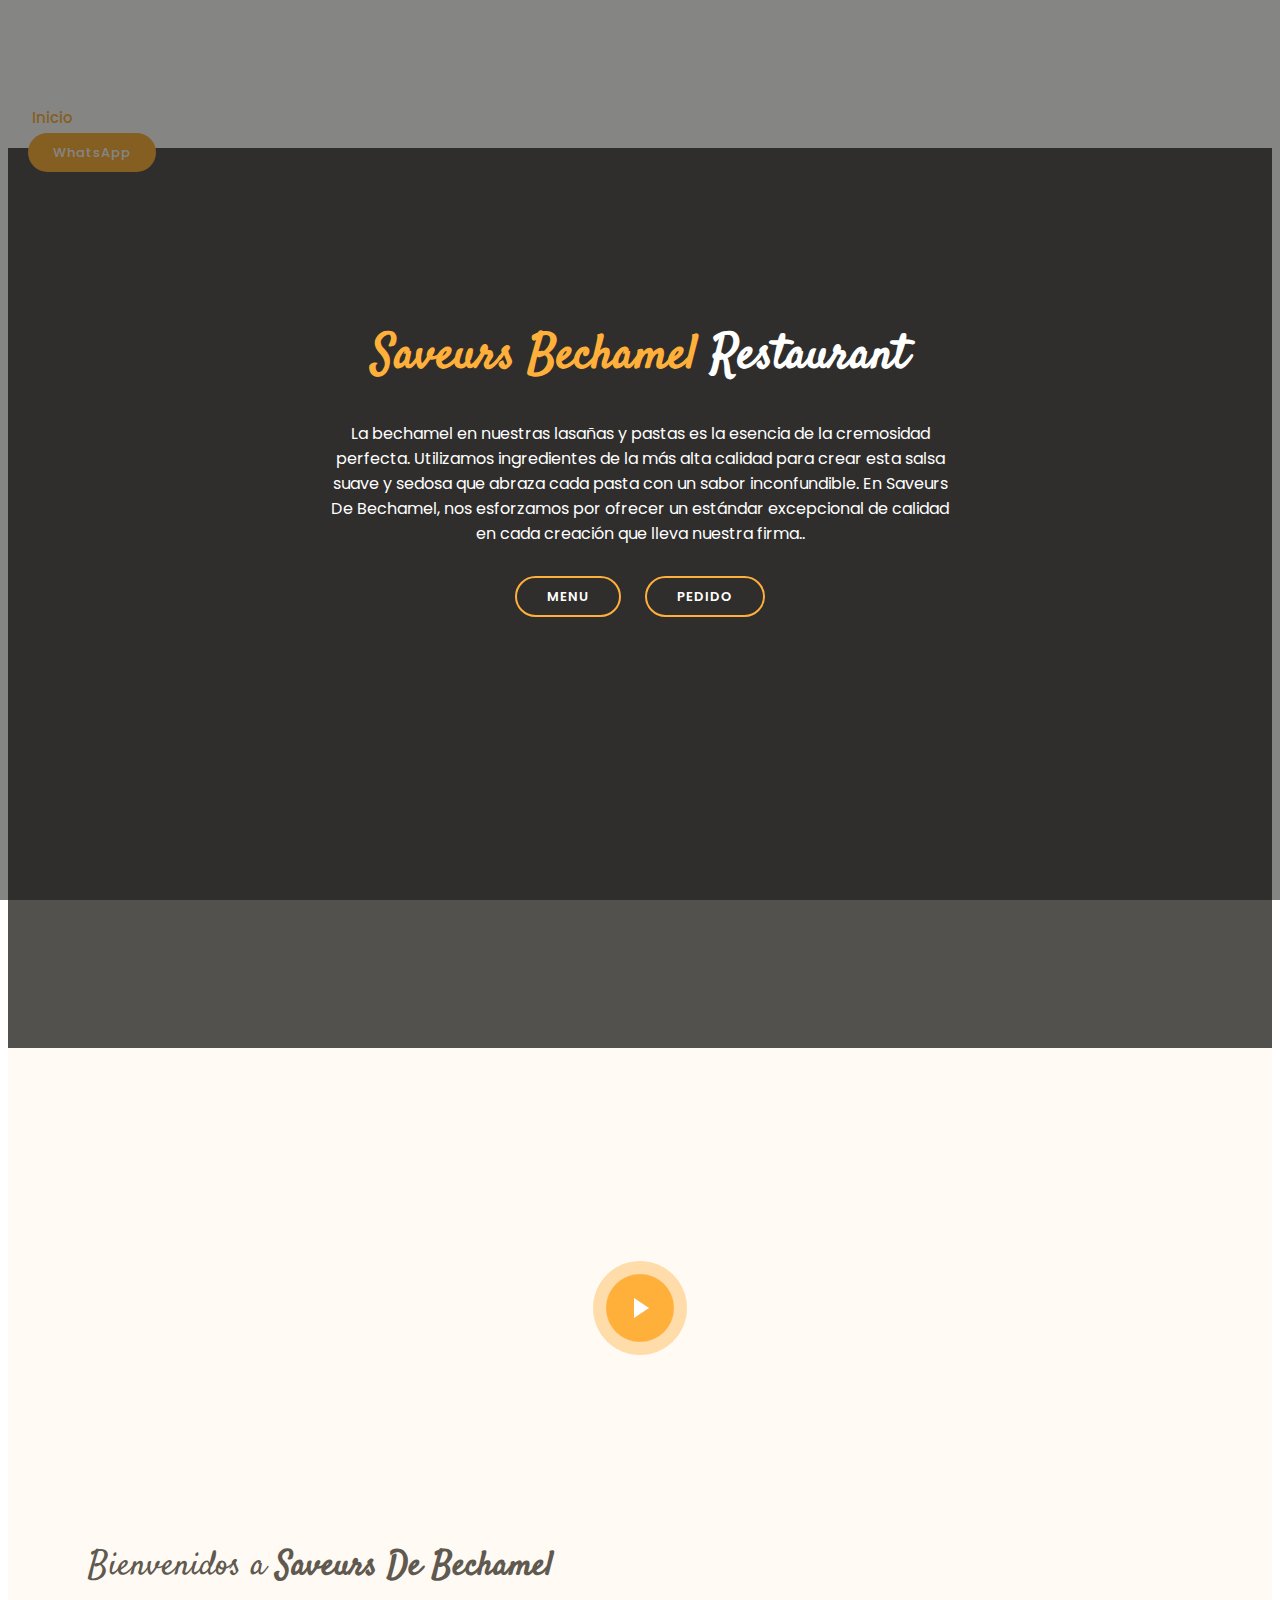
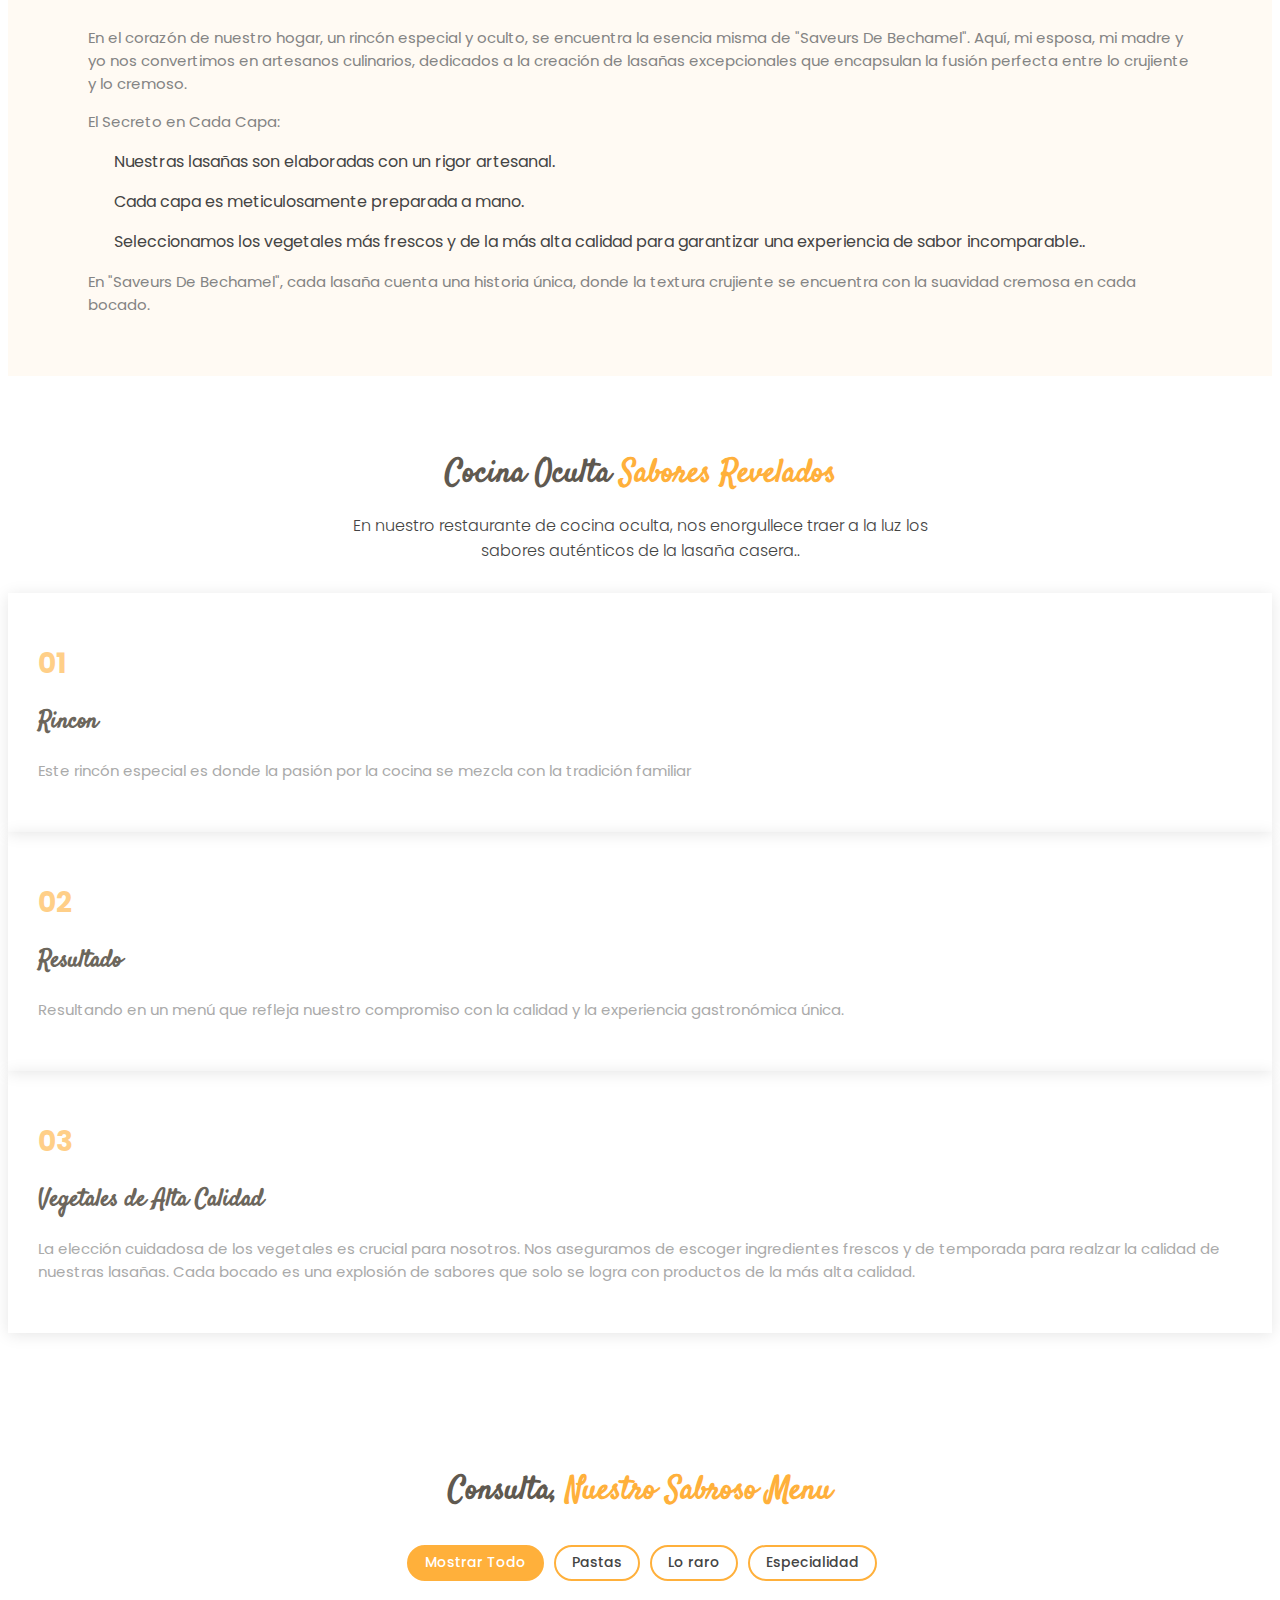
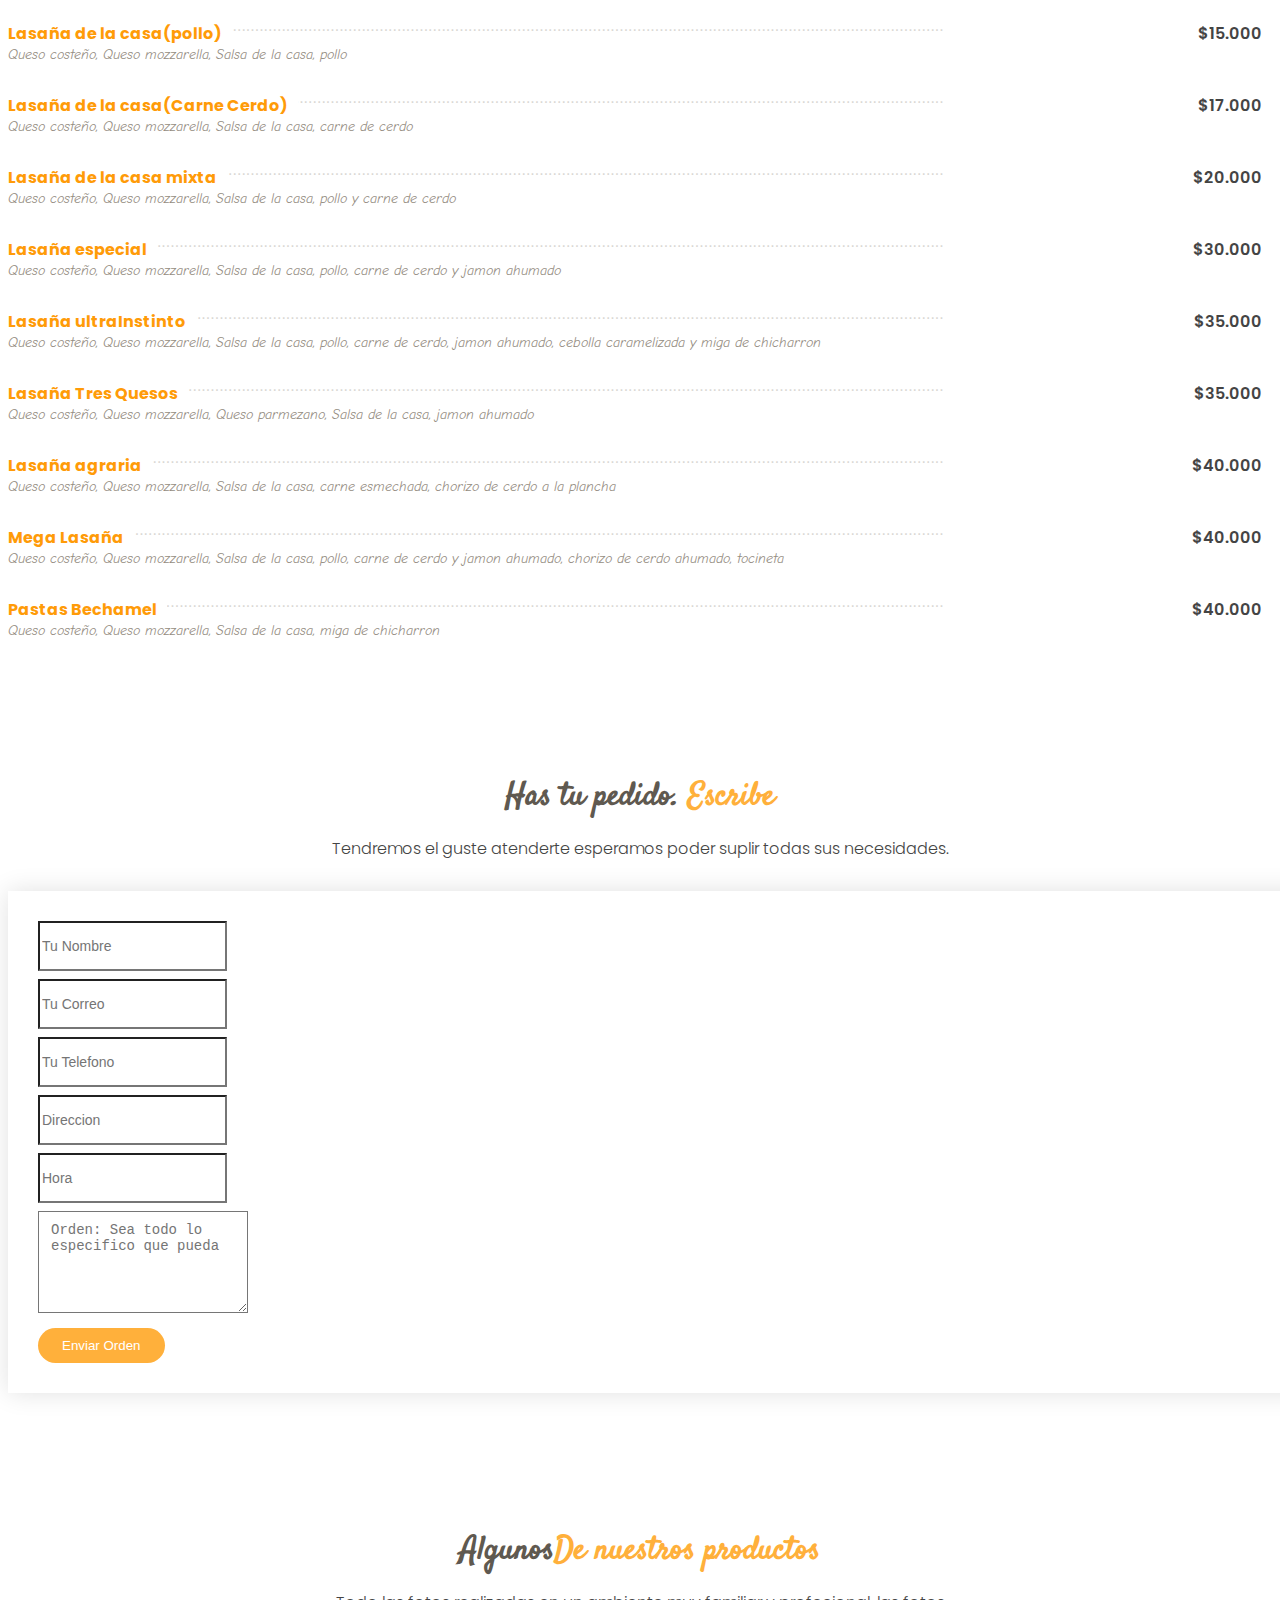
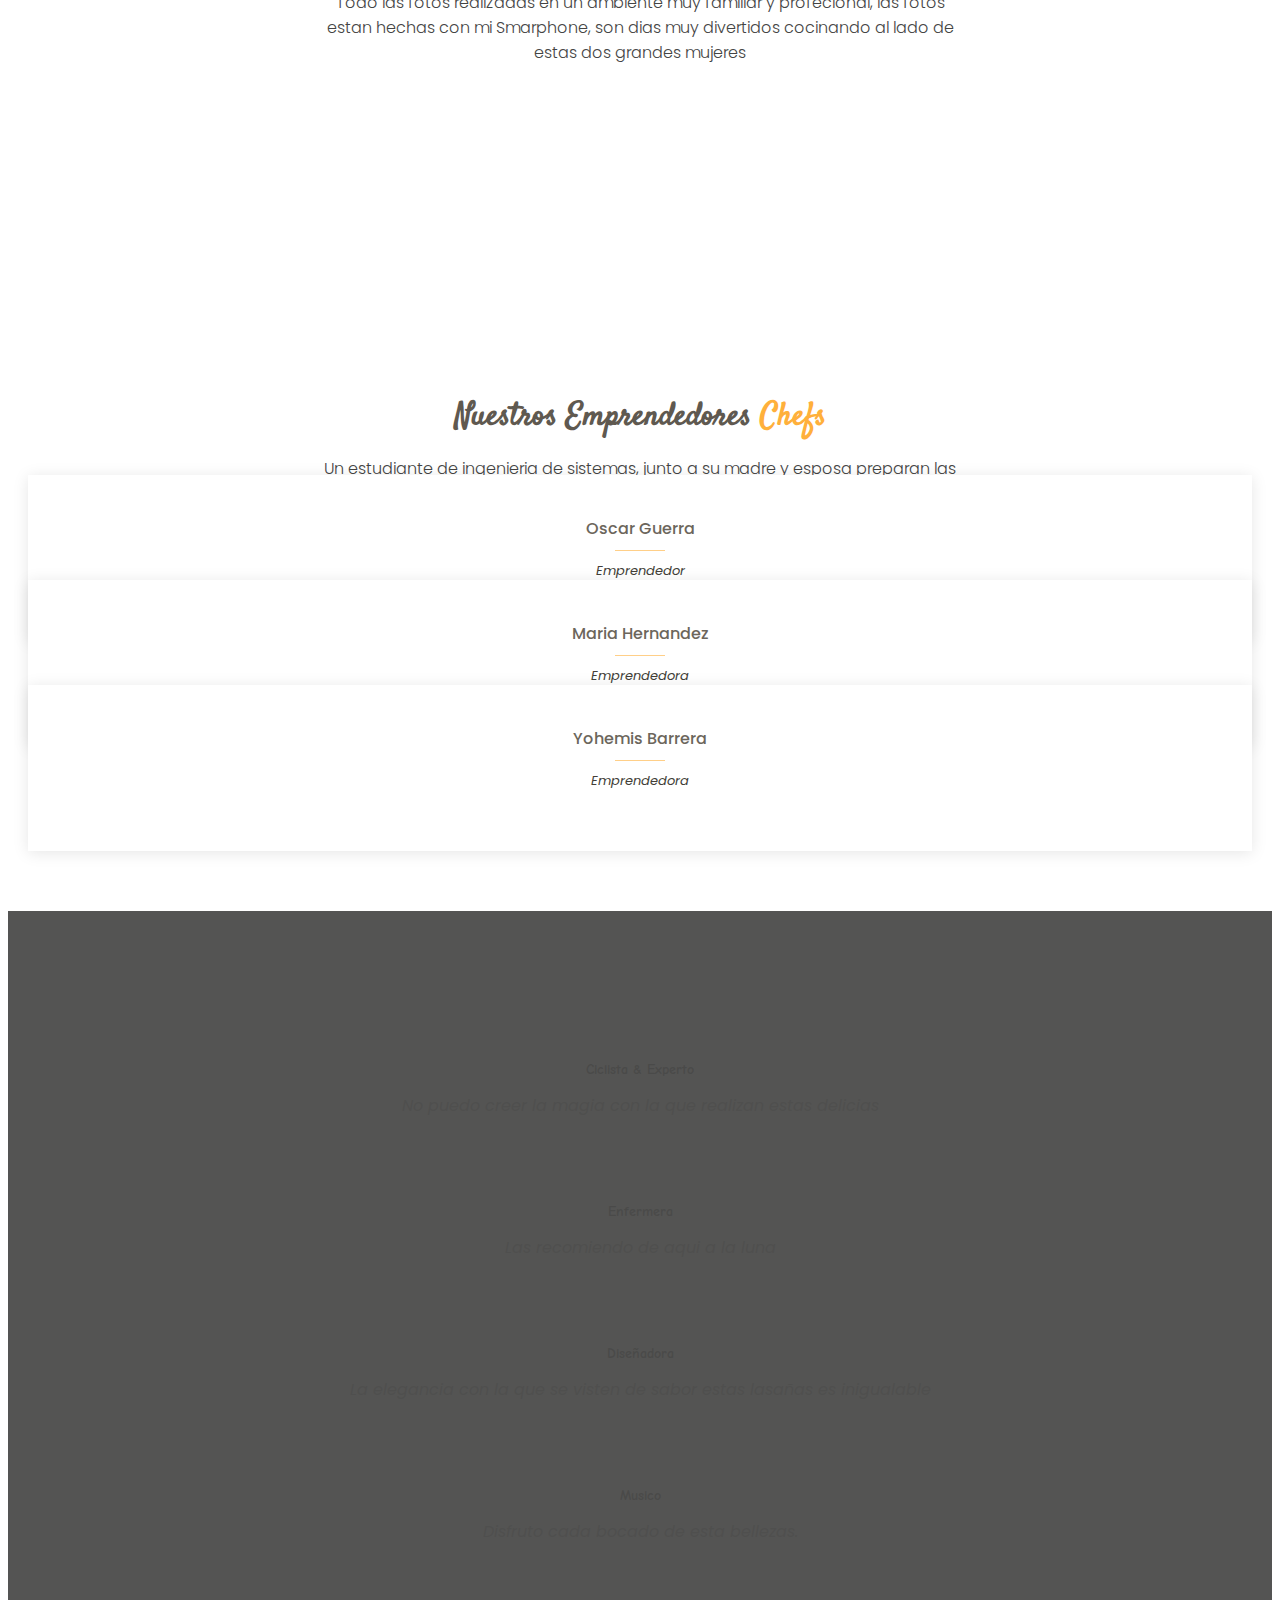
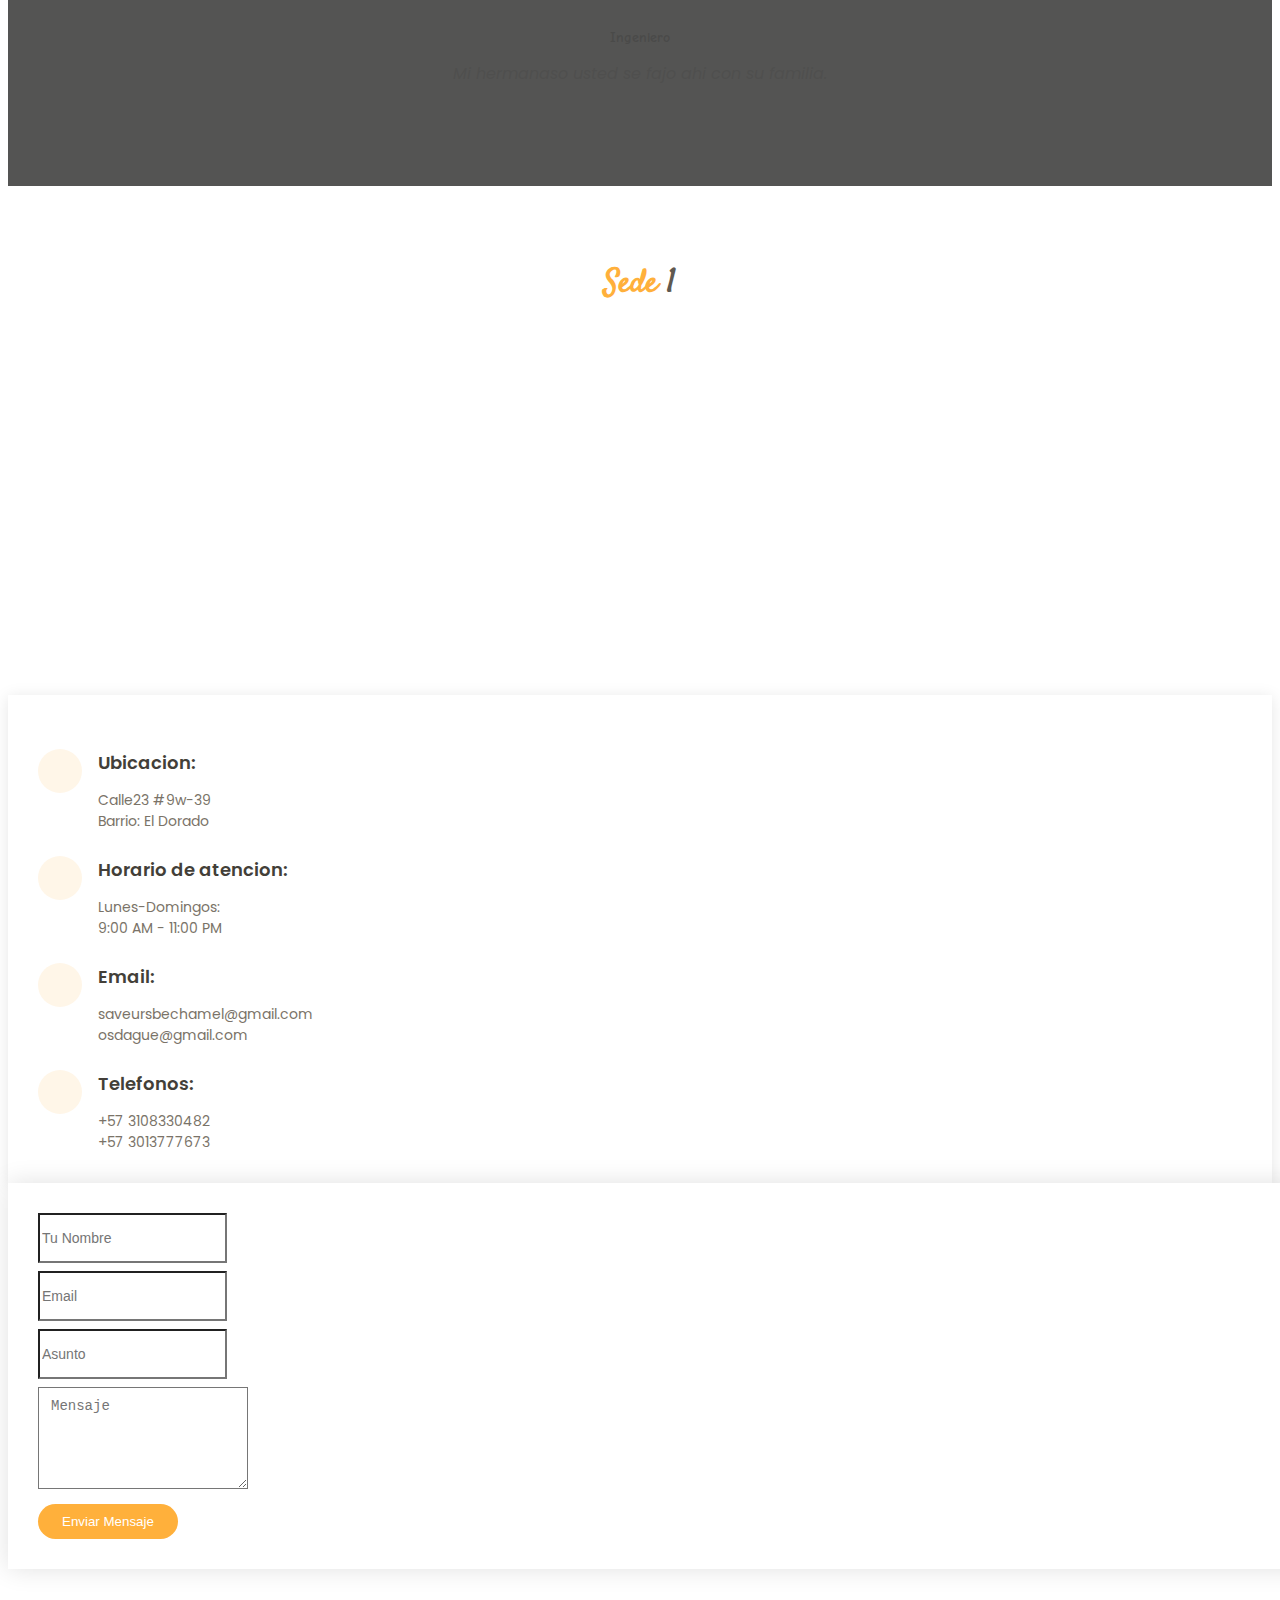
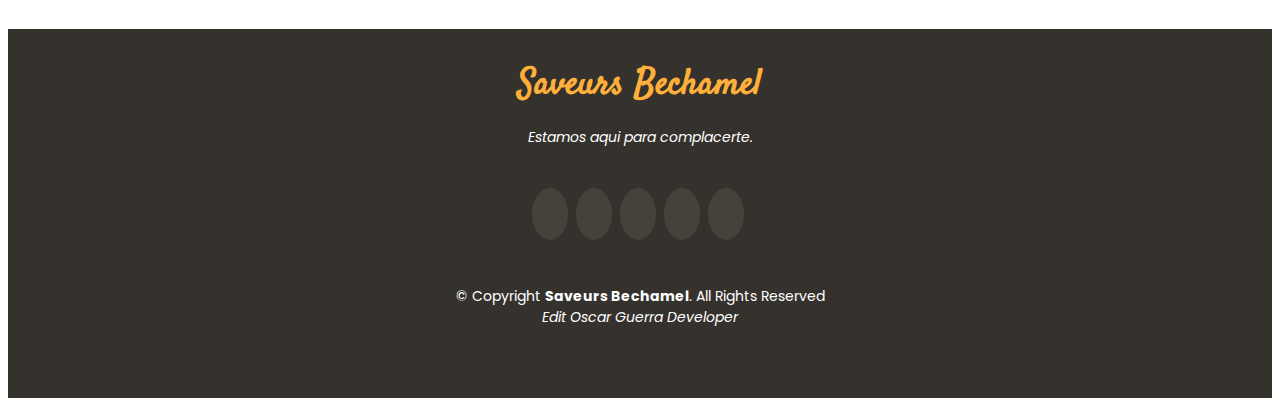
==== index.html @ bc1cd4f0 "Update index.html" ====
<!DOCTYPE html>
<html lang="en">

<head>
  <meta charset="utf-8">
  <meta content="width=device-width, initial-scale=1.0" name="viewport">

  <title>Saveurs De Bechamel</title>
  <meta content="" name="description">
  <meta content="" name="keywords">

  <!-- Favicons -->
  <link href="assets/img/favicon.png" rel="icon">
  <link href="assets/img/apple-touch-icon.png" rel="apple-touch-icon">

  <!-- Google Fonts -->
  <link href="https://fonts.googleapis.com/css?family=Poppins:300,300i,400,400i,600,600i,700,700i|Satisfy|Comic+Neue:300,300i,400,400i,700,700i" rel="stylesheet">

  <!-- Vendor CSS Files -->
  <link href="assets/vendor/animate.css/animate.min.css" rel="stylesheet">
  <link href="assets/vendor/bootstrap/css/bootstrap.min.css" rel="stylesheet">
  <link href="assets/vendor/bootstrap-icons/bootstrap-icons.css" rel="stylesheet">
  <link href="assets/vendor/boxicons/css/boxicons.min.css" rel="stylesheet">
  <link href="assets/vendor/glightbox/css/glightbox.min.css" rel="stylesheet">
  <link href="assets/vendor/swiper/swiper-bundle.min.css" rel="stylesheet">

  <!-- Template Main CSS File -->
  <link href="assets/css/style.css" rel="stylesheet">

  <!-- =======================================================
  * Template Name: Delicious
  * Updated: Jan 09 2024 with Bootstrap v5.3.2
  * Template URL: https://bootstrapmade.com/delicious-free-restaurant-bootstrap-theme/
  * Author: BootstrapMade.com
  * License: https://bootstrapmade.com/license/
  ======================================================== -->
</head>

<body>

  <!-- ======= Top Bar ======= -->
  <section id="topbar" class="d-flex align-items-center fixed-top topbar-transparent">
    <div class="container-fluid container-xl d-flex align-items-center justify-content-center justify-content-lg-start">
      <i class="bi bi-phone d-flex align-items-center"><span>3108330442</span></i>
      <i class="bi bi-clock ms-4 d-none d-lg-flex align-items-center"><span>Lun-Dom: 9:00 AM - 11:00 PM</span></i>
    </div>
  </section>

  <!-- ======= Header ======= -->
  <header id="header" class="fixed-top d-flex align-items-center header-transparent">
    <div class="container-fluid container-xl d-flex align-items-center justify-content-between">

      <div class="logo me-auto">
        <h1><a href="index.html">Saveurs Bechamel</a></h1>
        <!-- Uncomment below if you prefer to use an image logo -->
        <!-- <a href="index.html"><img src="assets/img/logo.png" alt="" class="img-fluid"></a>-->
      </div>

      <nav id="navbar" class="navbar order-last order-lg-0">
        <ul>
          <li><a class="nav-link scrollto active" href="#hero">Inicio</a></li>
          <li><a class="nav-link scrollto" href="#about">Bienvenidos</a></li>
          <li><a class="nav-link scrollto" href="#menu">Menu</a></li>
          <li><a class="nav-link scrollto" href="#chefs">Chefs</a></li>
          <li><a class="nav-link scrollto" href="#gallery">Galeria</a></li>
          </li>
          <li><a class="nav-link scrollto" href="#contact">Contactanos</a></li>
        </ul>
        <i class="bi bi-list mobile-nav-toggle"></i>
      </nav><!-- .navbar -->

      <a href="https://wa.me/+573108330442?text=Hola%20Quisiera%20realizar%20un%20pedido%20de%20productos" target="_blank" class="book-a-table-btn scrollto">WhatsApp</a>


    </div>
  </header><!-- End Header -->

  <!-- ======= Hero Section ======= -->
  <section id="hero">
    <div class="hero-container">
      <div id="heroCarousel" data-bs-interval="5000" class="carousel slide carousel-fade" data-bs-ride="carousel">

        <ol class="carousel-indicators" id="hero-carousel-indicators"></ol>

        <div class="carousel-inner" role="listbox">

          <!-- Slide 1 -->
          <div class="carousel-item active" style="background-image: url(assets/img/slide/slide-1.png);">
            <div class="carousel-container">
              <div class="carousel-content">
                <h2 class="animate__animated animate__fadeInDown"><span>Saveurs Bechamel</span> Restaurant</h2>
                <p class="animate__animated animate__fadeInUp">La bechamel en nuestras lasañas y pastas es la esencia de la cremosidad perfecta. Utilizamos ingredientes de la más alta calidad para crear esta salsa suave y sedosa que abraza cada pasta con un sabor inconfundible. En Saveurs De Bechamel, nos esforzamos por ofrecer un estándar excepcional de calidad en cada creación que lleva nuestra firma..</p>
                <div>
                  <a href="#menu" class="btn-menu animate__animated animate__fadeInUp scrollto">Menu</a>
                  <a href="#book-a-table" class="btn-book animate__animated animate__fadeInUp scrollto">Pedido</a>
                </div>
              </div>
            </div>
          </div>

          <!-- Slide 2 -->
          <div class="carousel-item" style="background-image: url(assets/img/slide/slide-2.jpg);">
            <div class="carousel-container">
              <div class="carousel-content">
                <h2 class="animate__animated animate__fadeInDown">Que nos hace unicos</h2>
                <p class="animate__animated animate__fadeInUp">En Saveurs De Bechamel, no solo es la lasaña lo que nos distingue, sino la variedad y la calidad de nuestras pastas. Desde los clásicos tornillos hasta las intrincadas caracuhas, cada elección está destinada a satisfacer los gustos más exigentes. La combinación de tres quesos en nuestra irresistible salsa bechamel agrega una dimensión de sabor que te transportará a la Italia más auténtica..</p>
                <div>
                  <a href="#menu" class="btn-menu animate__animated animate__fadeInUp scrollto">Menu</a>
                  <a href="#book-a-table" class="btn-book animate__animated animate__fadeInUp scrollto">Pedido</a>
                </div>
              </div>
            </div>
          </div>

          <!-- Slide 3 -->
          <div class="carousel-item" style="background-image: url(assets/img/slide/slide-3.jpg);">
            <div class="carousel-container">
              <div class="carousel-content">
                <h2 class="animate__animated animate__fadeInDown">Paladar feliz</h2>
                <p class="animate__animated animate__fadeInUp">Bienvenido a Saveurs De Bechamel, donde la excelencia culinaria se encuentra con la comodidad en cada bocado. Nos especializamos en la creación de lasañas gourmet excepcionales, donde la suavidad de nuestra salsa bechamel se convierte en el lienzo perfecto para resaltar los sabores frescos y la calidad excepcional de cada capa. Pero eso no es todo; también te invitamos a explorar nuestra exquisita selección de pastas, desde los reconfortantes tornillos hasta las juguetonas caracuhas, cada una generosamente bañada en nuestra incomparable salsa bechamel de la casa, enriquecida con tres quesos que te transportarán a un mundo de delicias..</p>
                <div>
                  <a href="#menu" class="btn-menu animate__animated animate__fadeInUp scrollto">Menu</a>
                  <a href="#book-a-table" class="btn-book animate__animated animate__fadeInUp scrollto">Pedido</a>
                </div>
              </div>
            </div>
          </div>

        </div>

        <a class="carousel-control-prev" href="#heroCarousel" role="button" data-bs-slide="prev">
          <span class="carousel-control-prev-icon bi bi-chevron-left" aria-hidden="true"></span>
        </a>

        <a class="carousel-control-next" href="#heroCarousel" role="button" data-bs-slide="next">
          <span class="carousel-control-next-icon bi bi-chevron-right" aria-hidden="true"></span>
        </a>

      </div>
    </div>
  </section><!-- End Hero -->

  <main id="main">

    <!-- ======= About Section ======= -->
    <section id="about" class="about">
      <div class="container-fluid">

        <div class="row">

          <div class="col-lg-5 align-items-stretch video-box" style='background-image: url("assets/img/about.jpg");'>
            <a href="https://youtu.be/i4_DRfQR2lo?si=nriUZtcJRVHMB8F1" class="venobox play-btn mb-4" data-vbtype="video" data-autoplay="true"></a>
          </div>

          <div class="col-lg-7 d-flex flex-column justify-content-center align-items-stretch">

            <div class="content">
              <h3>Bienvenidos a <strong>Saveurs De Bechamel</strong></h3>
              <p>
                En el corazón de nuestro hogar, un rincón especial y oculto, se encuentra la esencia misma de "Saveurs De Bechamel". Aquí, mi esposa, mi madre y yo nos convertimos en artesanos culinarios, dedicados a la creación de lasañas excepcionales que encapsulan la fusión perfecta entre lo crujiente y lo cremoso.
              </p>
              <p class="fst-italic">
                El Secreto en Cada Capa:
              </p>
              <ul>
                <li><i class="bx bx-check-double"></i>Nuestras lasañas son elaboradas con un rigor artesanal.</li>
                <li><i class="bx bx-check-double"></i>Cada capa es meticulosamente preparada a mano. </li>
                <li><i class="bx bx-check-double"></i>Seleccionamos los vegetales más frescos y de la más alta calidad para garantizar una experiencia de sabor incomparable..</li>
              </ul>
              <p>
                En "Saveurs De Bechamel", cada lasaña cuenta una historia única, donde la textura crujiente se encuentra con la suavidad cremosa en cada bocado.
              </p>
            </div>

          </div>

        </div>

      </div>
    </section><!-- End About Section -->

    <!-- ======= Whu Us Section ======= -->
    <section id="why-us" class="why-us">
      <div class="container">

        <div class="section-title">
          <h2>Cocina Oculta <span>Sabores Revelados</span></h2>
          <p>En nuestro restaurante de cocina oculta, nos enorgullece traer a la luz los sabores auténticos de la lasaña casera..</p>
        </div>

        <div class="row">

          <div class="col-lg-4">
            <div class="box">
              <span>01</span>
              <h4>Rincon</h4>
              <p>Este rincón especial es donde la pasión por la cocina se mezcla con la tradición familiar</p>
            </div>
          </div>

          <div class="col-lg-4 mt-4 mt-lg-0">
            <div class="box">
              <span>02</span>
              <h4>Resultado</h4>
              <p>Resultando en un menú que refleja nuestro compromiso con la calidad y la experiencia gastronómica única.</p>
            </div>
          </div>

          <div class="col-lg-4 mt-4 mt-lg-0">
            <div class="box">
              <span>03</span>
              <h4> Vegetales de Alta Calidad</h4>
              <p>La elección cuidadosa de los vegetales es crucial para nosotros. Nos aseguramos de escoger ingredientes frescos y de temporada para realzar la calidad de nuestras lasañas. Cada bocado es una explosión de sabores que solo se logra con productos de la más alta calidad.</p>
            </div>
          </div>

        </div>

      </div>
    </section><!-- End Whu Us Section -->

    <!-- ======= Menu Section ======= -->
    <section id="menu" class="menu">
      <div class="container">

        <div class="section-title">
          <h2>Consulta, <span>Nuestro Sabroso Menu</span></h2>
        </div>

        <div class="row">
          <div class="col-lg-12 d-flex justify-content-center">
            <ul id="menu-flters">
              <li data-filter="*" class="filter-active">Mostrar Todo</li>
              <li data-filter=".filter-starters">Pastas</li>
              <li data-filter=".filter-salads">Lo raro</li>
              <li data-filter=".filter-specialty">Especialidad</li>
            </ul>
          </div>
        </div>

        <div class="row menu-container">

          <div class="col-lg-6 menu-item filter-starters">
            <div class="menu-content">
              <a href="#">Lasaña de la casa(pollo)</a><span>$15.000</span>
            </div>
            <div class="menu-ingredients">
              Queso costeño, Queso mozzarella, Salsa de la casa, pollo
            </div>
          </div>

          <div class="col-lg-6 menu-item filter-specialty">
            <div class="menu-content">
              <a href="#">Lasaña de la casa(Carne Cerdo)</a><span>$17.000</span>
            </div>
            <div class="menu-ingredients">
              Queso costeño, Queso mozzarella, Salsa de la casa, carne de cerdo
            </div>
          </div>

          <div class="col-lg-6 menu-item filter-starters">
            <div class="menu-content">
              <a href="#">Lasaña de la casa mixta</a><span>$20.000</span>
            </div>
            <div class="menu-ingredients">
              Queso costeño, Queso mozzarella, Salsa de la casa, pollo y carne de cerdo
            </div>
          </div>

          <div class="col-lg-6 menu-item filter-salads">
            <div class="menu-content">
              <a href="#">Lasaña especial</a><span>$30.000</span>
            </div>
            <div class="menu-ingredients">
              Queso costeño, Queso mozzarella, Salsa de la casa, pollo, carne de cerdo y jamon ahumado
            </div>
          </div>

          <div class="col-lg-6 menu-item filter-specialty">
            <div class="menu-content">
              <a href="#">Lasaña ultraInstinto</a><span>$35.000</span>
            </div>
            <div class="menu-ingredients">
              Queso costeño, Queso mozzarella, Salsa de la casa, pollo, carne de cerdo, jamon ahumado, cebolla caramelizada y miga de chicharron
            </div>
          </div>

          <div class="col-lg-6 menu-item filter-starters">
            <div class="menu-content">
              <a href="#">Lasaña Tres Quesos</a><span>$35.000</span>
            </div>
            <div class="menu-ingredients">
              Queso costeño, Queso mozzarella, Queso parmezano, Salsa de la casa, jamon ahumado
            </div>
          </div>

          <div class="col-lg-6 menu-item filter-salads">
            <div class="menu-content">
              <a href="#">Lasaña agraria</a><span>$40.000</span>
            </div>
            <div class="menu-ingredients">
              Queso costeño, Queso mozzarella, Salsa de la casa, carne esmechada, chorizo de cerdo a la plancha 
            </div>
          </div>

          <div class="col-lg-6 menu-item filter-salads">
            <div class="menu-content">
              <a href="#">Mega Lasaña</a><span>$40.000</span>
            </div>
            <div class="menu-ingredients">
              Queso costeño, Queso mozzarella, Salsa de la casa, pollo, carne de cerdo y jamon ahumado, chorizo de cerdo ahumado, tocineta
            </div>
          </div>

          <div class="col-lg-6 menu-item filter-specialty">
            <div class="menu-content">
              <a href="#">Pastas Bechamel</a><span>$40.000</span>
            </div>
            <div class="menu-ingredients">
              Queso costeño, Queso mozzarella, Salsa de la casa, miga de chicharron
            </div>
          </div>

        </div>

      </div>
    </section><!-- End Menu Section -->

   
<!--Esposible que mas adelante borre esta section-->
       <!-- ======= Book A Table Section ======= -->
    <section id="book-a-table" class="book-a-table">
      <div class="container">

        <div class="section-title">
          <h2>Has tu pedido. <span>Escribe</span></h2>
          <p>Tendremos el guste atenderte esperamos poder suplir todas sus necesidades.</p>
        </div>

        <form action="forms/book-a-table.php" method="post" role="form" class="php-email-form">
          <div class="row">
            <div class="col-lg-4 col-md-6 form-group">
              <input type="text" name="name" class="form-control" id="name" placeholder="Tu Nombre" data-rule="minlen:4" data-msg="Please enter at least 4 chars">
              <div class="validate"></div>
            </div>
            <div class="col-lg-4 col-md-6 form-group mt-3 mt-md-0">
              <input type="email" class="form-control" name="email" id="email" placeholder="Tu Correo" data-rule="email" data-msg="Please enter a valid email">
              <div class="validate"></div>
            </div>
            <div class="col-lg-4 col-md-6 form-group mt-3 mt-md-0">
              <input type="text" class="form-control" name="phone" id="phone" placeholder="Tu Telefono" data-rule="minlen:4" data-msg="Please enter at least 4 chars">
              <div class="validate"></div>
            </div>
            <div class="col-lg-4 col-md-6 form-group mt-3">
              <input type="text" name="date" class="form-control" id="date" placeholder="Direccion" data-rule="minlen:4" data-msg="Please enter at least 4 chars">
              <div class="validate"></div>
            </div>
            <div class="col-lg-4 col-md-6 form-group mt-3">
              <input type="text" class="form-control" name="time" id="time" placeholder="Hora" data-rule="minlen:4" data-msg="Please enter at least 4 chars">
              <div class="validate"></div>
            </div>
          </div>
          <div class="form-group mt-3">
            <textarea class="form-control" name="message" rows="5" placeholder="Orden: Sea todo lo especifico que pueda"></textarea>
            <div class="validate"></div>
          </div>
          <div class="mb-3">
            <div class="loading">Loading</div>
            <div class="error-message"></div>
            <div class="sent-message">Your booking request was sent. We will call back or send an Email to confirm your reservation. Thank you!</div>
          </div>
          <div class="text-center"><button type="submit">Enviar Orden</button></div>
        </form>

      </div>
    </section><!-- End Book A Table Section -->

    <!-- ======= Gallery Section ======= -->
    <section id="gallery" class="gallery">
      <div class="container-fluid">

        <div class="section-title">
          <h2>Algunos<span>De nuestros productos</span></h2>
          <p>Todo las fotos realizadas en un ambiente muy familiar y profecional, las fotos estan hechas con mi Smarphone, son dias muy divertidos cocinando al lado de estas dos grandes mujeres</p>
        </div>

        <div class="row g-0">

          <div class="col-lg-3 col-md-4">
            <div class="gallery-item">
              <a href="assets/img/gallery/gallery1.jpg" class="gallery-lightbox">
                <img src="assets/img/gallery/gallery1.jpg" alt="" class="img-fluid">
              </a>
            </div>
          </div>

          <div class="col-lg-3 col-md-4">
            <div class="gallery-item">
              <a href="assets/img/gallery/gallery2.jpg" class="gallery-lightbox">
                <img src="assets/img/gallery/gallery2.jpg" alt="" class="img-fluid">
              </a>
            </div>
          </div>

          <div class="col-lg-3 col-md-4">
            <div class="gallery-item">
              <a href="assets/img/gallery/gallery3.jpg" class="gallery-lightbox">
                <img src="assets/img/gallery/gallery3.jpg" alt="" class="img-fluid">
              </a>
            </div>
          </div>

          <div class="col-lg-3 col-md-4">
            <div class="gallery-item">
              <a href="assets/img/gallery/gallery4.jpg" class="gallery-lightbox">
                <img src="assets/img/gallery/gallery4.jpg" alt="" class="img-fluid">
              </a>
            </div>
          </div>

          <div class="col-lg-3 col-md-4">
            <div class="gallery-item">
              <a href="assets/img/gallery/gallery5.jpg" class="gallery-lightbox">
                <img src="assets/img/gallery/gallery5.jpg" alt="" class="img-fluid">
              </a>
            </div>
          </div>

          <div class="col-lg-3 col-md-4">
            <div class="gallery-item">
              <a href="assets/img/gallery/gallery6.jpg" class="gallery-lightbox">
                <img src="assets/img/gallery/gallery6.jpg" alt="" class="img-fluid">
              </a>
            </div>
          </div>

          <div class="col-lg-3 col-md-4">
            <div class="gallery-item">
              <a href="assets/img/gallery/gallery7.jpg" class="gallery-lightbox">
                <img src="assets/img/gallery/gallery7.jpg" alt="" class="img-fluid">
              </a>
            </div>
          </div>

          <div class="col-lg-3 col-md-4">
            <div class="gallery-item">
              <a href="assets/img/gallery/gallery8.jpg" class="gallery-lightbox">
                <img src="assets/img/gallery/gallery8.jpg" alt="" class="img-fluid">
              </a>
            </div>
          </div>

        </div>

      </div>
    </section><!-- End Gallery Section -->

    <!-- ======= Chefs Section ======= -->
    <section id="chefs" class="chefs">
      <div class="container">

        <div class="section-title">
          <h2>Nuestros Emprendedores <span>Chefs</span></h2>
          <p>Un estudiante de ingenieria de sistemas, junto a su madre y esposa preparan las mas deleitables lasañas de la region con su ingenio he innovacion en la cocina.</p>
        </div>

        <div class="row">

          <div class="col-lg-4 col-md-6">
            <div class="member">
              <div class="pic"><img src="assets/img/chefs/chefs-1.jpg" class="img-fluid" alt=""></div>
              <div class="member-info">
                <h4>Oscar Guerra</h4>
                <span>Emprendedor</span>
                <div class="social">
                  <a href=""><i class="bi bi-twitter"></i></a>
                  <a href=""><i class="bi bi-facebook"></i></a>
                  <a href=""><i class="bi bi-instagram"></i></a>
                  <a href=""><i class="bi bi-linkedin"></i></a>
                </div>
              </div>
            </div>
          </div>

          <div class="col-lg-4 col-md-6">
            <div class="member">
              <div class="pic"><img src="assets/img/chefs/chefs-2.jpg" class="img-fluid" alt=""></div>
              <div class="member-info">
                <h4>Maria Hernandez</h4>
                <span>Emprendedora</span>
                <div class="social">
                  <a href=""><i class="bi bi-twitter"></i></a>
                  <a href=""><i class="bi bi-facebook"></i></a>
                  <a href=""><i class="bi bi-instagram"></i></a>
                  <a href=""><i class="bi bi-linkedin"></i></a>
                </div>
              </div>
            </div>
          </div>

          <div class="col-lg-4 col-md-6">
            <div class="member">
              <div class="pic"><img src="assets/img/chefs/chefs-3.jpg" class="img-fluid" alt=""></div>
              <div class="member-info">
                <h4>Yohemis Barrera</h4>
                <span>Emprendedora</span>
                <div class="social">
                  <a href=""><i class="bi bi-twitter"></i></a>
                  <a href=""><i class="bi bi-facebook"></i></a>
                  <a href=""><i class="bi bi-instagram"></i></a>
                  <a href=""><i class="bi bi-linkedin"></i></a>
                </div>
              </div>
            </div>
          </div>

        </div>

      </div>
    </section><!-- End Chefs Section -->

    <!-- ======= Testimonials Section ======= -->
    <section id="testimonials" class="testimonials">
      <div class="container position-relative">

        <div class="testimonials-slider swiper" data-aos="fade-up" data-aos-delay="100">
          <div class="swiper-wrapper">

            <div class="swiper-slide">
              <div class="testimonial-item">
                <img src="assets/img/testimonials/testimonials-1.jpg" class="testimonial-img" alt="">
                <h3>Ivan Guerra</h3>
                <h4>Ciclista &amp; Experto</h4>
                <div class="stars">
                  <i class="bi bi-star-fill"></i><i class="bi bi-star-fill"></i><i class="bi bi-star-fill"></i><i class="bi bi-star-fill"></i><i class="bi bi-star-fill"></i>
                </div>
                <p>
                  <i class="bx bxs-quote-alt-left quote-icon-left"></i>
                  No puedo creer la magia con la que realizan estas delicias
                  <i class="bx bxs-quote-alt-right quote-icon-right"></i>
                </p>
              </div>
            </div><!-- End testimonial item -->

            <div class="swiper-slide">
              <div class="testimonial-item">
                <img src="assets/img/testimonials/testimonials-2.jpg" class="testimonial-img" alt="">
                <h3>Yiceth Barrera</h3>
                <h4>Enfermera</h4>
                <div class="stars">
                  <i class="bi bi-star-fill"></i><i class="bi bi-star-fill"></i><i class="bi bi-star-fill"></i><i class="bi bi-star-fill"></i><i class="bi bi-star-fill"></i>
                </div>
                <p>
                  <i class="bx bxs-quote-alt-left quote-icon-left"></i>
                 Las recomiendo de aqui a la luna
                  <i class="bx bxs-quote-alt-right quote-icon-right"></i>
                </p>
              </div>
            </div><!-- End testimonial item -->

            <div class="swiper-slide">
              <div class="testimonial-item">
                <img src="assets/img/testimonials/testimonials-3.jpg" class="testimonial-img" alt="">
                <h3>Andrea Guerra</h3>
                <h4>Diseñadora</h4>
                <div class="stars">
                  <i class="bi bi-star-fill"></i><i class="bi bi-star-fill"></i><i class="bi bi-star-fill"></i><i class="bi bi-star-fill"></i><i class="bi bi-star-fill"></i>
                </div>
                <p>
                  <i class="bx bxs-quote-alt-left quote-icon-left"></i>
                  La elegancia con la que se visten de sabor estas lasañas es inigualable 
                  <i class="bx bxs-quote-alt-right quote-icon-right"></i>
                </p>
              </div>
            </div><!-- End testimonial item -->

            <div class="swiper-slide">
              <div class="testimonial-item">
                <img src="assets/img/testimonials/testimonials-4.jpg" class="testimonial-img" alt="">
                <h3>Jaime tamayo</h3>
                <h4>Musico</h4>
                <div class="stars">
                  <i class="bi bi-star-fill"></i><i class="bi bi-star-fill"></i><i class="bi bi-star-fill"></i><i class="bi bi-star-fill"></i><i class="bi bi-star-fill"></i>
                </div>
                <p>
                  <i class="bx bxs-quote-alt-left quote-icon-left"></i>
                  Disfruto cada bocado de esta bellezas.
                  <i class="bx bxs-quote-alt-right quote-icon-right"></i>
                </p>
              </div>
            </div><!-- End testimonial item -->

            <div class="swiper-slide">
              <div class="testimonial-item">
                <img src="assets/img/testimonials/testimonials-5.jpg" class="testimonial-img" alt="">
                <h3>Deser Caballero</h3>
                <h4>Ingeniero</h4>
                <div class="stars">
                  <i class="bi bi-star-fill"></i><i class="bi bi-star-fill"></i><i class="bi bi-star-fill"></i><i class="bi bi-star-fill"></i><i class="bi bi-star-fill"></i>
                </div>
                <p>
                  <i class="bx bxs-quote-alt-left quote-icon-left"></i>
                  Mi hermanaso usted se fajo ahi con su familia.
                  <i class="bx bxs-quote-alt-right quote-icon-right"></i>
                </p>
              </div>
            </div><!-- End testimonial item -->

          </div>
          <div class="swiper-pagination"></div>
        </div>

      </div>
    </section><!-- End Testimonials Section -->

    <!-- ======= Contact Section ======= -->
    <section id="contact" class="contact">
      <div class="container">

        <div class="section-title">
          <h2><span>Sede</span> 1</h2>
        </div>
      </div>

      <div class="map">
        <iframe src="https://www.google.com/maps/embed?pb=!4v1705963797026!6m8!1m7!1spVkxfRTdYd9CLAv5MKfmnA!2m2!1d8.757768209299044!2d-75.89678248430245!3f219.34953054879438!4f-3.9549825882027676!5f0.7820865974627469" width="100%" height="350px" style="border:0;" allowfullscreen="" loading="lazy" referrerpolicy="no-referrer-when-downgrade"></iframe>
      </div>

      <div class="container mt-5">

        <div class="info-wrap">
          <div class="row">
            <div class="col-lg-3 col-md-6 info">
              <i class="bi bi-geo-alt"></i>
              <h4>Ubicacion:</h4>
              <p>Calle23 #9w-39 <br>Barrio: El Dorado</p>
            </div>

            <div class="col-lg-3 col-md-6 info mt-4 mt-lg-0">
              <i class="bi bi-clock"></i>
              <h4>Horario de atencion:</h4>
              <p>Lunes-Domingos:<br>9:00 AM - 11:00 PM</p>
            </div>

            <div class="col-lg-3 col-md-6 info mt-4 mt-lg-0">
              <i class="bi bi-envelope"></i>
              <h4>Email:</h4>
              <p>saveursbechamel@gmail.com
                <br>osdague@gmail.com</p>
            </div>

            <div class="col-lg-3 col-md-6 info mt-4 mt-lg-0">
              <i class="bi bi-phone"></i>
              <h4>Telefonos:</h4>
              <p>+57 3108330482<br>+57 3013777673 </p>
            </div>
          </div>
        </div>

        <form action="forms/contact.php" method="post" role="form" class="php-email-form">
          <div class="row">
            <div class="col-md-6 form-group">
              <input type="text" name="name" class="form-control" id="name" placeholder="Tu Nombre" required>
            </div>
            <div class="col-md-6 form-group mt-3 mt-md-0">
              <input type="email" class="form-control" name="email" id="email" placeholder="Email" required>
            </div>
          </div>
          <div class="form-group mt-3">
            <input type="text" class="form-control" name="subject" id="subject" placeholder="Asunto" required>
          </div>
          <div class="form-group mt-3">
            <textarea class="form-control" name="message" rows="5" placeholder="Mensaje" required></textarea>
          </div>
          <div class="my-3">
            <div class="loading">Loading</div>
            <div class="error-message"></div>
            <div class="sent-message">Your message has been sent. Thank you!</div>
          </div>
          <div class="text-center"><button type="submit">Enviar Mensaje</button></div>
        </form>

      </div>
    </section><!-- End Contact Section -->

  </main><!-- End #main -->

  <!-- ======= Footer ======= -->
  <footer id="footer">
    <div class="container">
      <h3>Saveurs Bechamel</h3>
      <p>Estamos aqui para complacerte.</p>
      <div class="social-links">
        <a href="#" class="twitter"><i class="bx bxl-twitter"></i></a>
        <a href="#" class="facebook"><i class="bx bxl-facebook"></i></a>
        <a href="#" class="instagram"><i class="bx bxl-instagram"></i></a>
        <a href="#" class="google-plus"><i class="bx bxl-skype"></i></a>
        <a href="#" class="linkedin"><i class="bx bxl-linkedin"></i></a>
      </div>
      <div class="copyright">
        &copy; Copyright <strong><span>Saveurs Bechamel</span></strong>. All Rights Reserved
        <p>Edit Oscar Guerra Developer</p>
      </div>
    </div>
  </footer><!-- End Footer -->

  <a href="#" class="back-to-top d-flex align-items-center justify-content-center"><i class="bi bi-arrow-up-short"></i></a>

  <!-- Vendor JS Files -->
  <script src="assets/vendor/bootstrap/js/bootstrap.bundle.min.js"></script>
  <script src="assets/vendor/glightbox/js/glightbox.min.js"></script>
  <script src="assets/vendor/isotope-layout/isotope.pkgd.min.js"></script>
  <script src="assets/vendor/swiper/swiper-bundle.min.js"></script>
  <script src="assets/vendor/php-email-form/validate.js"></script>

  <!-- Template Main JS File -->
  <script src="assets/js/main.js"></script>

</body>

</html>
---- assets/css/style.css ----
/**
* Template Name: Delicious
* Updated: Jan 09 2024 with Bootstrap v5.3.2
* Template URL: https://bootstrapmade.com/delicious-free-restaurant-bootstrap-theme/
* Author: BootstrapMade.com
* License: https://bootstrapmade.com/license/
*/

/*--------------------------------------------------------------
# General
--------------------------------------------------------------*/
body {
  font-family: "Poppins", sans-serif;
  color: #444444;
}

a {
  text-decoration: none;
  color: #ffb03b;
}

a:hover {
  color: #ffc56e;
  text-decoration: none;
}

h1,
h2,
h3,
h4,
h5,
h6 {
  font-family: "Satisfy", sans-serif;
}

/*--------------------------------------------------------------
# Back to top button
--------------------------------------------------------------*/
.back-to-top {
  position: fixed;
  visibility: hidden;
  opacity: 0;
  right: 15px;
  bottom: 15px;
  z-index: 996;
  background: #ffb03b;
  width: 40px;
  height: 40px;
  border-radius: 50px;
  transition: all 0.4s;
}

.back-to-top i {
  font-size: 28px;
  color: #fff;
  line-height: 0;
}

.back-to-top:hover {
  background: #ffc064;
  color: #fff;
}

.back-to-top.active {
  visibility: visible;
  opacity: 1;
}

/*--------------------------------------------------------------
# Top Bar
--------------------------------------------------------------*/
#topbar {
  padding: 0;
  font-size: 15px;
  height: 50px;
  transition: all 0.5s;
  background: rgba(26, 24, 22, 0.8);
  z-index: 996;
  color: rgba(255, 255, 255, 0.7);
}

#topbar.topbar-transparent {
  background: transparent;
}

#topbar.topbar-scrolled {
  top: -50px;
}

#topbar i {
  color: #ffb03b;
  line-height: 0;
}

#topbar i span {
  color: #fff;
  font-style: normal;
  padding-left: 5px;
}

/*--------------------------------------------------------------
# Header
--------------------------------------------------------------*/
#header {
  top: 50px;
  height: 70px;
  z-index: 997;
  transition: all 0.5s;
  padding: 10px 0;
  background: rgba(26, 24, 22, 0.85);
}

#header.header-transparent {
  background: transparent;
}

#header.header-scrolled {
  top: 0;
  background: rgba(26, 24, 22, 0.85);
}

#header .logo h1 {
  font-size: 28px;
  margin: 0;
  line-height: 1;
  font-weight: 400;
  letter-spacing: 3px;
}

#header .logo h1 a,
#header .logo h1 a:hover {
  color: #fff;
  text-decoration: none;
}

#header .logo img {
  padding: 0;
  margin: 0;
  max-height: 40px;
}

/*--------------------------------------------------------------
# Book a table button Menu
--------------------------------------------------------------*/
.book-a-table-btn {
  background: #ffb03b;
  color: #fff;
  border-radius: 50px;
  margin: 0 0 0 20px;
  padding: 10px 25px;
  font-size: 13px;
  font-weight: 500;
  letter-spacing: 1px;
  transition: 0.3s;
  white-space: nowrap;
}

.book-a-table-btn:hover {
  background: #5efc79;
  color: #fff;
}

@media (max-width: 992px) {
  .book-a-table-btn {
    margin: 0 15px 0 0;
    padding: 8px 20px;
    letter-spacing: 1px;
  }
}

/*--------------------------------------------------------------
# Navigation Menu
--------------------------------------------------------------*/
/**
* Desktop Navigation 
*/
.navbar {
  padding: 0;
}

.navbar ul {
  margin: 0;
  padding: 0;
  display: flex;
  list-style: none;
  align-items: center;
}

.navbar li {
  position: relative;
}

.navbar a,
.navbar a:focus {
  display: flex;
  align-items: center;
  justify-content: space-between;
  padding: 10px 0 10px 24px;
  font-size: 15px;
  font-weight: 500;
  color: white;
  white-space: nowrap;
  transition: 0.3s;
}

.navbar a i,
.navbar a:focus i {
  font-size: 12px;
  line-height: 0;
  margin-left: 5px;
}

.navbar a:hover,
.navbar .active,
.navbar .active:focus,
.navbar li:hover>a {
  color: #ffb03b;
}

.navbar .dropdown ul {
  display: block;
  position: absolute;
  left: 24px;
  top: calc(100% + 30px);
  margin: 0;
  padding: 10px 0;
  z-index: 99;
  opacity: 0;
  visibility: hidden;
  background: #fff;
  box-shadow: 0px 0px 30px rgba(127, 137, 161, 0.25);
  transition: 0.3s;
  border-radius: 4px;
}

.navbar .dropdown ul li {
  min-width: 200px;
}

.navbar .dropdown ul a {
  padding: 10px 20px;
  font-size: 14px;
  font-weight: 400;
  color: #433f39;
}

.navbar .dropdown ul a i {
  font-size: 12px;
}

.navbar .dropdown ul a:hover,
.navbar .dropdown ul .active:hover,
.navbar .dropdown ul li:hover>a {
  color: #ffb03b;
}

.navbar .dropdown:hover>ul {
  opacity: 1;
  top: 100%;
  visibility: visible;
}

.navbar .dropdown .dropdown ul {
  top: 0;
  left: calc(100% - 30px);
  visibility: hidden;
}

.navbar .dropdown .dropdown:hover>ul {
  opacity: 1;
  top: 0;
  left: 100%;
  visibility: visible;
}

@media (max-width: 1366px) {
  .navbar .dropdown .dropdown ul {
    left: -90%;
  }

  .navbar .dropdown .dropdown:hover>ul {
    left: -100%;
  }
}

/**
* Mobile Navigation 
*/
.mobile-nav-toggle {
  color: #fff;
  font-size: 28px;
  cursor: pointer;
  display: none;
  line-height: 0;
  transition: 0.5s;
}

@media (max-width: 991px) {
  .mobile-nav-toggle {
    display: block;
  }

  .navbar ul {
    display: none;
  }
}

.navbar-mobile {
  position: fixed;
  overflow: hidden;
  top: 0;
  right: 0;
  left: 0;
  bottom: 0;
  background: rgba(39, 37, 34, 0.9);
  transition: 0.3s;
  z-index: 0;
}

.navbar-mobile .mobile-nav-toggle {
  position: absolute;
  top: 15px;
  right: 15px;
}

.navbar-mobile ul {
  display: block;
  position: absolute;
  top: 55px;
  right: 15px;
  bottom: 15px;
  left: 15px;
  padding: 10px 0;
  border-radius: 8px;
  background-color: #fff;
  overflow-y: auto;
  transition: 0.3s;
}

.navbar-mobile a,
.navbar-mobile a:focus {
  padding: 10px 20px;
  font-size: 15px;
  color: #433f39;
}

.navbar-mobile a:hover,
.navbar-mobile .active,
.navbar-mobile li:hover>a {
  color: #ffb03b;
}

.navbar-mobile .getstarted,
.navbar-mobile .getstarted:focus {
  margin: 15px;
}

.navbar-mobile .dropdown ul {
  position: static;
  display: none;
  margin: 10px 20px;
  padding: 10px 0;
  z-index: 99;
  opacity: 1;
  visibility: visible;
  background: #fff;
  box-shadow: 0px 0px 30px rgba(127, 137, 161, 0.25);
}

.navbar-mobile .dropdown ul li {
  min-width: 200px;
}

.navbar-mobile .dropdown ul a {
  padding: 10px 20px;
}

.navbar-mobile .dropdown ul a i {
  font-size: 12px;
}

.navbar-mobile .dropdown ul a:hover,
.navbar-mobile .dropdown ul .active:hover,
.navbar-mobile .dropdown ul li:hover>a {
  color: #ffb03b;
}

.navbar-mobile .dropdown>.dropdown-active {
  display: block;
}

/*--------------------------------------------------------------
# Hero Section
--------------------------------------------------------------*/
#hero {
  width: 100%;
  height: 100vh;
  background-color: rgba(39, 37, 34, 0.8);
  overflow: hidden;
  padding: 0;
}

#hero .carousel-item {
  width: 100%;
  height: 100vh;
  background-size: cover;
  background-position: center;
  background-repeat: no-repeat;
}

#hero .carousel-item::before {
  content: "";
  background-color: rgba(12, 11, 10, 0.5);
  position: absolute;
  top: 0;
  right: 0;
  left: 0;
  bottom: 0;
}

#hero .carousel-container {
  display: flex;
  justify-content: center;
  align-items: center;
  position: absolute;
  bottom: 0;
  top: 0;
  left: 0;
  right: 0;
}

#hero .carousel-content {
  text-align: center;
}

#hero h2 {
  color: #fff;
  margin-bottom: 30px;
  font-size: 48px;
  font-weight: 700;
}

#hero h2 span {
  color: #ffb03b;
}

#hero p {
  width: 80%;
  animation-delay: 0.4s;
  margin: 0 auto 30px auto;
  color: #fff;
}

#hero .carousel-inner .carousel-item {
  transition-property: opacity;
  background-position: center top;
}

#hero .carousel-inner .carousel-item,
#hero .carousel-inner .active.carousel-item-start,
#hero .carousel-inner .active.carousel-item-end {
  opacity: 0;
}

#hero .carousel-inner .active,
#hero .carousel-inner .carousel-item-next.carousel-item-start,
#hero .carousel-inner .carousel-item-prev.carousel-item-end {
  opacity: 1;
  transition: 0.5s;
}

#hero .carousel-inner .carousel-item-next,
#hero .carousel-inner .carousel-item-prev,
#hero .carousel-inner .active.carousel-item-start,
#hero .carousel-inner .active.carousel-item-end {
  left: 0;
  transform: translate3d(0, 0, 0);
}

#hero .carousel-control-next-icon,
#hero .carousel-control-prev-icon {
  background: none;
  font-size: 30px;
  line-height: 0;
  width: auto;
  height: auto;
  background: rgba(255, 255, 255, 0.2);
  border-radius: 50px;
  transition: 0.3s;
  color: rgba(255, 255, 255, 0.5);
  width: 54px;
  height: 54px;
  display: flex;
  align-items: center;
  justify-content: center;
}

#hero .carousel-control-next-icon:hover,
#hero .carousel-control-prev-icon:hover {
  background: rgba(255, 255, 255, 0.3);
  color: rgba(255, 255, 255, 0.8);
}

#hero .carousel-indicators li {
  cursor: pointer;
  list-style-type: none;
}

#hero .btn-menu,
#hero .btn-book {
  font-weight: 600;
  font-size: 13px;
  letter-spacing: 1px;
  text-transform: uppercase;
  display: inline-block;
  padding: 12px 30px;
  border-radius: 50px;
  transition: 0.5s;
  line-height: 1;
  margin: 0 10px;
  animation-delay: 0.8s;
  color: #fff;
  border: 2px solid #ffb03b;
}

#hero .btn-menu:hover,
#hero .btn-book:hover {
  background: #ffb03b;
  color: #fff;
}

@media (max-width: 768px) {
  #hero h2 {
    font-size: 28px;
  }
}

@media (min-width: 1024px) {
  #hero p {
    width: 50%;
  }

  #hero .carousel-control-prev,
  #hero .carousel-control-next {
    width: 5%;
  }
}

/*--------------------------------------------------------------
# Sections General
--------------------------------------------------------------*/
section {
  padding: 60px 0;
}

.section-bg {
  background-color: white;
}

.section-title {
  text-align: center;
  padding-bottom: 30px;
}

.section-title h2 {
  margin: 15px 0 0 0;
  font-size: 32px;
  font-weight: 700;
  color: #5f5950;
}

.section-title h2 span {
  color: #ffb03b;
}

.section-title p {
  margin: 15px auto 0 auto;
  font-weight: 300;
}

@media (min-width: 1024px) {
  .section-title p {
    width: 50%;
  }
}

/*--------------------------------------------------------------
# Breadcrumbs
--------------------------------------------------------------*/
.breadcrumbs {
  padding: 20px 0;
  background-color: #f2f1ef;
  min-height: 40px;
  margin-top: 120px;
}

@media (max-width: 992px) {
  .breadcrumbs {
    margin-top: 70px;
  }
}

.breadcrumbs h2 {
  font-size: 24px;
  font-weight: 300;
  margin: 0;
}

@media (max-width: 992px) {
  .breadcrumbs h2 {
    margin: 0 0 10px 0;
  }
}

.breadcrumbs ol {
  display: flex;
  flex-wrap: wrap;
  list-style: none;
  padding: 0;
  margin: 0;
  font-size: 14px;
}

.breadcrumbs ol li+li {
  padding-left: 10px;
}

.breadcrumbs ol li+li::before {
  display: inline-block;
  padding-right: 10px;
  color: #6c757d;
  content: "/";
}

@media (max-width: 768px) {
  .breadcrumbs .d-flex {
    display: block !important;
  }

  .breadcrumbs ol {
    display: block;
  }

  .breadcrumbs ol li {
    display: inline-block;
  }
}

/*--------------------------------------------------------------
# About
--------------------------------------------------------------*/
.about {
  background: #fffaf3;
}

.about .content {
  padding: 0 80px;
}

.about .content h3 {
  font-weight: 400;
  font-size: 34px;
  color: #5f5950;
}

.about .content h4 {
  font-size: 20px;
  font-weight: 700;
  margin-top: 5px;
}

.about .content p {
  font-size: 15px;
  color: #848484;
}

.about .content ul {
  list-style: none;
  padding: 0;
}

.about .content ul li+li {
  margin-top: 15px;
}

.about .content ul li {
  position: relative;
  padding-left: 26px;
}

.about .content ul i {
  font-size: 20px;
  color: #ffb03b;
  position: absolute;
  left: 0;
  top: 2px;
}

.about .content p:last-child {
  margin-bottom: 0;
}

.about .video-box {
  background-size: cover;
  background-repeat: no-repeat;
  background-position: center center;
  min-height: 400px;
  position: relative;
}

.about .play-btn {
  width: 94px;
  height: 94px;
  background: radial-gradient(#ffb03b 50%, rgba(255, 176, 59, 0.4) 52%);
  border-radius: 50%;
  display: block;
  position: absolute;
  left: calc(50% - 47px);
  top: calc(50% - 47px);
  overflow: hidden;
}

.about .play-btn::after {
  content: "";
  position: absolute;
  left: 50%;
  top: 50%;
  transform: translateX(-40%) translateY(-50%);
  width: 0;
  height: 0;
  border-top: 10px solid transparent;
  border-bottom: 10px solid transparent;
  border-left: 15px solid #fff;
  z-index: 100;
  transition: all 400ms cubic-bezier(0.55, 0.055, 0.675, 0.19);
}

.about .play-btn::before {
  content: "";
  position: absolute;
  width: 120px;
  height: 120px;
  animation-delay: 0s;
  animation: pulsate-btn 2s;
  animation-direction: forwards;
  animation-iteration-count: infinite;
  animation-timing-function: steps;
  opacity: 1;
  border-radius: 50%;
  border: 5px solid rgba(255, 176, 59, 0.7);
  top: -15%;
  left: -15%;
  background: rgba(198, 16, 0, 0);
}

.about .play-btn:hover::after {
  border-left: 15px solid #ffb03b;
  transform: scale(20);
}

.about .play-btn:hover::before {
  content: "";
  position: absolute;
  left: 50%;
  top: 50%;
  transform: translateX(-40%) translateY(-50%);
  width: 0;
  height: 0;
  border: none;
  border-top: 10px solid transparent;
  border-bottom: 10px solid transparent;
  border-left: 15px solid #fff;
  z-index: 200;
  animation: none;
  border-radius: 0;
}

@media (max-width: 1024px) {

  .about .content,
  .about .accordion-list {
    padding-left: 0;
    padding-right: 0;
  }
}

@media (max-width: 992px) {
  .about .content {
    padding-top: 30px;
  }

  .about .accordion-list {
    padding-bottom: 30px;
  }
}

@keyframes pulsate-btn {
  0% {
    transform: scale(0.6, 0.6);
    opacity: 1;
  }

  100% {
    transform: scale(1, 1);
    opacity: 0;
  }
}

/*--------------------------------------------------------------
# Whu Us
--------------------------------------------------------------*/
.why-us .box {
  padding: 50px 30px;
  box-shadow: 0px 2px 15px rgba(0, 0, 0, 0.1);
  transition: all ease-in-out 0.3s;
  height: 100%;
}

.why-us .box span {
  display: block;
  font-size: 28px;
  font-weight: 700;
  color: #ffcf88;
}

.why-us .box h4 {
  font-size: 24px;
  font-weight: 600;
  padding: 0;
  margin: 20px 0;
  color: #6c665c;
}

.why-us .box p {
  color: #aaaaaa;
  font-size: 15px;
  margin: 0;
  padding: 0;
}

.why-us .box:hover {
  background: #ffb03b;
  padding: 30px 30px 70px 30px;
  box-shadow: 10px 15px 30px rgba(0, 0, 0, 0.18);
}

.why-us .box:hover span,
.why-us .box:hover h4,
.why-us .box:hover p {
  color: #fff;
}

/*--------------------------------------------------------------
# Menu Section
--------------------------------------------------------------*/
.menu #menu-flters {
  padding: 0;
  margin: 0 auto 0 auto;
  list-style: none;
  text-align: center;
  border-radius: 50px;
}

.menu #menu-flters li {
  cursor: pointer;
  display: inline-block;
  padding: 8px 16px 10px 16px;
  font-size: 14px;
  font-weight: 500;
  line-height: 1;
  color: #444444;
  margin: 0 3px 10px 3px;
  transition: all ease-in-out 0.3s;
  background: #fff;
  border: 2px solid #ffb03b;
  border-radius: 50px;
}

.menu #menu-flters li:hover,
.menu #menu-flters li.filter-active {
  color: #fff;
  background: #ffb03b;
}

.menu #menu-flters li:last-child {
  margin-right: 0;
}

.menu .menu-content {
  margin-top: 30px;
  overflow: hidden;
  display: flex;
  justify-content: space-between;
  position: relative;
}

.menu .menu-content::after {
  content: "......................................................................" "...................................................................." "....................................................................";
  position: absolute;
  left: 20px;
  right: 0;
  top: -4px;
  z-index: 1;
  color: #dad8d4;
  font-family: Arial, "Helvetica Neue", Helvetica, sans-serif;
}

.menu .menu-content a {
  padding-right: 10px;
  background: #fff;
  position: relative;
  z-index: 3;
  font-weight: 700;
  color: #ff9b08;
}

.menu .menu-content span {
  background: #fff;
  position: relative;
  z-index: 3;
  padding: 0 10px;
  font-weight: 600;
}

.menu .menu-ingredients {
  font-style: italic;
  font-size: 14px;
  font-family: "Comic Neue", sans-serif;
  color: #948c81;
}

/*--------------------------------------------------------------
# Specials
--------------------------------------------------------------*/
.specials {
  overflow: hidden;
}

.specials .nav-tabs {
  border: 0;
}

.specials .nav-link {
  border: 0;
  padding: 12px 15px 12px 0;
  transition: 0.3s;
  color: #433f39;
  border-radius: 0;
  border-right: 2px solid #e8e7e4;
  font-weight: 600;
  font-size: 15px;
}

.specials .nav-link:hover {
  color: #ffb03b;
}

.specials .nav-link.active {
  color: #ffb03b;
  border-color: #ffb03b;
}

.specials .tab-pane.active {
  animation: fadeIn 0.5s ease-out;
}

.specials .details h3 {
  font-size: 26px;
  font-weight: 600;
  margin-bottom: 20px;
  color: #433f39;
}

.specials .details p {
  color: #777777;
}

.specials .details p:last-child {
  margin-bottom: 0;
}

@media (max-width: 992px) {
  .specials .nav-link {
    border: 0;
    padding: 15px;
  }

  .specials .nav-link.active {
    color: #fff;
    background: #ffb03b;
  }
}

/*--------------------------------------------------------------
# Events
--------------------------------------------------------------*/
.events {
  background: url(../img/events-bg.jpg) center center no-repeat;
  background-size: cover;
  position: relative;
}

.events::before {
  content: "";
  background-color: rgba(12, 11, 10, 0.8);
  position: absolute;
  top: 0;
  right: 0;
  left: 0;
  bottom: 0;
}

.events .section-title h2 {
  color: #fff;
}

.events .container {
  position: relative;
}

@media (min-width: 1024px) {
  .events {
    background-attachment: fixed;
  }
}

.events .events-carousel {
  background: rgba(255, 255, 255, 0.08);
  padding: 30px;
}

.events .event-item {
  color: #fff;
}

.events .event-item h3 {
  font-weight: 600;
  font-size: 26px;
  color: #ffb03b;
}

.events .event-item .price {
  font-size: 26px;
  font-family: "Poppins", sans-serif;
  font-weight: 700;
  margin-bottom: 15px;
}

.events .event-item .price span {
  border-bottom: 2px solid #ffb03b;
}

.events .event-item ul {
  list-style: none;
  padding: 0;
}

.events .event-item ul li {
  padding-bottom: 10px;
}

.events .event-item ul i {
  font-size: 20px;
  padding-right: 4px;
  color: #ffb03b;
}

.events .event-item p:last-child {
  margin-bottom: 0;
}

.events .swiper-pagination {
  margin-top: 20px;
  position: relative;
}

.events .swiper-pagination .swiper-pagination-bullet {
  width: 12px;
  height: 12px;
  background-color: rgba(255, 255, 255, 0.5);
  opacity: 1;
}

.events .swiper-pagination .swiper-pagination-bullet-active {
  background-color: #ffb03b;
}

/*--------------------------------------------------------------
# Book A Table
--------------------------------------------------------------*/
.book-a-table .php-email-form {
  width: 100%;
  box-shadow: 0 0 24px 0 rgba(0, 0, 0, 0.12);
  padding: 30px;
  background: #fff;
}

.book-a-table .php-email-form .form-group {
  padding-bottom: 8px;
}

.book-a-table .php-email-form .validate {
  display: none;
  color: red;
  margin: 0 0 15px 0;
  font-weight: 400;
  font-size: 13px;
}

.book-a-table .php-email-form .error-message {
  display: none;
  color: #fff;
  background: #ed3c0d;
  text-align: left;
  padding: 15px;
  font-weight: 600;
}

.book-a-table .php-email-form .error-message br+br {
  margin-top: 25px;
}

.book-a-table .php-email-form .sent-message {
  display: none;
  color: #fff;
  background: #18d26e;
  text-align: center;
  padding: 15px;
  font-weight: 600;
}

.book-a-table .php-email-form .loading {
  display: none;
  background: #fff;
  text-align: center;
  padding: 15px;
}

.book-a-table .php-email-form .loading:before {
  content: "";
  display: inline-block;
  border-radius: 50%;
  width: 24px;
  height: 24px;
  margin: 0 10px -6px 0;
  border: 3px solid #18d26e;
  border-top-color: #eee;
  animation: animate-loading 1s linear infinite;
}

.book-a-table .php-email-form input,
.book-a-table .php-email-form textarea {
  border-radius: 0;
  box-shadow: none;
  font-size: 14px;
}

.book-a-table .php-email-form input {
  height: 44px;
}

.book-a-table .php-email-form textarea {
  padding: 10px 12px;
}

.book-a-table .php-email-form button[type=submit] {
  background: #ffb03b;
  border: 0;
  padding: 10px 24px;
  color: #fff;
  transition: 0.4s;
  border-radius: 50px;
}

.book-a-table .php-email-form button[type=submit]:hover {
  background: #ffa012;
}

/*--------------------------------------------------------------
# Gallery
--------------------------------------------------------------*/
.gallery {
  padding-bottom: 0;
}

.gallery .gallery-item {
  overflow: hidden;
  border-right: 3px solid #fff;
  border-bottom: 3px solid #fff;
}

.gallery .gallery-item img {
  transition: all ease-in-out 0.4s;
}

.gallery .gallery-item:hover img {
  transform: scale(1.1);
}

/*--------------------------------------------------------------
# Chefs
--------------------------------------------------------------*/
.chefs {
  background: url("../img/chefs-bg.jpg") center center no-repeat;
  background-size: cover;
  padding: 60px 0;
  position: relative;
}

.chefs::before {
  content: "";
  position: absolute;
  left: 0;
  right: 0;
  top: 0;
  bottom: 0;
  background: rgba(255, 255, 255, 0.8);
  z-index: 9;
}

.chefs .container {
  position: relative;
  z-index: 10;
}

.chefs .member {
  text-align: center;
  margin-bottom: 80px;
  position: relative;
}

.chefs .member .pic {
  overflow: hidden;
}

.chefs .member .member-info {
  position: absolute;
  bottom: -80px;
  left: 20px;
  right: 20px;
  background: #fff;
  padding: 20px 0;
  color: #433f39;
  box-shadow: 0px 2px 15px rgba(0, 0, 0, 0.1);
  overflow: hidden;
  transition: max-height 0.5s ease-in-out;
}

.chefs .member h4 {
  font-weight: 500;
  margin-bottom: 10px;
  font-size: 16px;
  color: #6c665c;
  position: relative;
  padding-bottom: 10px;
  font-family: "Poppins", sans-serif;
}

.chefs .member h4::after {
  content: "";
  position: absolute;
  display: block;
  width: 50px;
  height: 1px;
  background: #ffcf88;
  bottom: 0;
  left: calc(50% - 25px);
}

.chefs .member span {
  font-style: italic;
  display: block;
  font-size: 13px;
}

.chefs .member .social {
  margin-top: 15px;
}

.chefs .member .social a {
  transition: color 0.3s;
  color: #7a7368;
}

.chefs .member .social a:hover {
  color: #ffb03b;
}

.chefs .member .social i {
  font-size: 16px;
  margin: 0 2px;
}

@media (max-width: 992px) {
  .chefs .member {
    margin-bottom: 110px;
  }
}

@media (min-width: 1024px) {
  .chefs {
    background-attachment: fixed;
  }
}

/*--------------------------------------------------------------
# Testimonials
--------------------------------------------------------------*/
.testimonials {
  padding: 80px 0;
  background: url("../img/testimonials-bg.jpg") no-repeat;
  background-position: center center;
  background-size: cover;
  position: relative;
}

.testimonials::before {
  content: "";
  position: absolute;
  left: 0;
  right: 0;
  top: 0;
  bottom: 0;
  background: rgba(12, 11, 10, 0.7);
}

.testimonials .section-header {
  margin-bottom: 40px;
}

.testimonials .testimonials-carousel,
.testimonials .testimonials-slider {
  overflow: hidden;
}

.testimonials .testimonial-item {
  text-align: center;
  color: #fff;
}

.testimonials .testimonial-item .testimonial-img {
  width: 100px;
  border-radius: 50%;
  border: 6px solid rgba(255, 255, 255, 0.15);
  margin: 0 auto;
}

.testimonials .testimonial-item h3 {
  font-size: 20px;
  font-weight: bold;
  margin: 10px 0 5px 0;
  color: #fff;
  font-family: "Poppins", sans-serif;
}

.testimonials .testimonial-item h4 {
  font-size: 14px;
  color: #ddd;
  margin: 0 0 15px 0;
  font-family: "Comic Neue", sans-serif;
}

.testimonials .testimonial-item .stars {
  color: #ffb03b;
  margin-bottom: 10px;
}

.testimonials .testimonial-item .quote-icon-left,
.testimonials .testimonial-item .quote-icon-right {
  color: rgba(255, 255, 255, 0.4);
  font-size: 26px;
}

.testimonials .testimonial-item .quote-icon-left {
  display: inline-block;
  left: -5px;
  position: relative;
}

.testimonials .testimonial-item .quote-icon-right {
  display: inline-block;
  right: -5px;
  position: relative;
  top: 10px;
}

.testimonials .testimonial-item p {
  font-style: italic;
  margin: 0 auto 15px auto;
  color: #eee;
}

.testimonials .swiper-pagination {
  margin-top: 20px;
  position: relative;
}

.testimonials .swiper-pagination .swiper-pagination-bullet {
  width: 12px;
  height: 12px;
  background-color: rgba(255, 255, 255, 0.5);
  opacity: 1;
}

.testimonials .swiper-pagination .swiper-pagination-bullet-active {
  background-color: #ffb03b;
}

@media (min-width: 992px) {
  .testimonials .testimonial-item p {
    width: 80%;
  }
}

/*--------------------------------------------------------------
# Contact
--------------------------------------------------------------*/
.contact .info-wrap {
  box-shadow: 0px 2px 15px rgba(0, 0, 0, 0.1);
  padding: 30px;
}

.contact .info {
  background: #fff;
}

.contact .info i {
  font-size: 20px;
  color: #ffb03b;
  float: left;
  width: 44px;
  height: 44px;
  background: #fff6e8;
  display: flex;
  justify-content: center;
  align-items: center;
  border-radius: 50px;
  transition: all 0.3s ease-in-out;
}

.contact .info h4 {
  padding: 0 0 0 60px;
  font-size: 18px;
  font-weight: 600;
  margin-bottom: 5px;
  color: #433f39;
  font-family: "Poppins", sans-serif;
}

.contact .info p {
  padding: 0 0 0 60px;
  margin-bottom: 0;
  font-size: 14px;
  color: #7a7368;
}

.contact .info:hover i {
  background: #ffb03b;
  color: #fff;
}

.contact .php-email-form {
  width: 100%;
  box-shadow: 0 0 24px 0 rgba(0, 0, 0, 0.12);
  padding: 30px;
  background: #fff;
}

.contact .php-email-form .form-group {
  padding-bottom: 8px;
}

.contact .php-email-form .error-message {
  display: none;
  color: #fff;
  background: #ed3c0d;
  text-align: center;
  padding: 15px;
  font-weight: 600;
}

.contact .php-email-form .sent-message {
  display: none;
  color: #fff;
  background: #18d26e;
  text-align: center;
  padding: 15px;
  font-weight: 600;
}

.contact .php-email-form .loading {
  display: none;
  background: #fff;
  text-align: center;
  padding: 15px;
}

.contact .php-email-form .loading:before {
  content: "";
  display: inline-block;
  border-radius: 50%;
  width: 24px;
  height: 24px;
  margin: 0 10px -6px 0;
  border: 3px solid #18d26e;
  border-top-color: #eee;
  animation: animate-loading 1s linear infinite;
}

.contact .php-email-form input,
.contact .php-email-form textarea {
  border-radius: 0;
  box-shadow: none;
  font-size: 14px;
}

.contact .php-email-form input {
  height: 44px;
}

.contact .php-email-form textarea {
  padding: 10px 12px;
}

.contact .php-email-form button[type=submit] {
  background: #ffb03b;
  border: 0;
  padding: 10px 24px;
  color: #fff;
  transition: 0.4s;
  border-radius: 50px;
}

.contact .php-email-form button[type=submit]:hover {
  background: #ffa012;
}

@keyframes animate-loading {
  0% {
    transform: rotate(0deg);
  }

  100% {
    transform: rotate(360deg);
  }
}

/*--------------------------------------------------------------
# Footer
--------------------------------------------------------------*/
#footer {
  background: #35322d;
  color: #fff;
  font-size: 14px;
  text-align: center;
  padding: 30px 0;
}

#footer h3 {
  font-size: 36px;
  font-weight: 700;
  color: #ffb03b;
  position: relative;
  padding: 0;
  margin: 0 0 15px 0;
}

#footer p {
  font-size: 15;
  font-style: italic;
  padding: 0;
  margin: 0 0 40px 0;
}

#footer .social-links {
  margin: 0 0 40px 0;
}

#footer .social-links a {
  font-size: 18px;
  display: inline-block;
  background: #46423b;
  color: #fff;
  line-height: 1;
  padding: 8px 0;
  margin-right: 4px;
  border-radius: 50%;
  text-align: center;
  width: 36px;
  height: 36px;
  transition: 0.3s;
}

#footer .social-links a:hover {
  background: #ffb03b;
}

#footer .copyright {
  margin: 0 0 5px 0;
}

#footer .credits {
  font-size: 13px;
}
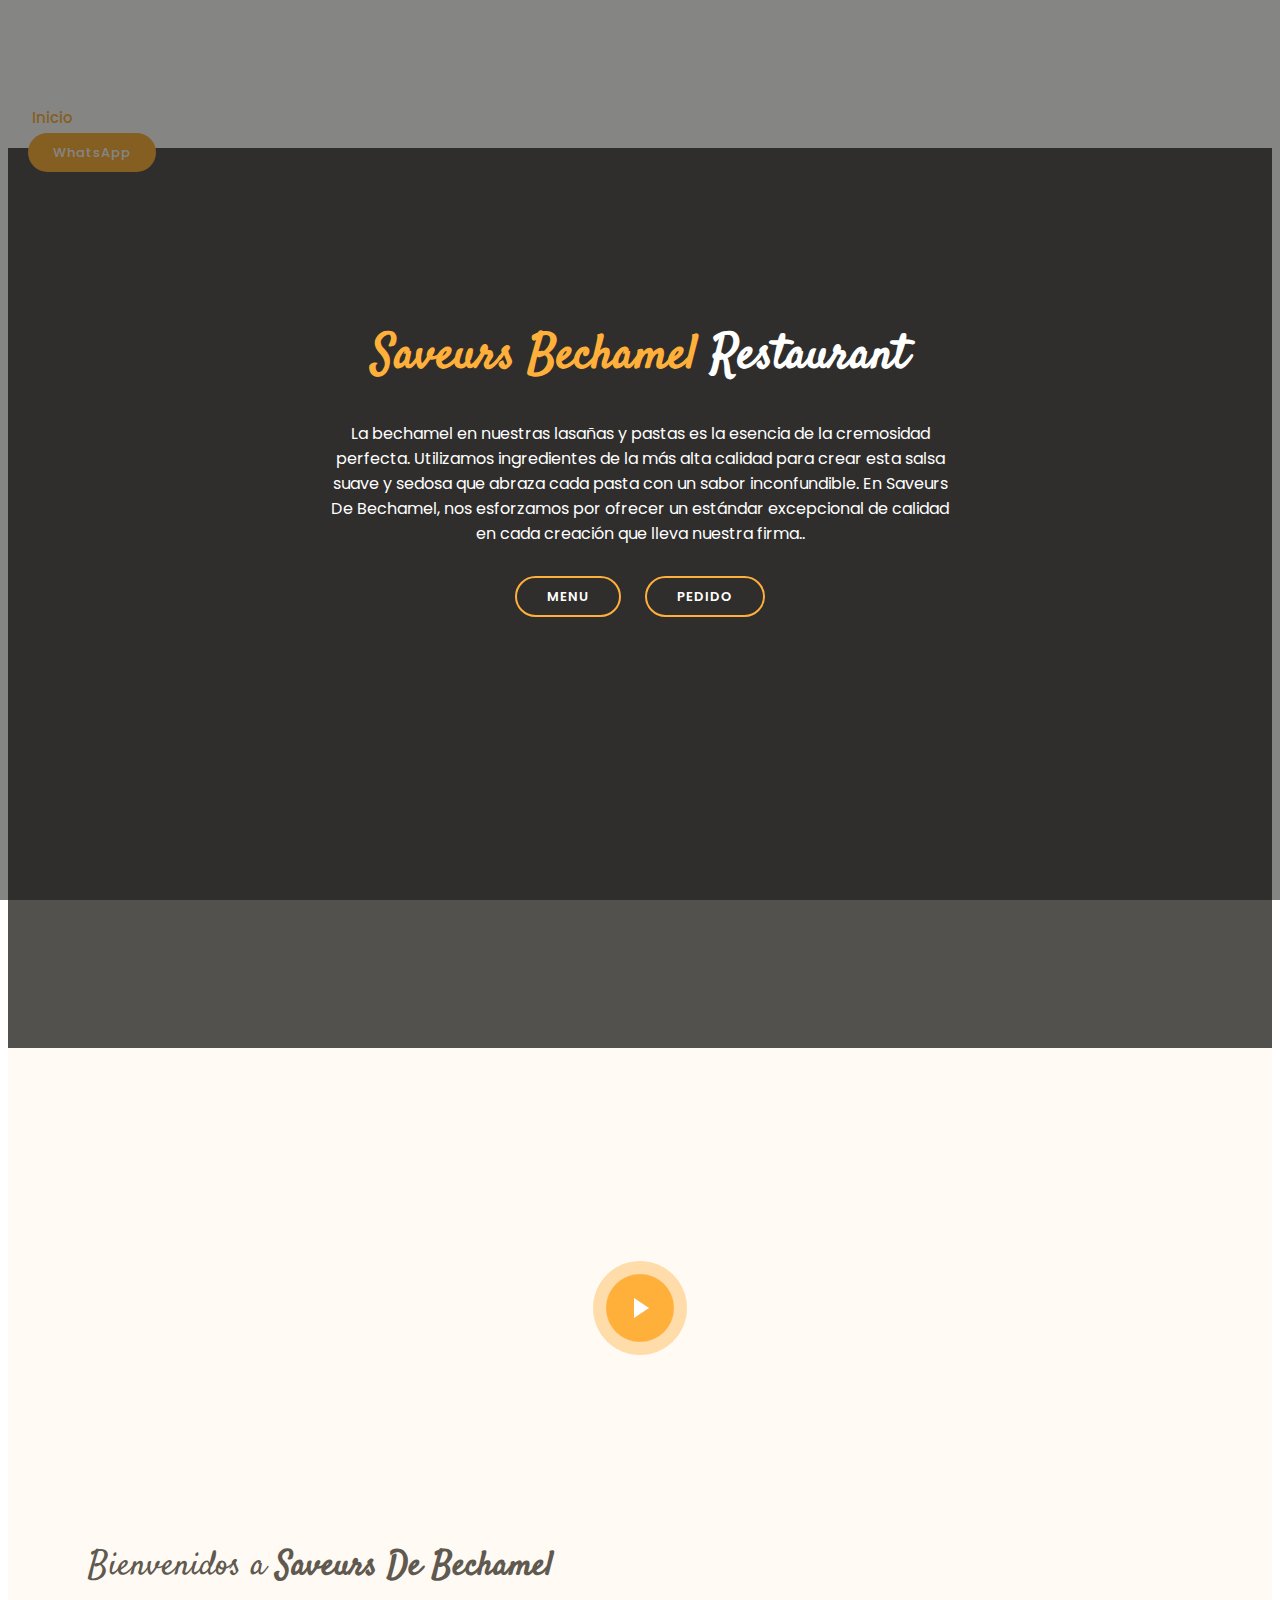
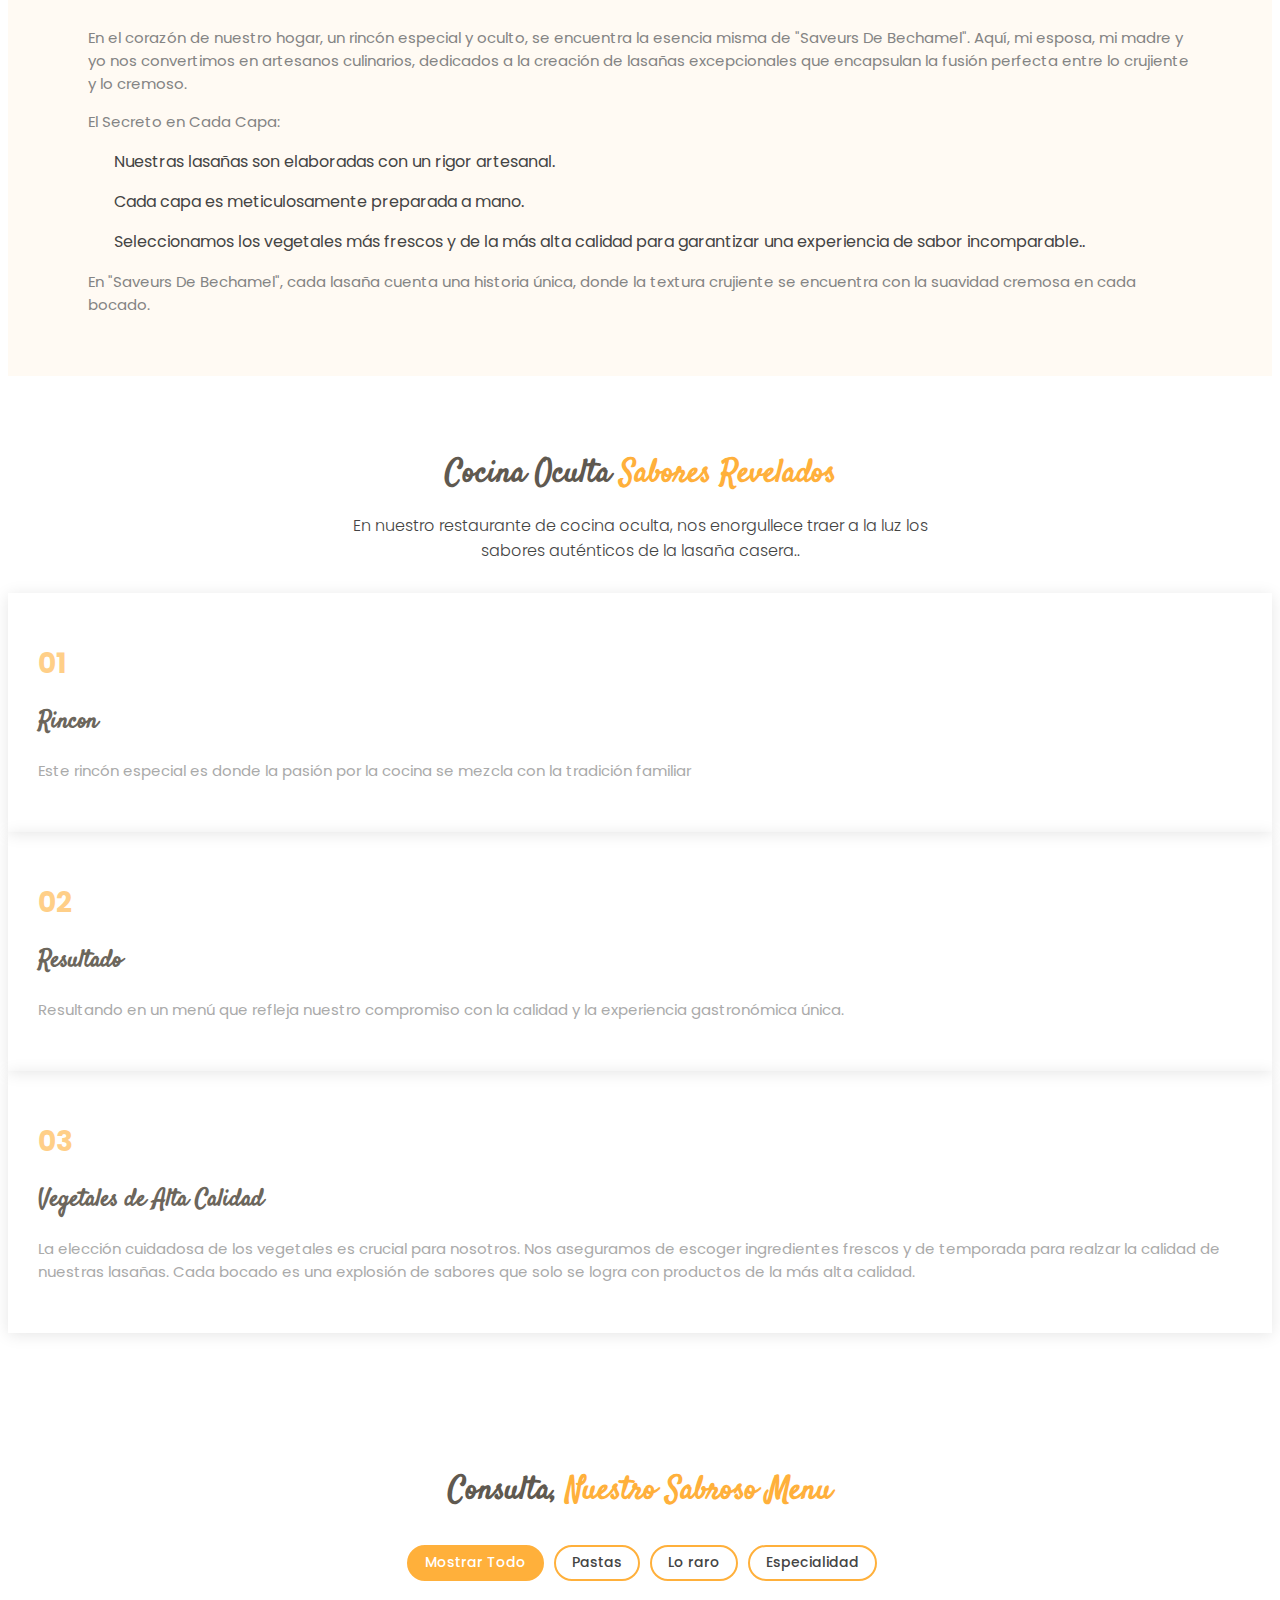
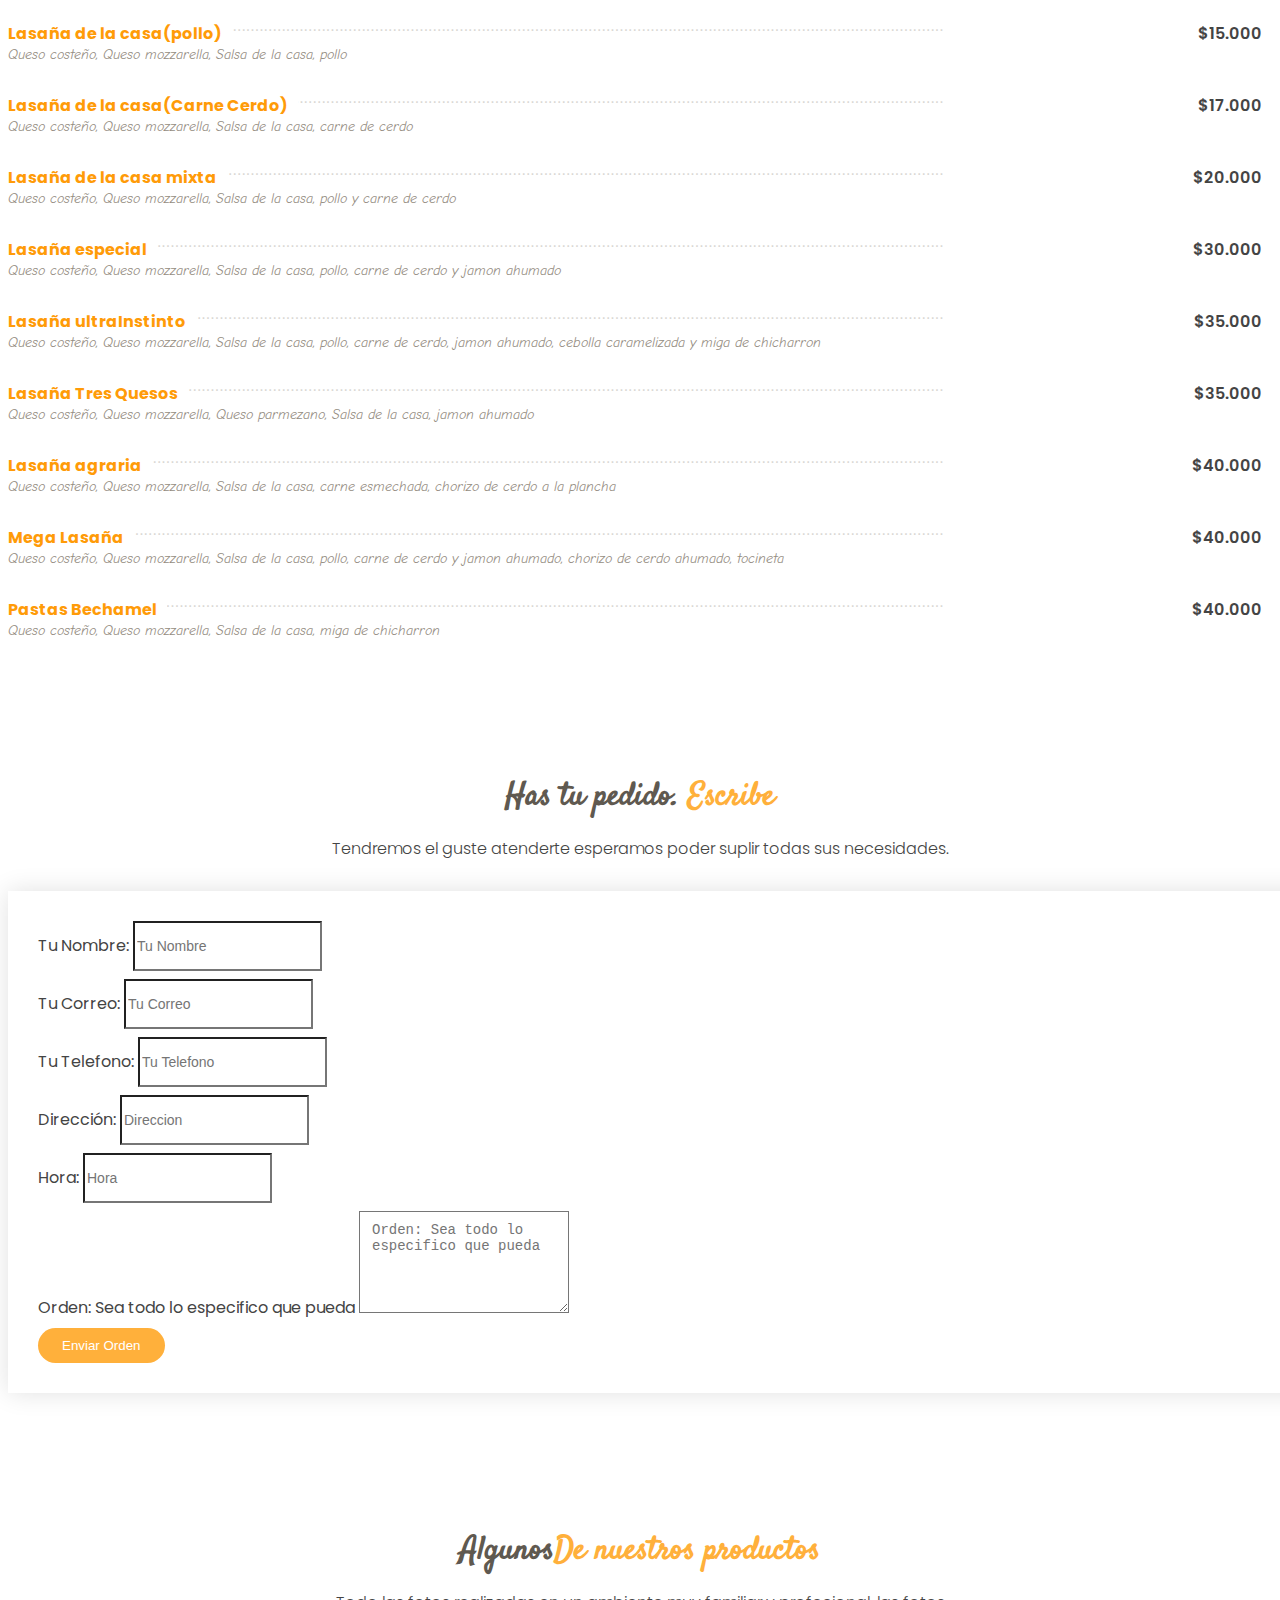
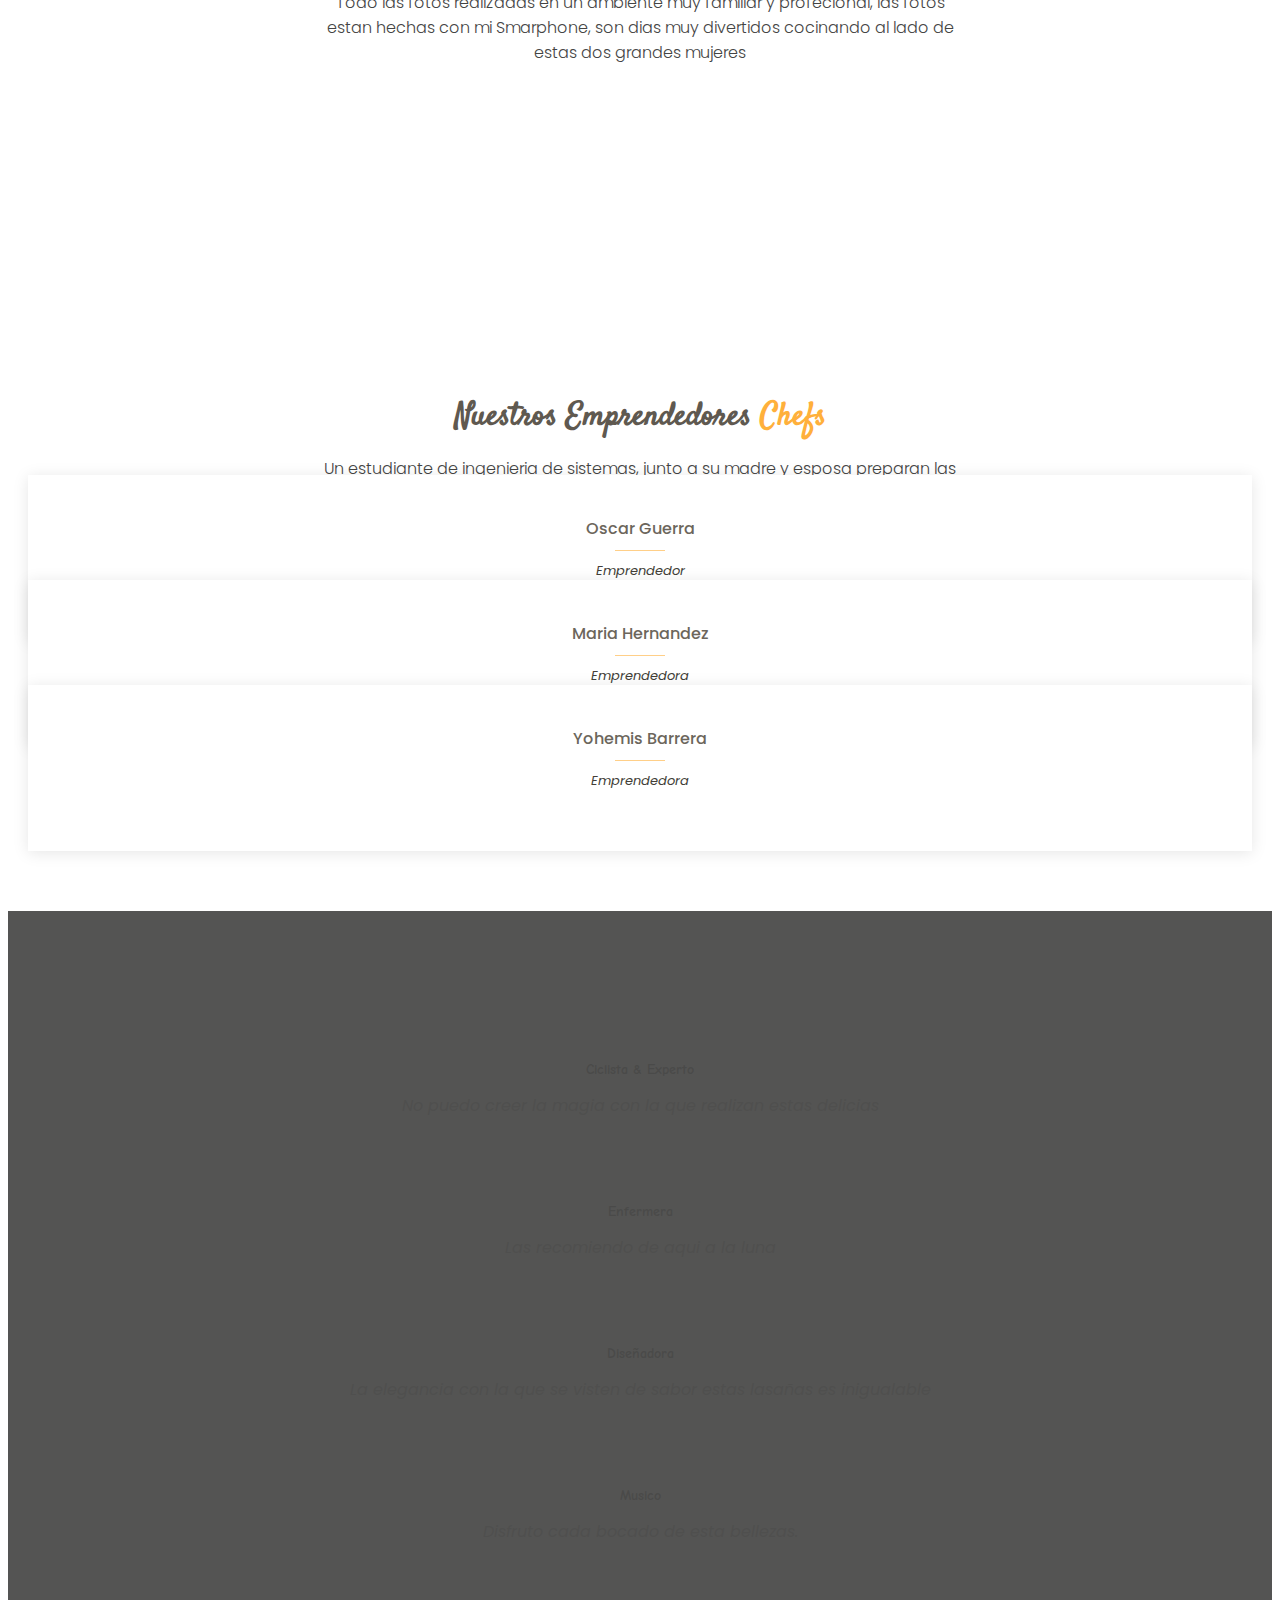
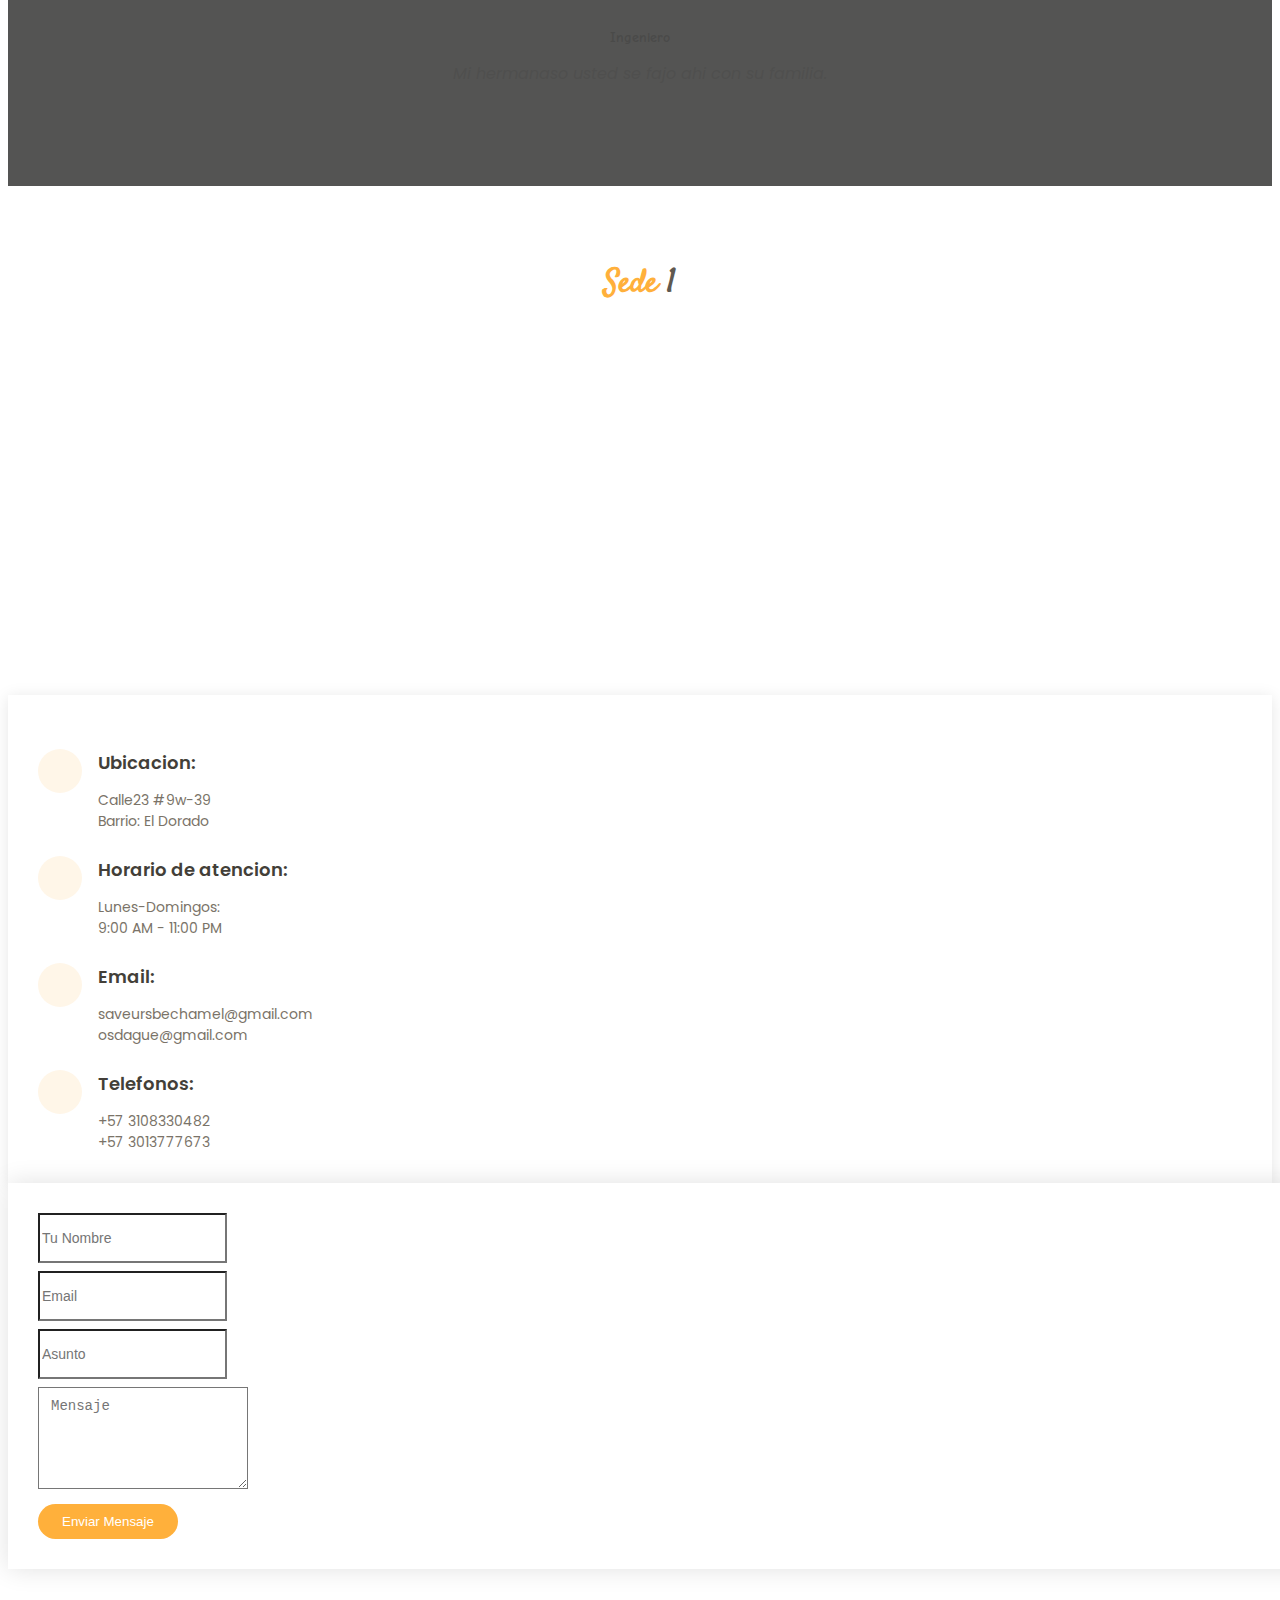
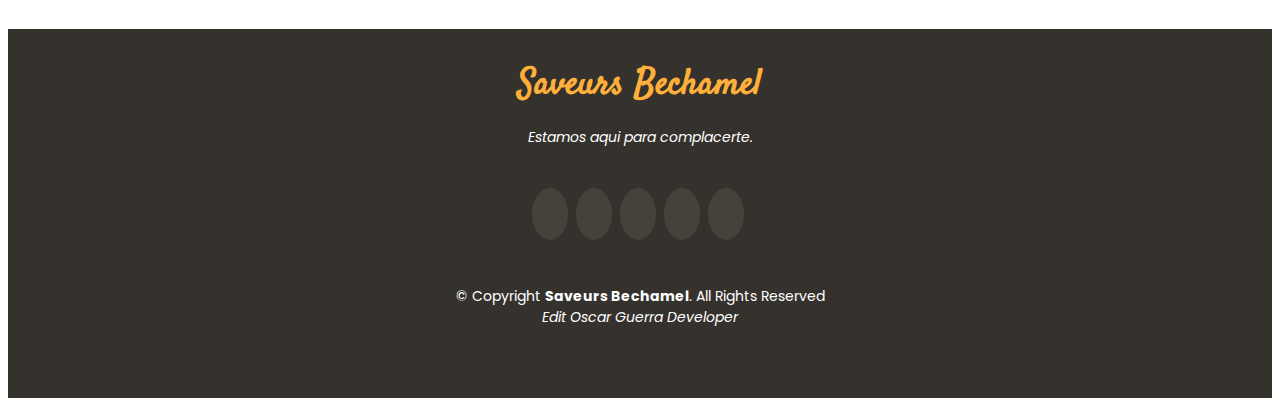
==== commit bd0a7872: "Update index.html" ====
--- a/index.html
+++ b/index.html
@@ -328,7 +328,7 @@
 
    
 <!--Esposible que mas adelante borre esta section-->
-       <!-- ======= Book A Table Section ======= -->
+       <!-- ======= Tabla pedidos Section ======= -->
     <section id="book-a-table" class="book-a-table">
       <div class="container">
 
@@ -336,41 +336,47 @@
           <h2>Has tu pedido. <span>Escribe</span></h2>
           <p>Tendremos el guste atenderte esperamos poder suplir todas sus necesidades.</p>
         </div>
-
-        <form action="forms/book-a-table.php" method="post" role="form" class="php-email-form">
+        <form action="https://formspree.io/f/mbjndyen" method="POST" role="form" class="php-email-form">
           <div class="row">
             <div class="col-lg-4 col-md-6 form-group">
+              <label for="name">Tu Nombre:</label>
               <input type="text" name="name" class="form-control" id="name" placeholder="Tu Nombre" data-rule="minlen:4" data-msg="Please enter at least 4 chars">
               <div class="validate"></div>
             </div>
             <div class="col-lg-4 col-md-6 form-group mt-3 mt-md-0">
+              <label for="email">Tu Correo:</label>
               <input type="email" class="form-control" name="email" id="email" placeholder="Tu Correo" data-rule="email" data-msg="Please enter a valid email">
               <div class="validate"></div>
             </div>
             <div class="col-lg-4 col-md-6 form-group mt-3 mt-md-0">
+              <label for="phone">Tu Telefono:</label>
               <input type="text" class="form-control" name="phone" id="phone" placeholder="Tu Telefono" data-rule="minlen:4" data-msg="Please enter at least 4 chars">
               <div class="validate"></div>
             </div>
             <div class="col-lg-4 col-md-6 form-group mt-3">
+              <label for="date">Dirección:</label>
               <input type="text" name="date" class="form-control" id="date" placeholder="Direccion" data-rule="minlen:4" data-msg="Please enter at least 4 chars">
               <div class="validate"></div>
             </div>
             <div class="col-lg-4 col-md-6 form-group mt-3">
+              <label for="time">Hora:</label>
               <input type="text" class="form-control" name="time" id="time" placeholder="Hora" data-rule="minlen:4" data-msg="Please enter at least 4 chars">
               <div class="validate"></div>
             </div>
           </div>
           <div class="form-group mt-3">
-            <textarea class="form-control" name="message" rows="5" placeholder="Orden: Sea todo lo especifico que pueda"></textarea>
+            <label for="message">Orden: Sea todo lo especifico que pueda</label>
+            <textarea class="form-control" name="message" id="message" rows="5" placeholder="Orden: Sea todo lo especifico que pueda"></textarea>
             <div class="validate"></div>
           </div>
           <div class="mb-3">
             <div class="loading">Loading</div>
             <div class="error-message"></div>
-            <div class="sent-message">Your booking request was sent. We will call back or send an Email to confirm your reservation. Thank you!</div>
+            <div class="sent-message">Tu solicitud de pedido fue enviada. Nos pondremos en contacto o enviaremos un correo electrónico para confirmar tu reserva. ¡Gracias!</div>
           </div>
           <div class="text-center"><button type="submit">Enviar Orden</button></div>
         </form>
+        
 
       </div>
     </section><!-- End Book A Table Section -->
@@ -716,6 +722,7 @@
   <!-- Template Main JS File -->
   <script src="assets/js/main.js"></script>
 
+
 </body>
 
 </html>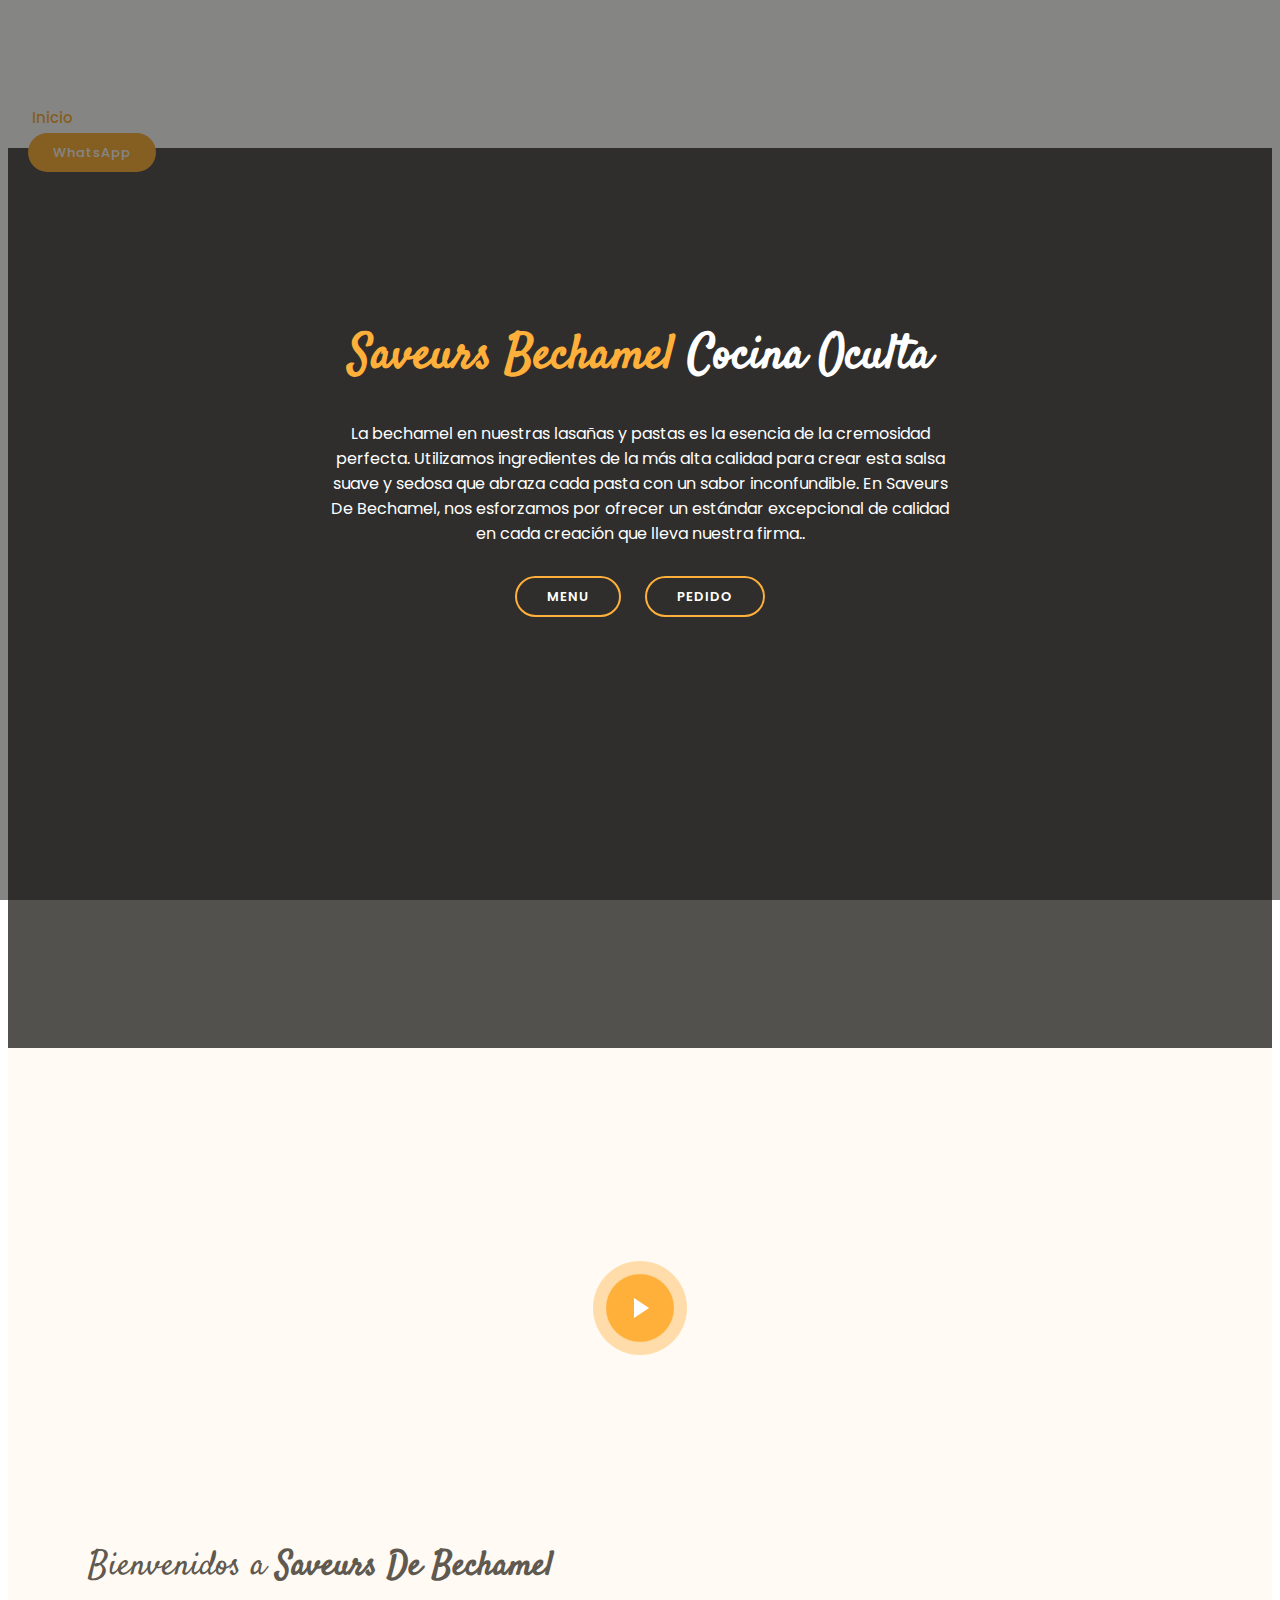
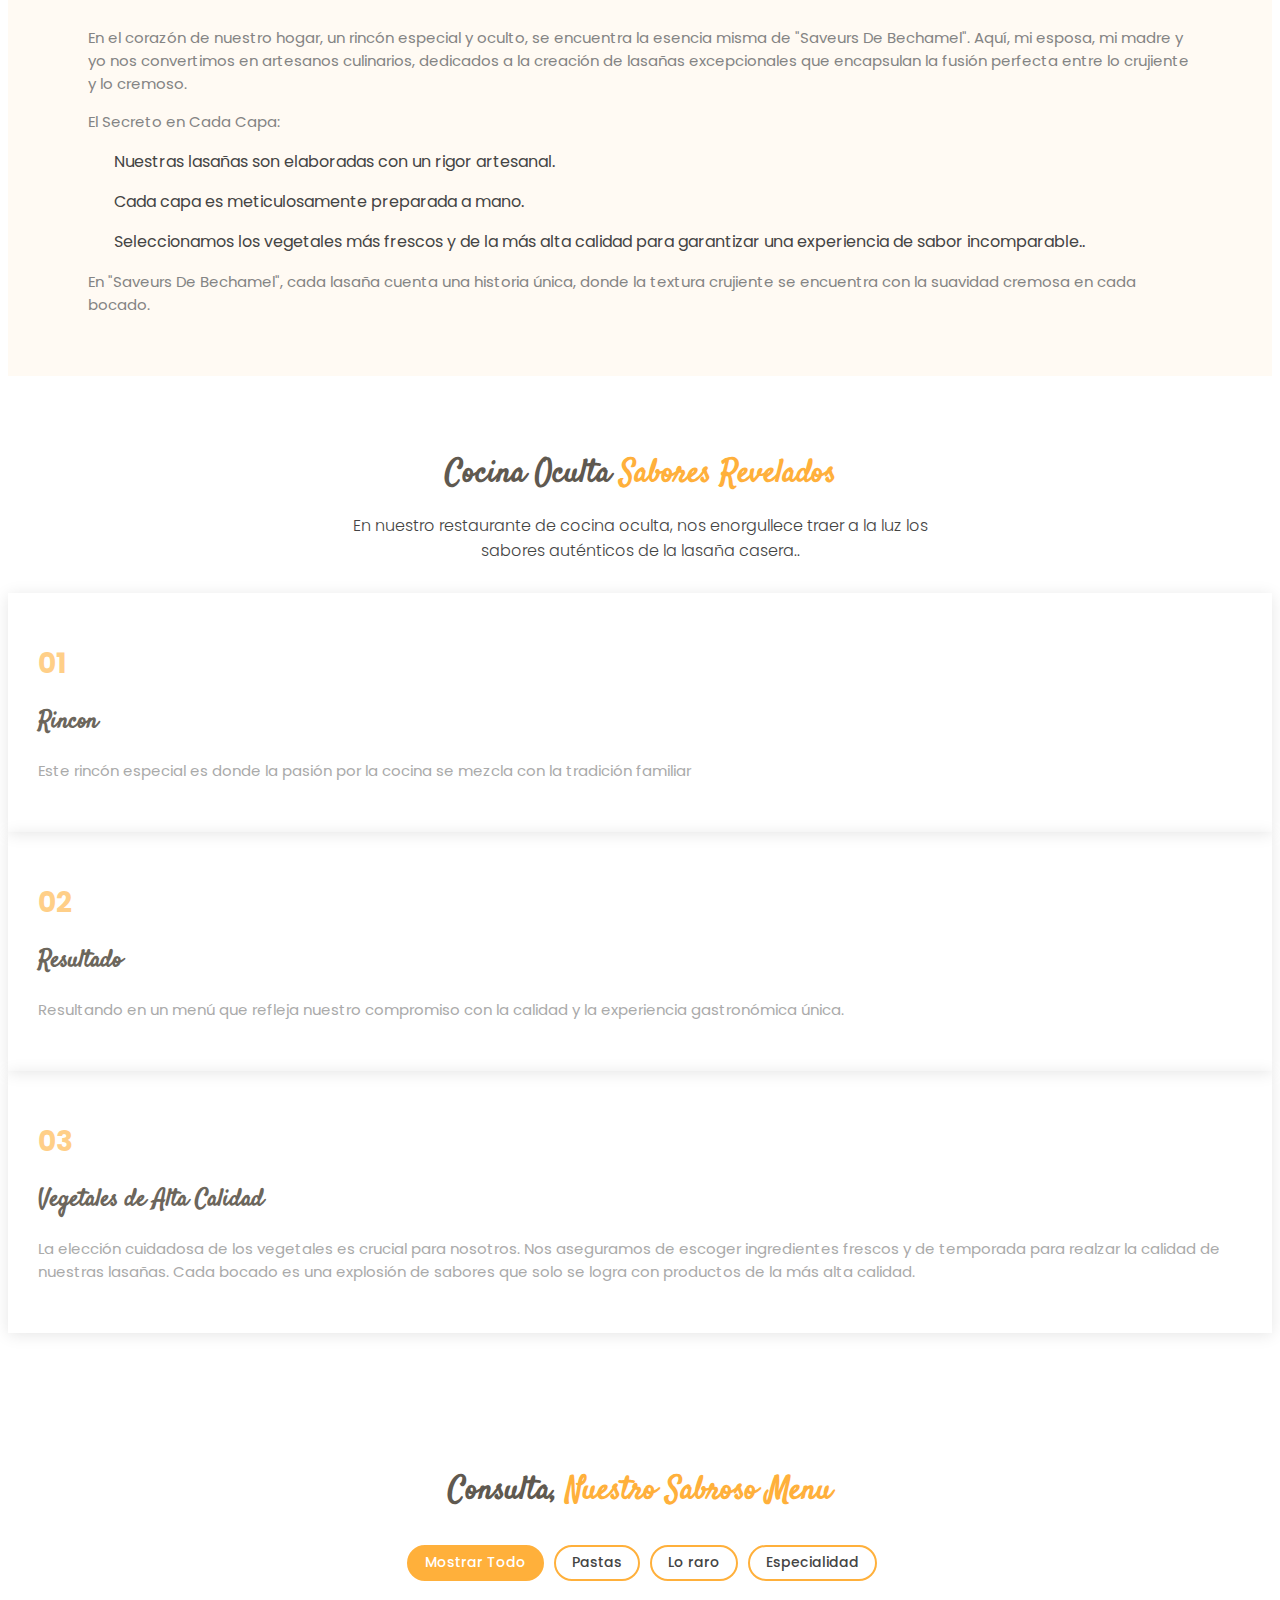
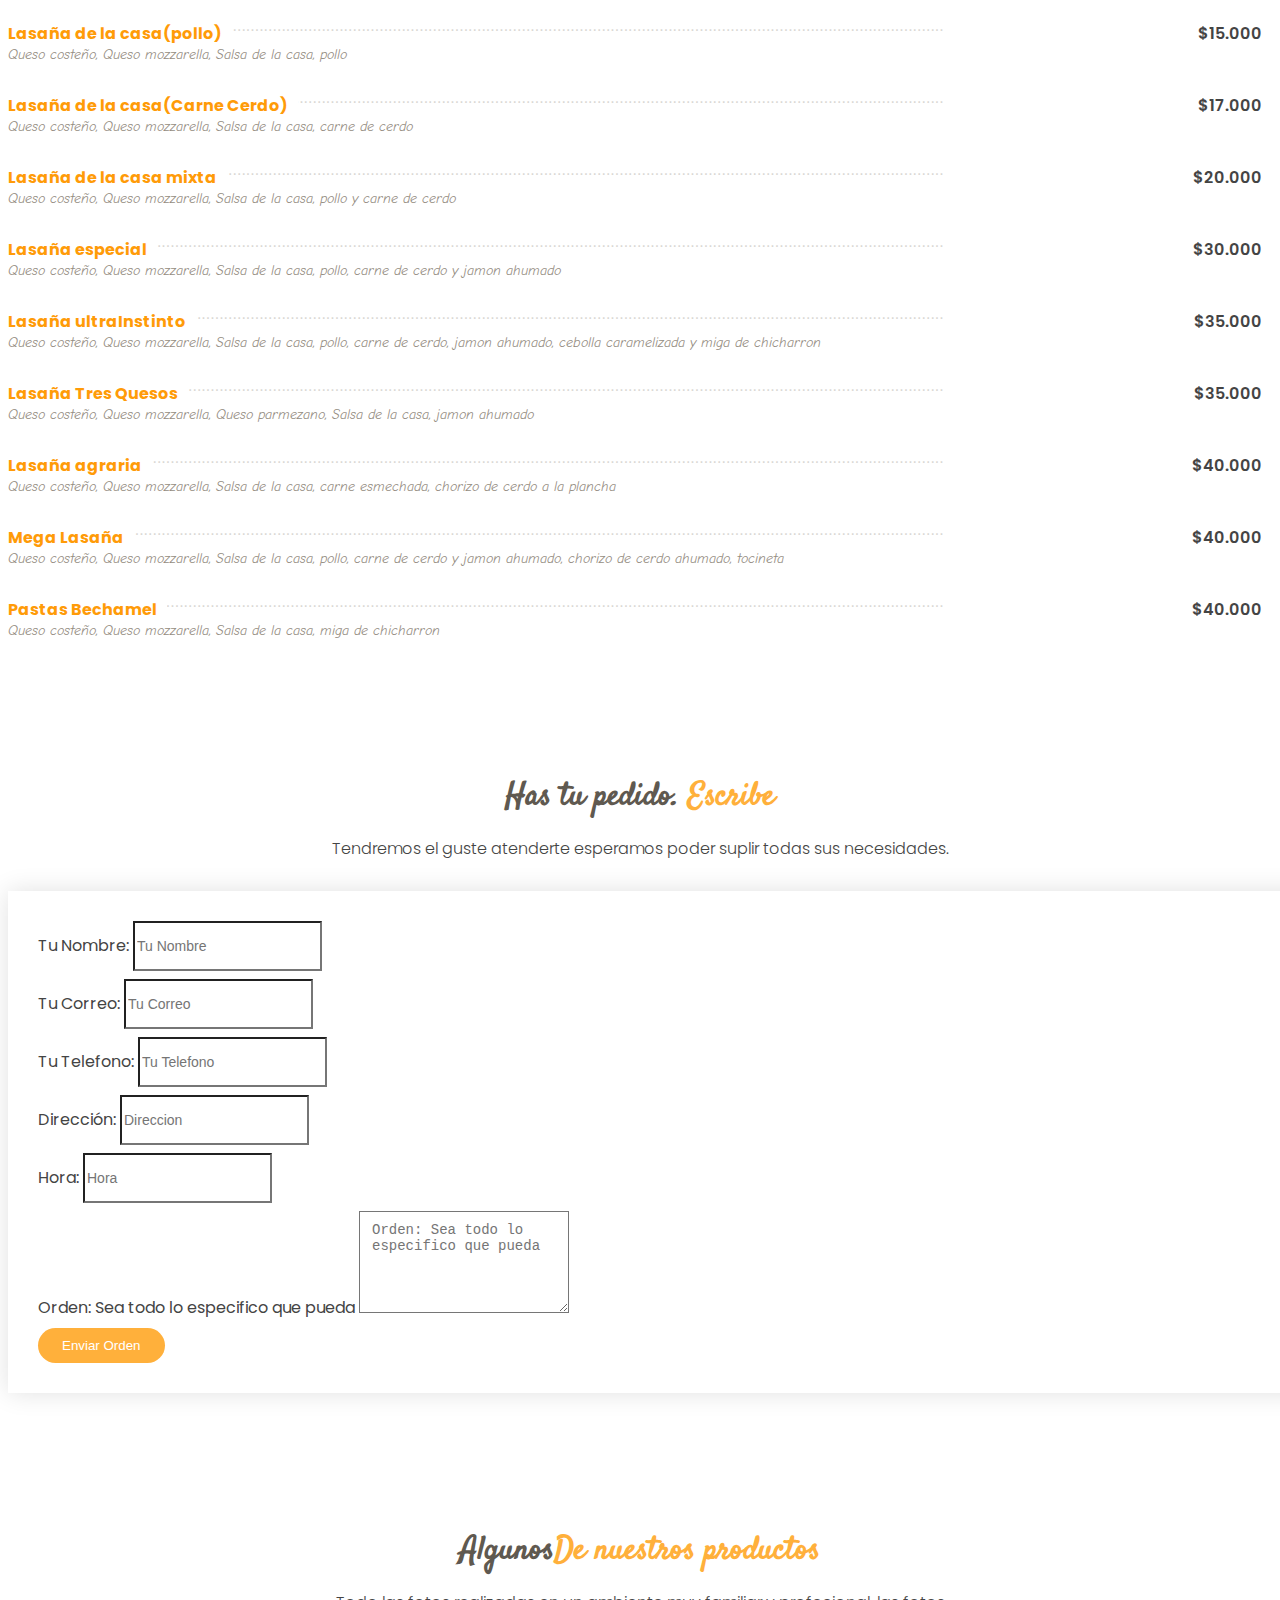
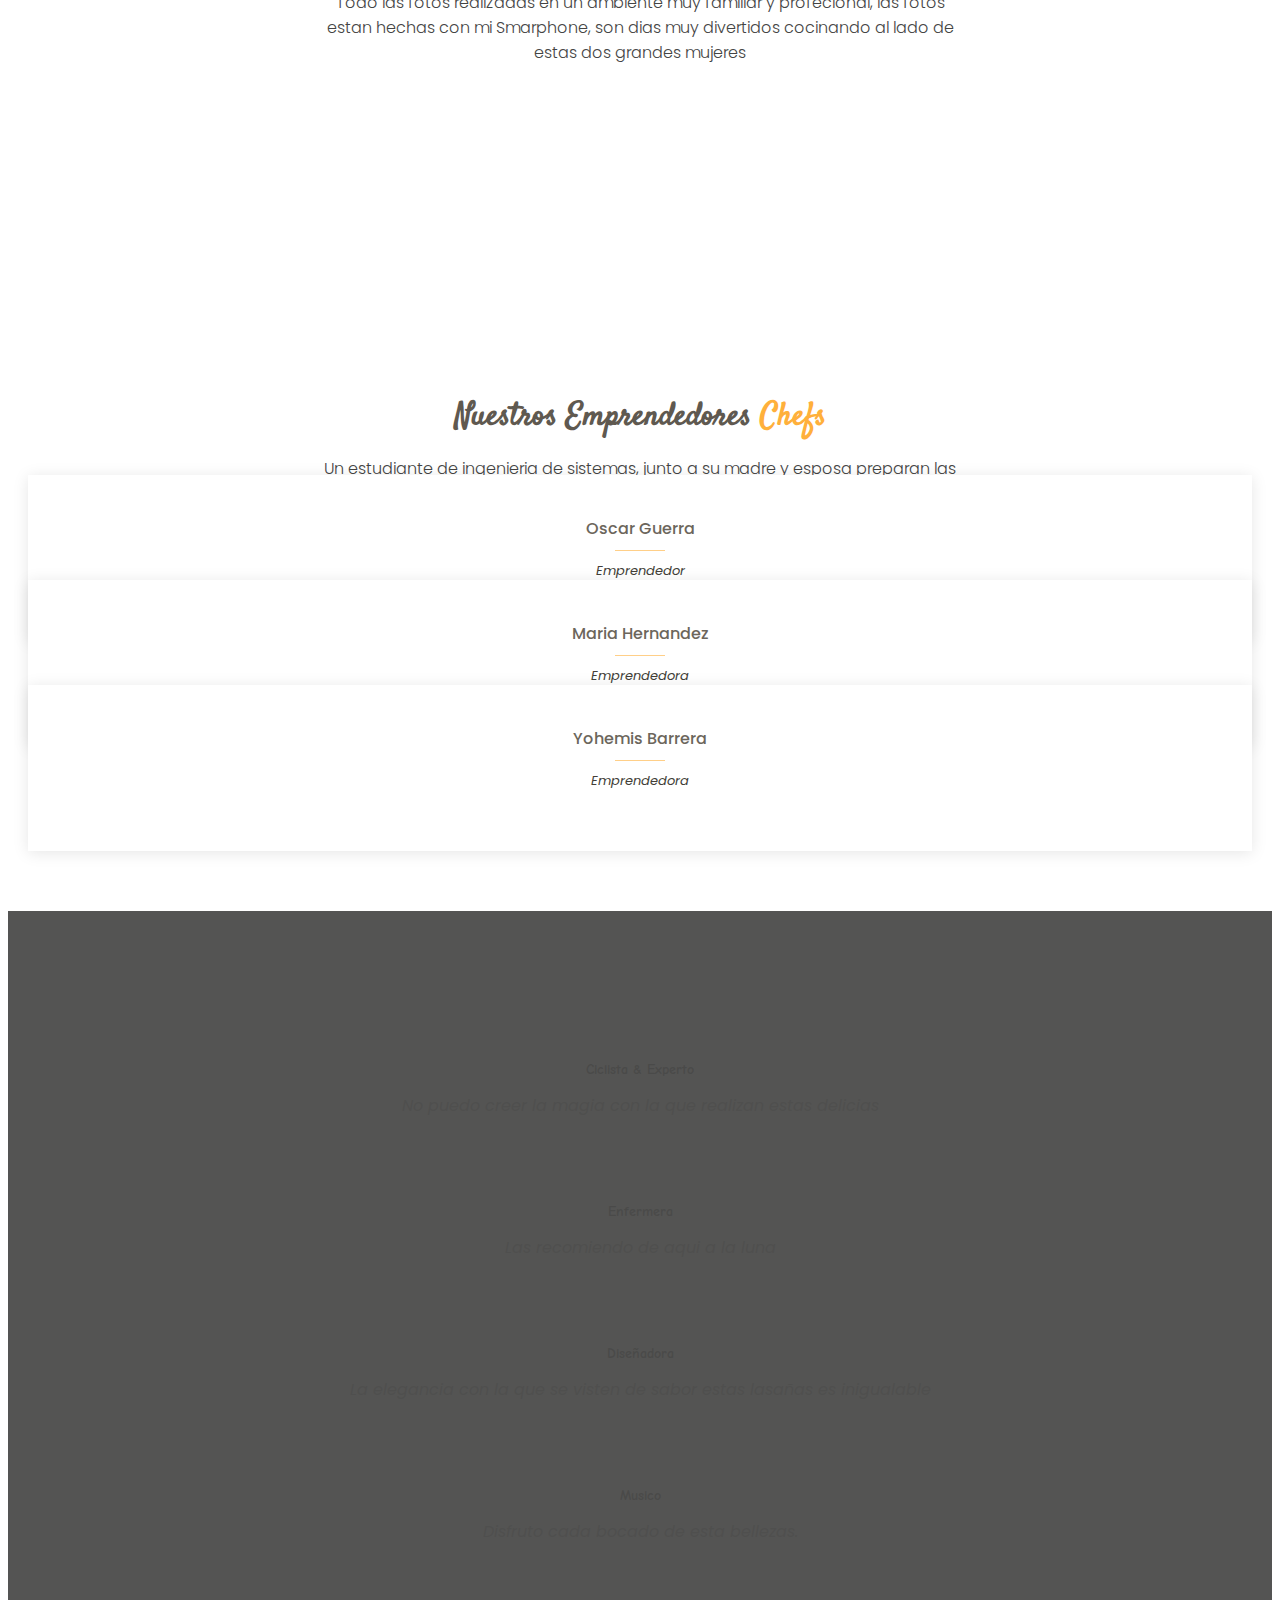
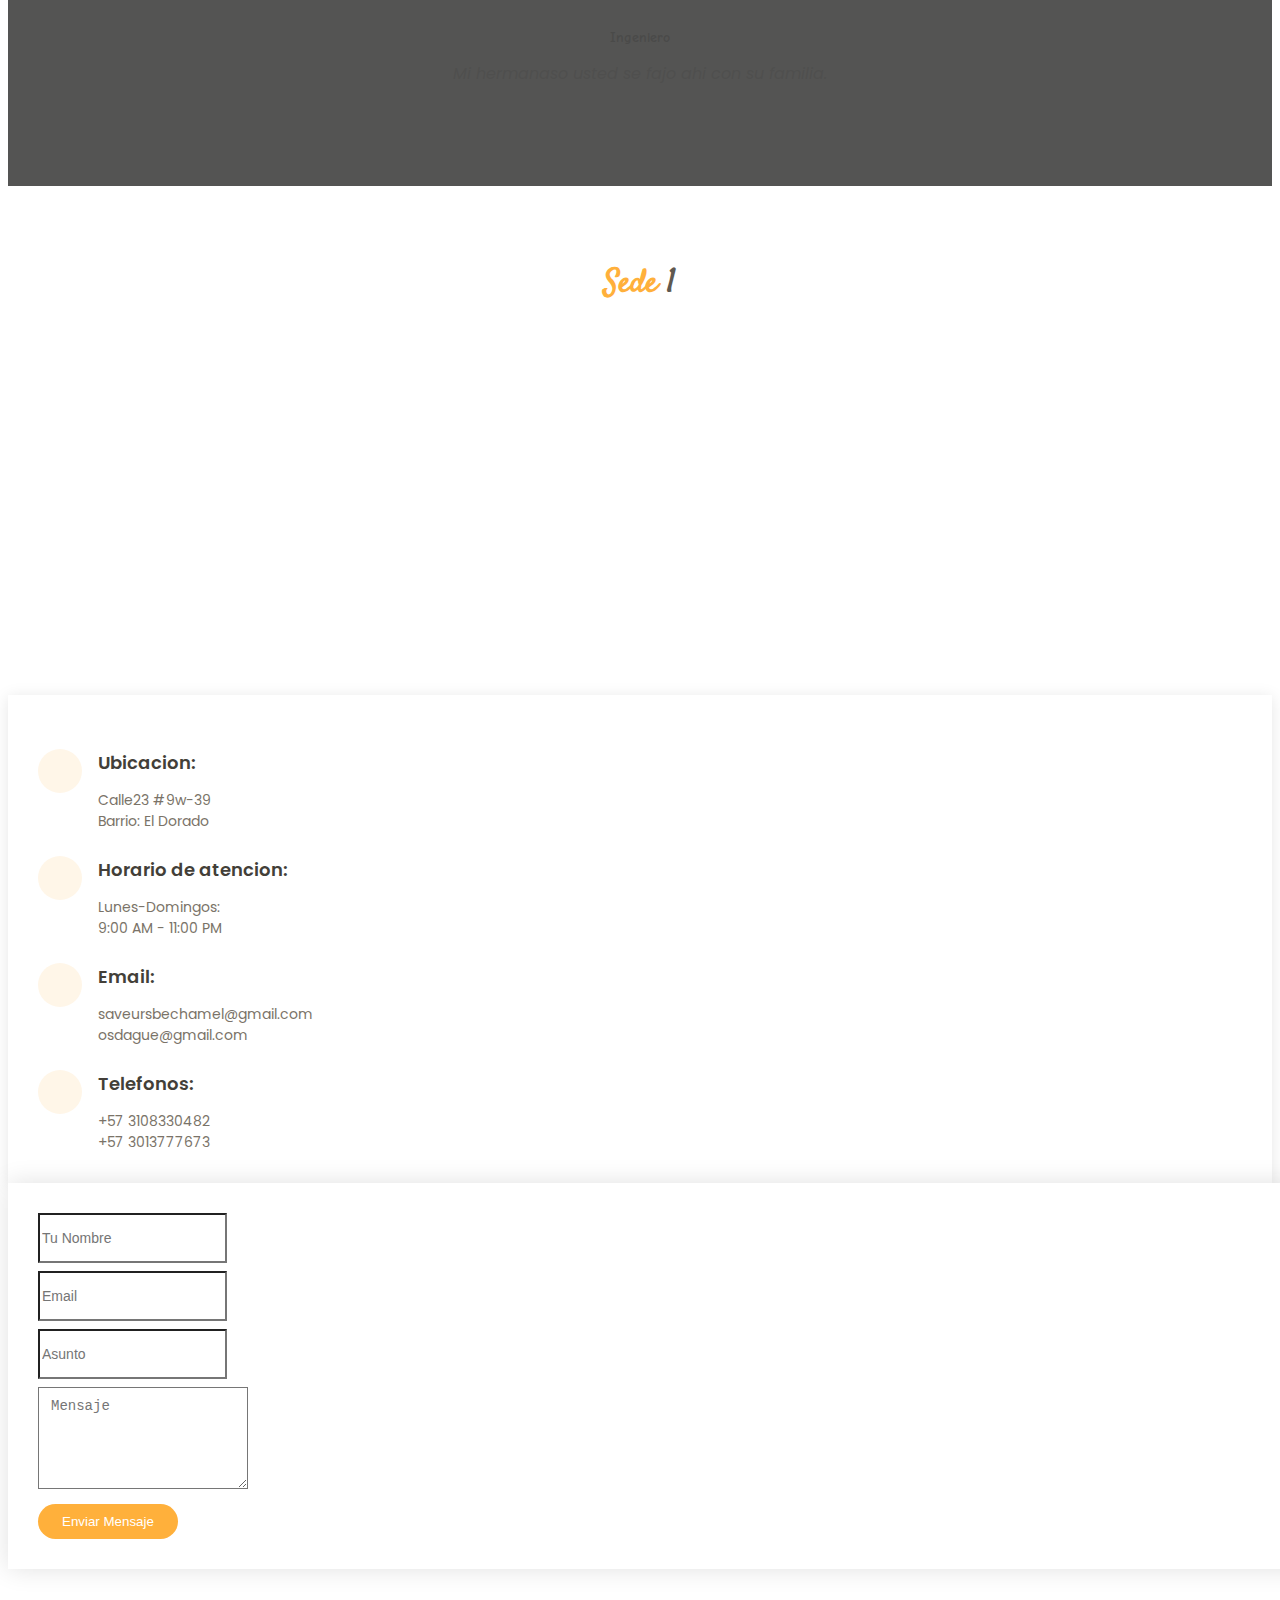
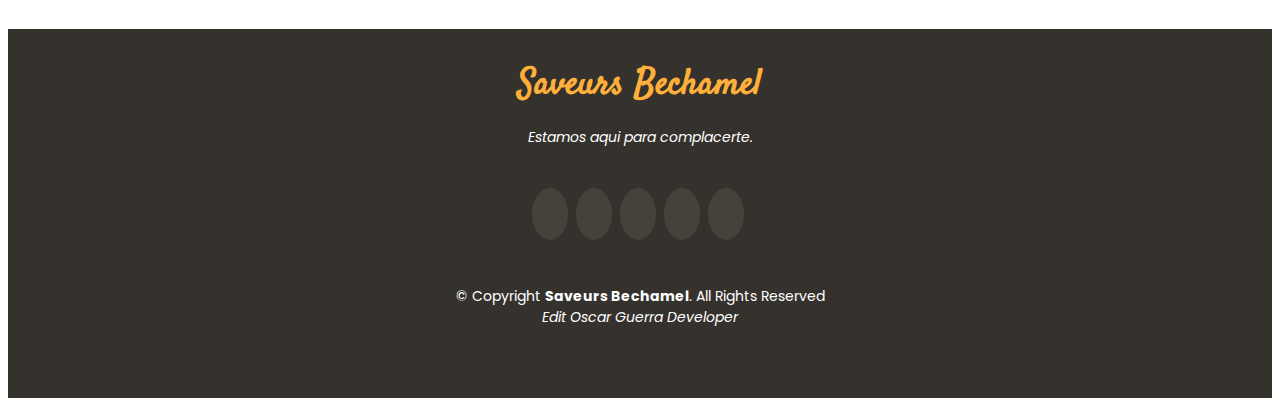
==== commit 8574be37: "Actualizar index.html" ====
--- a/index.html
+++ b/index.html
@@ -88,7 +88,7 @@
           <div class="carousel-item active" style="background-image: url(assets/img/slide/slide-1.png);">
             <div class="carousel-container">
               <div class="carousel-content">
-                <h2 class="animate__animated animate__fadeInDown"><span>Saveurs Bechamel</span> Restaurant</h2>
+                <h2 class="animate__animated animate__fadeInDown"><span>Saveurs Bechamel</span> Cocina Oculta</h2>
                 <p class="animate__animated animate__fadeInUp">La bechamel en nuestras lasañas y pastas es la esencia de la cremosidad perfecta. Utilizamos ingredientes de la más alta calidad para crear esta salsa suave y sedosa que abraza cada pasta con un sabor inconfundible. En Saveurs De Bechamel, nos esforzamos por ofrecer un estándar excepcional de calidad en cada creación que lleva nuestra firma..</p>
                 <div>
                   <a href="#menu" class="btn-menu animate__animated animate__fadeInUp scrollto">Menu</a>
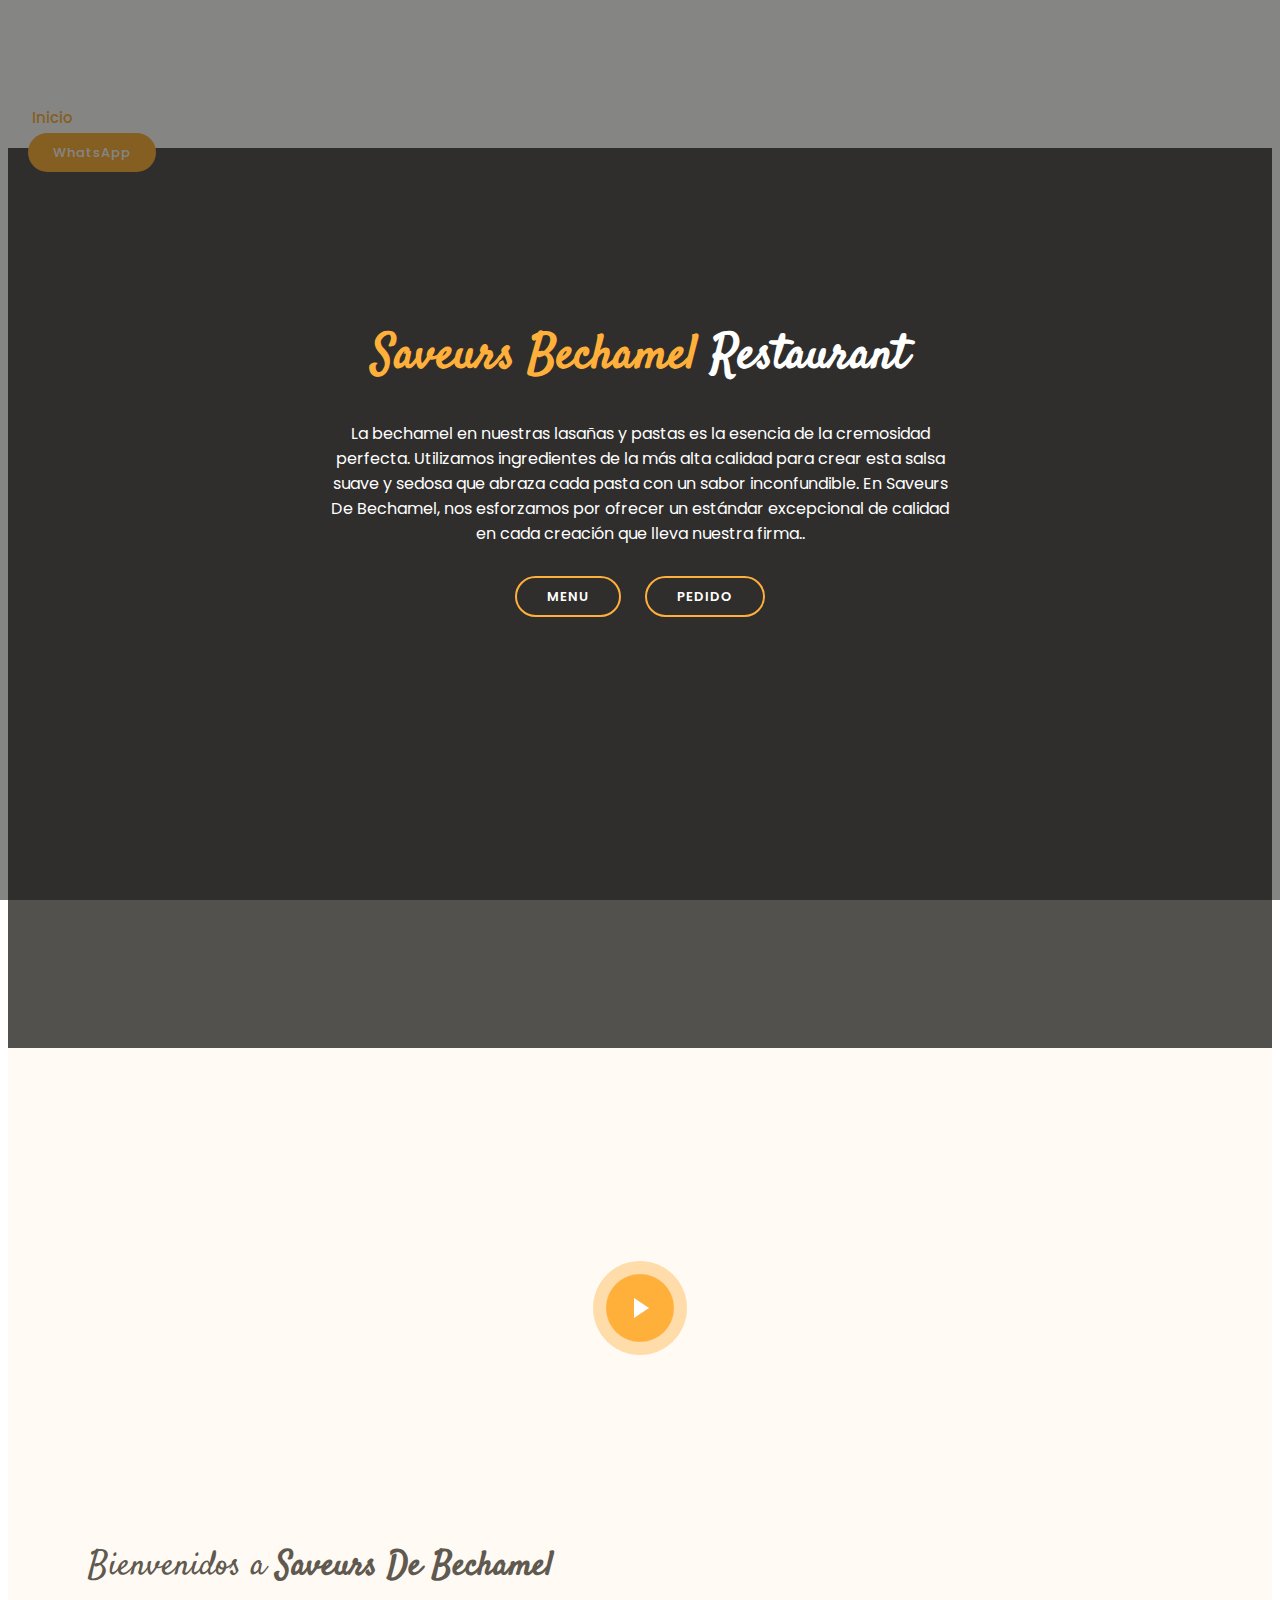
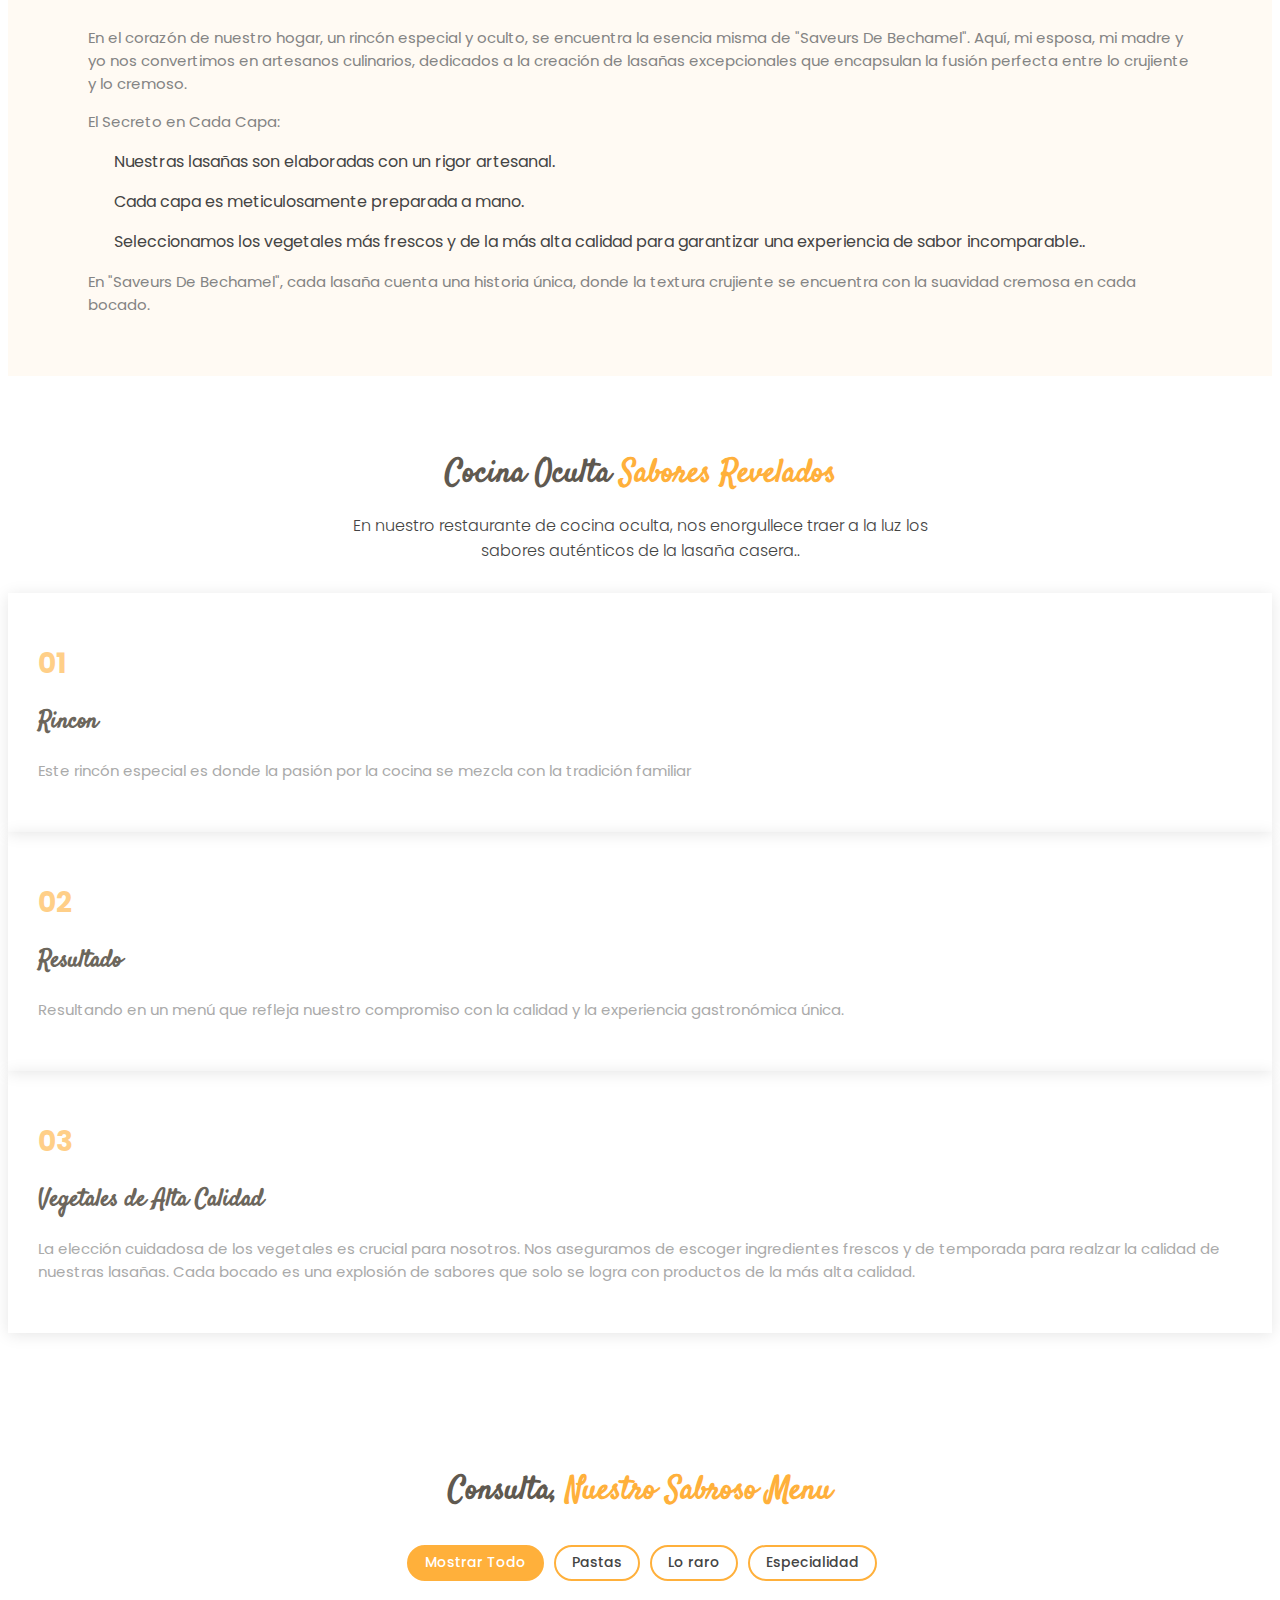
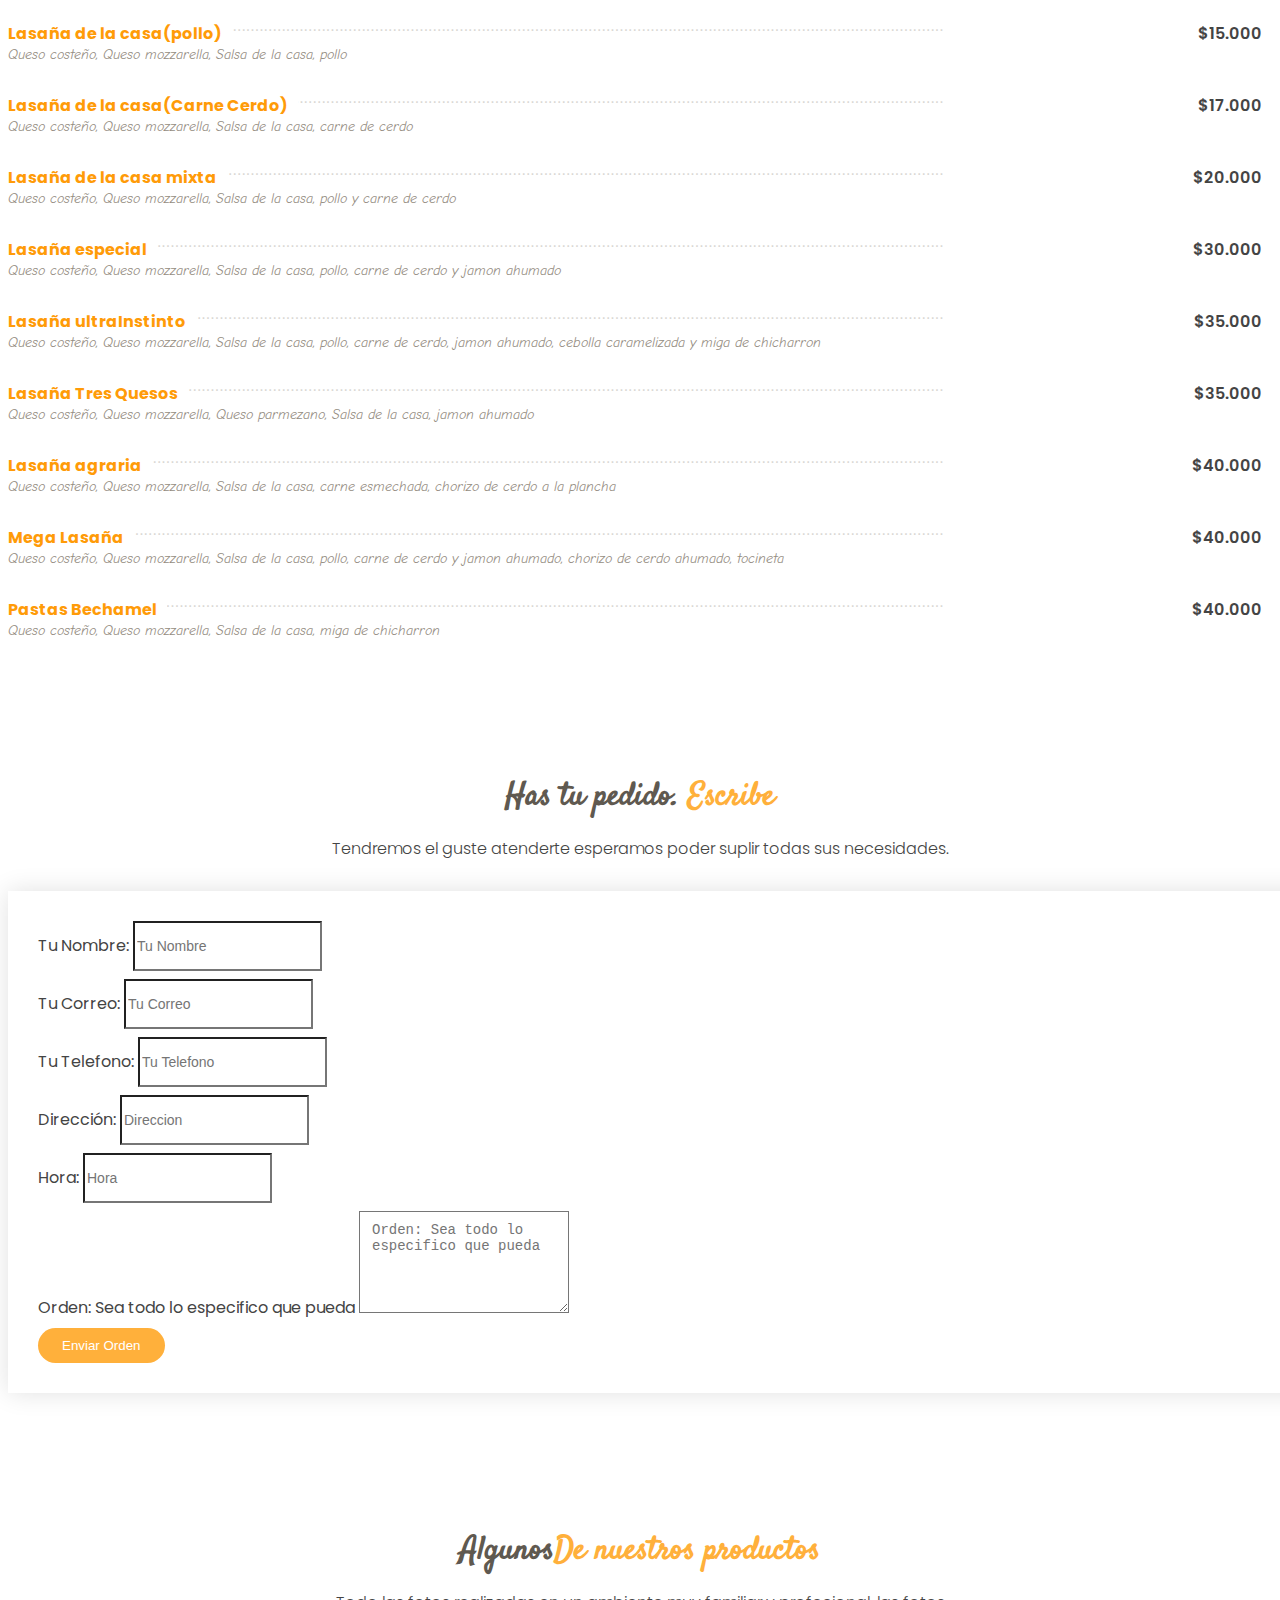
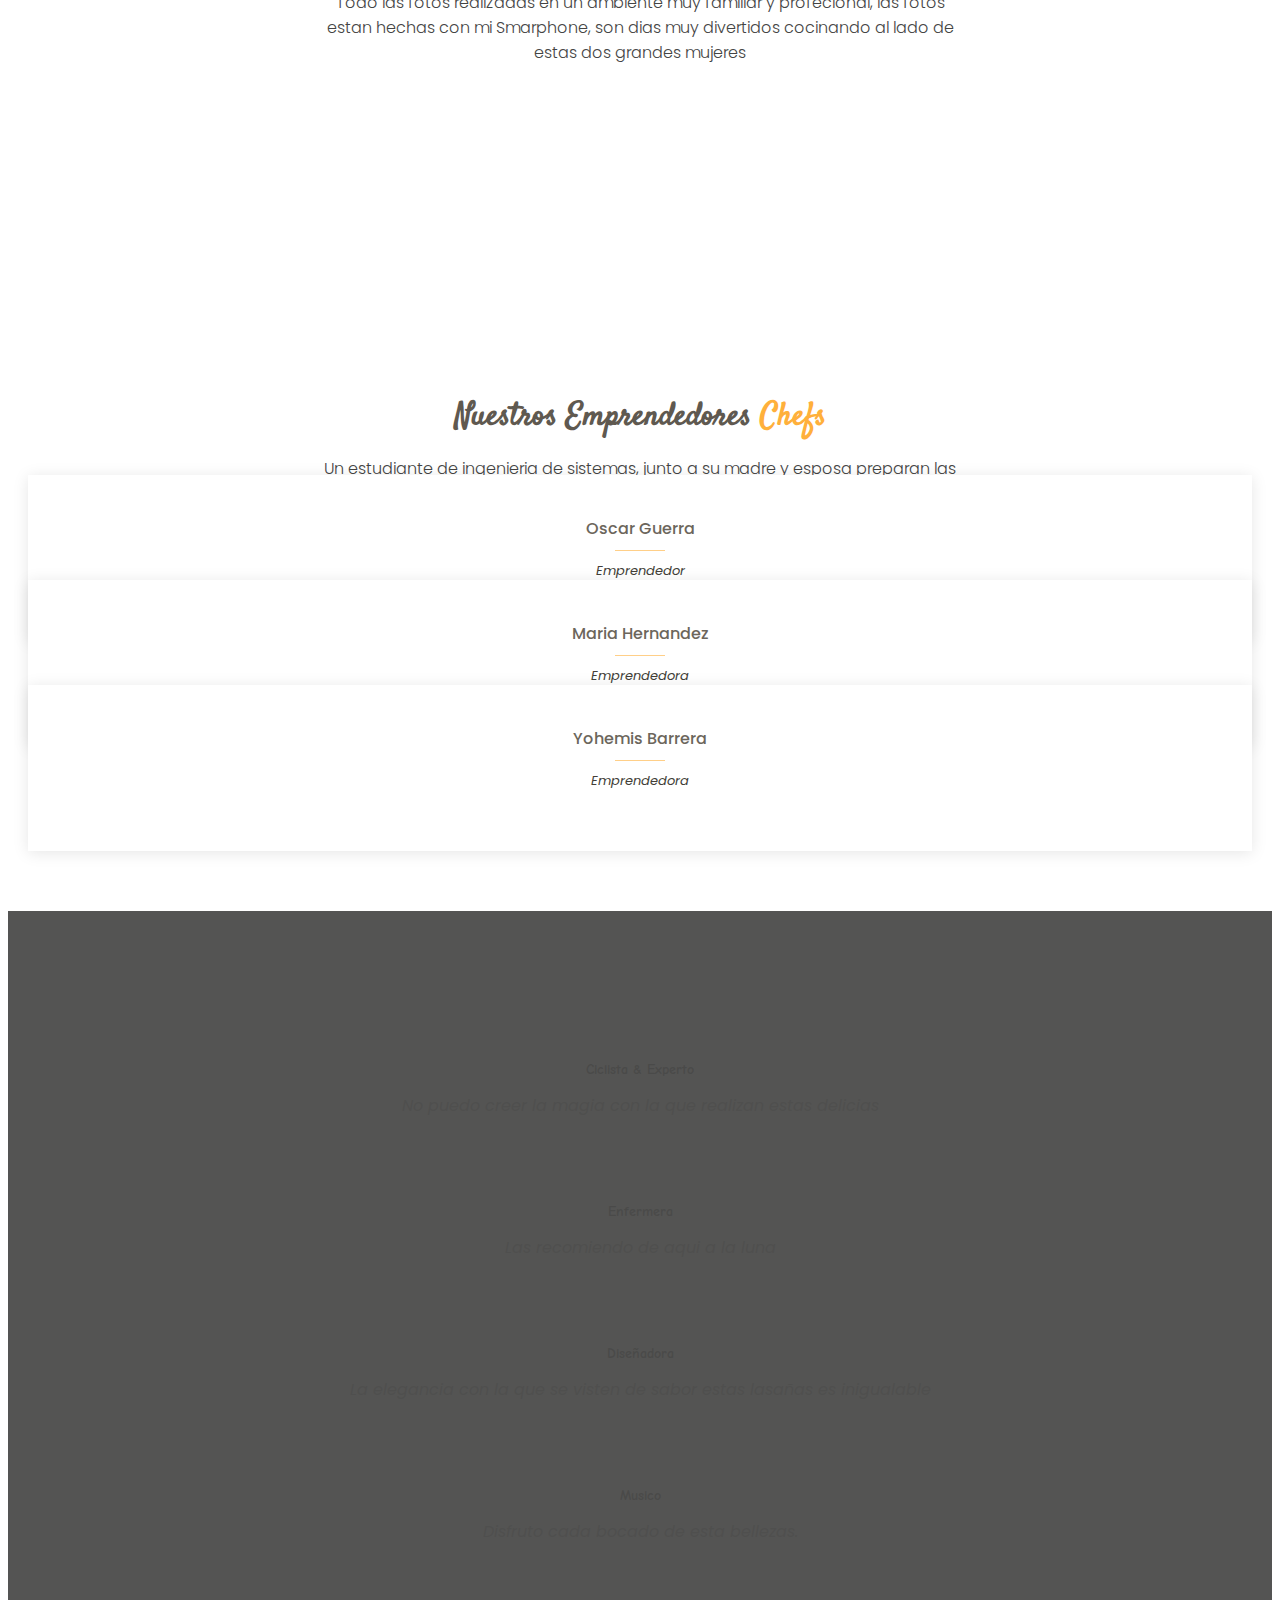
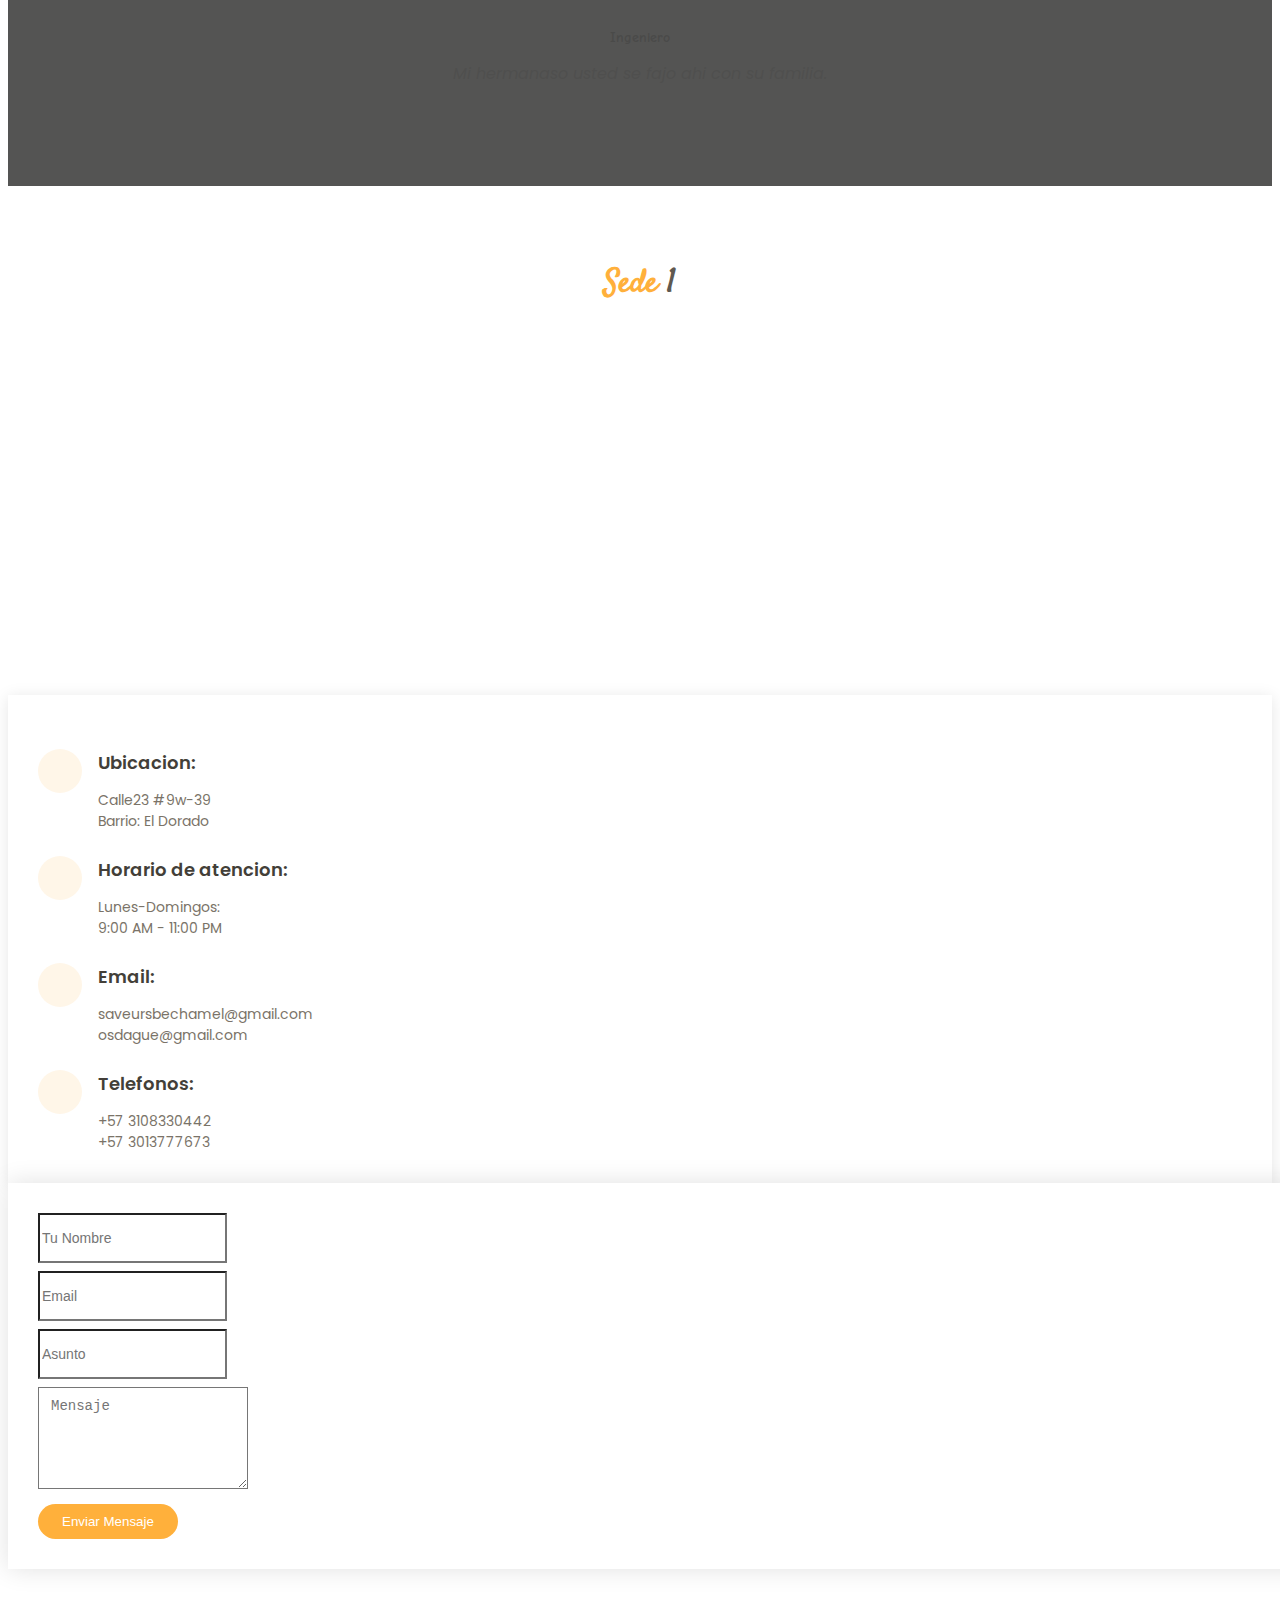
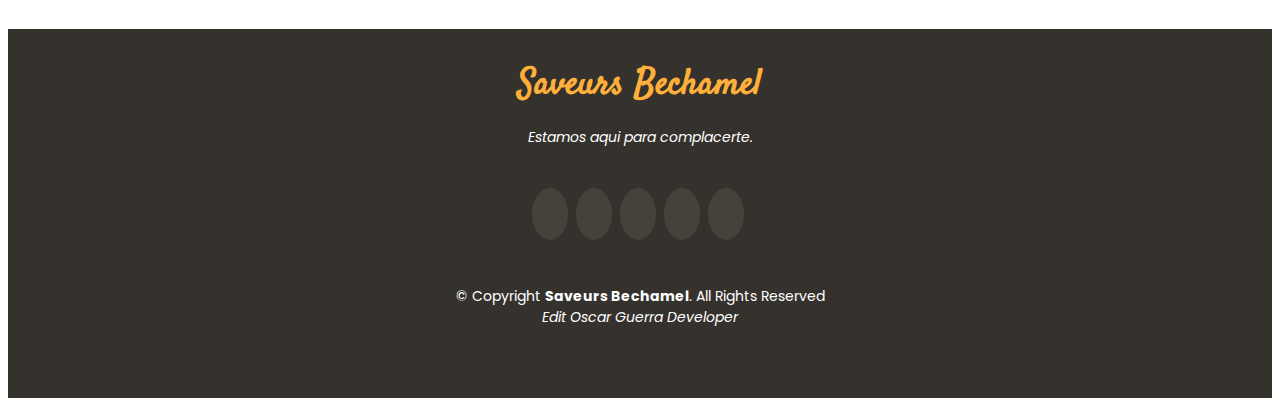
==== commit 7ac6ada0: "Merge branch 'main' of https://github.com/osdaguewar/SaveursDeBechamel" ====
--- a/index.html
+++ b/index.html
@@ -88,7 +88,7 @@
           <div class="carousel-item active" style="background-image: url(assets/img/slide/slide-1.png);">
             <div class="carousel-container">
               <div class="carousel-content">
-                <h2 class="animate__animated animate__fadeInDown"><span>Saveurs Bechamel</span> Cocina Oculta</h2>
+                <h2 class="animate__animated animate__fadeInDown"><span>Saveurs Bechamel</span> Restaurant</h2>
                 <p class="animate__animated animate__fadeInUp">La bechamel en nuestras lasañas y pastas es la esencia de la cremosidad perfecta. Utilizamos ingredientes de la más alta calidad para crear esta salsa suave y sedosa que abraza cada pasta con un sabor inconfundible. En Saveurs De Bechamel, nos esforzamos por ofrecer un estándar excepcional de calidad en cada creación que lleva nuestra firma..</p>
                 <div>
                   <a href="#menu" class="btn-menu animate__animated animate__fadeInUp scrollto">Menu</a>
@@ -658,7 +658,7 @@
             <div class="col-lg-3 col-md-6 info mt-4 mt-lg-0">
               <i class="bi bi-phone"></i>
               <h4>Telefonos:</h4>
-              <p>+57 3108330482<br>+57 3013777673 </p>
+              <p>+57 3108330442<br>+57 3013777673 </p>
             </div>
           </div>
         </div>
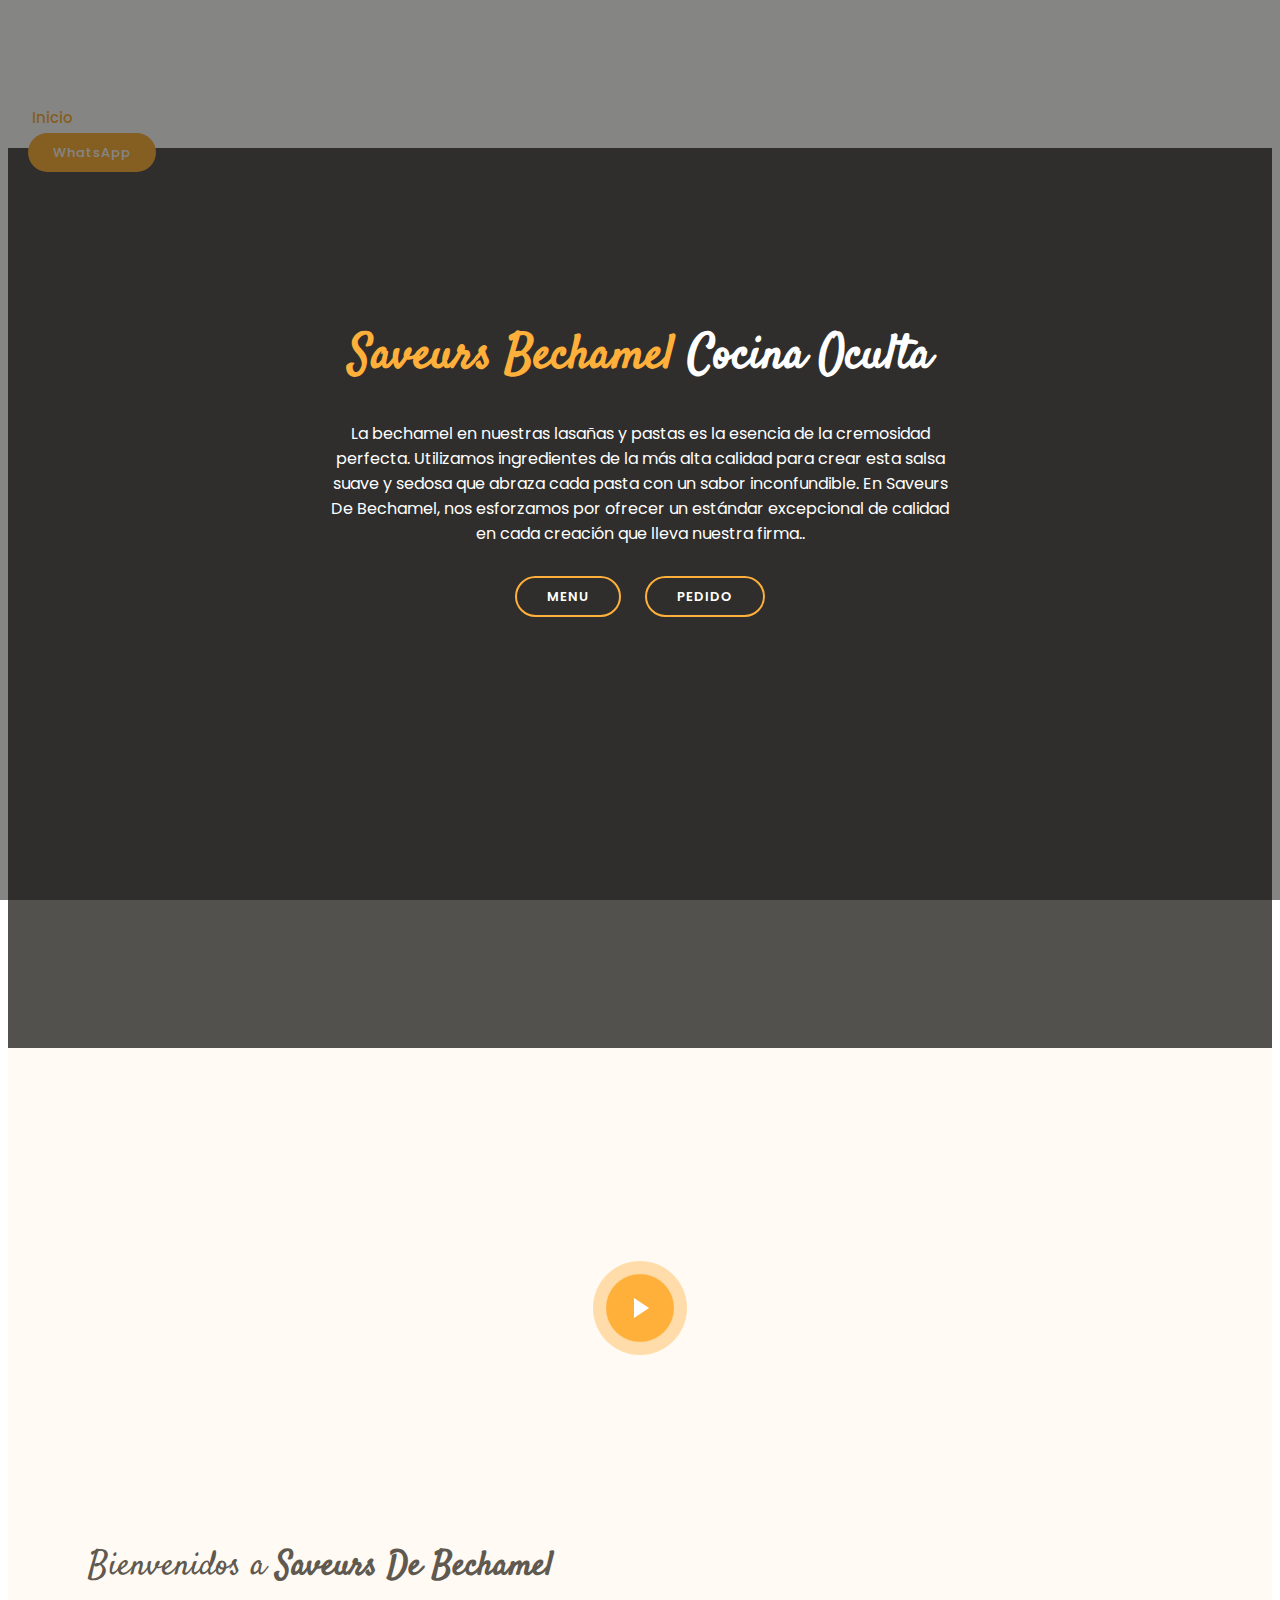
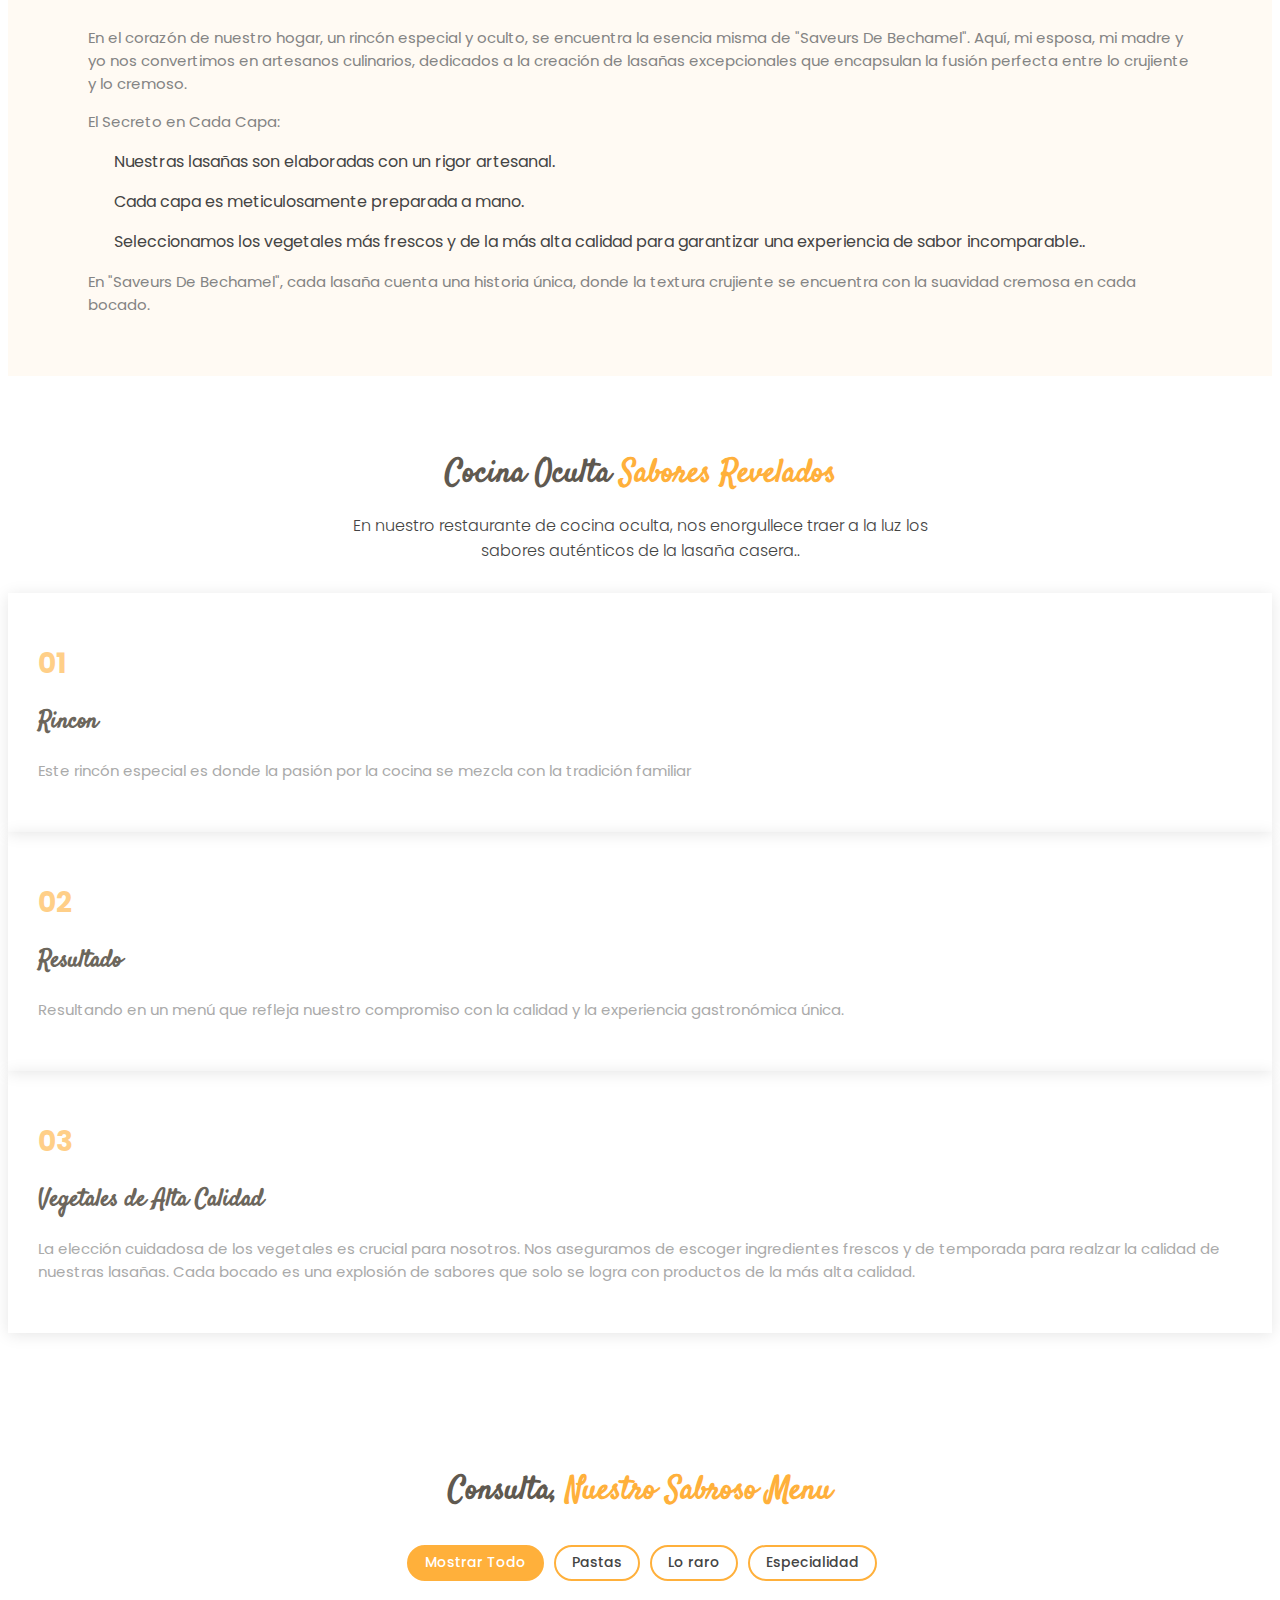
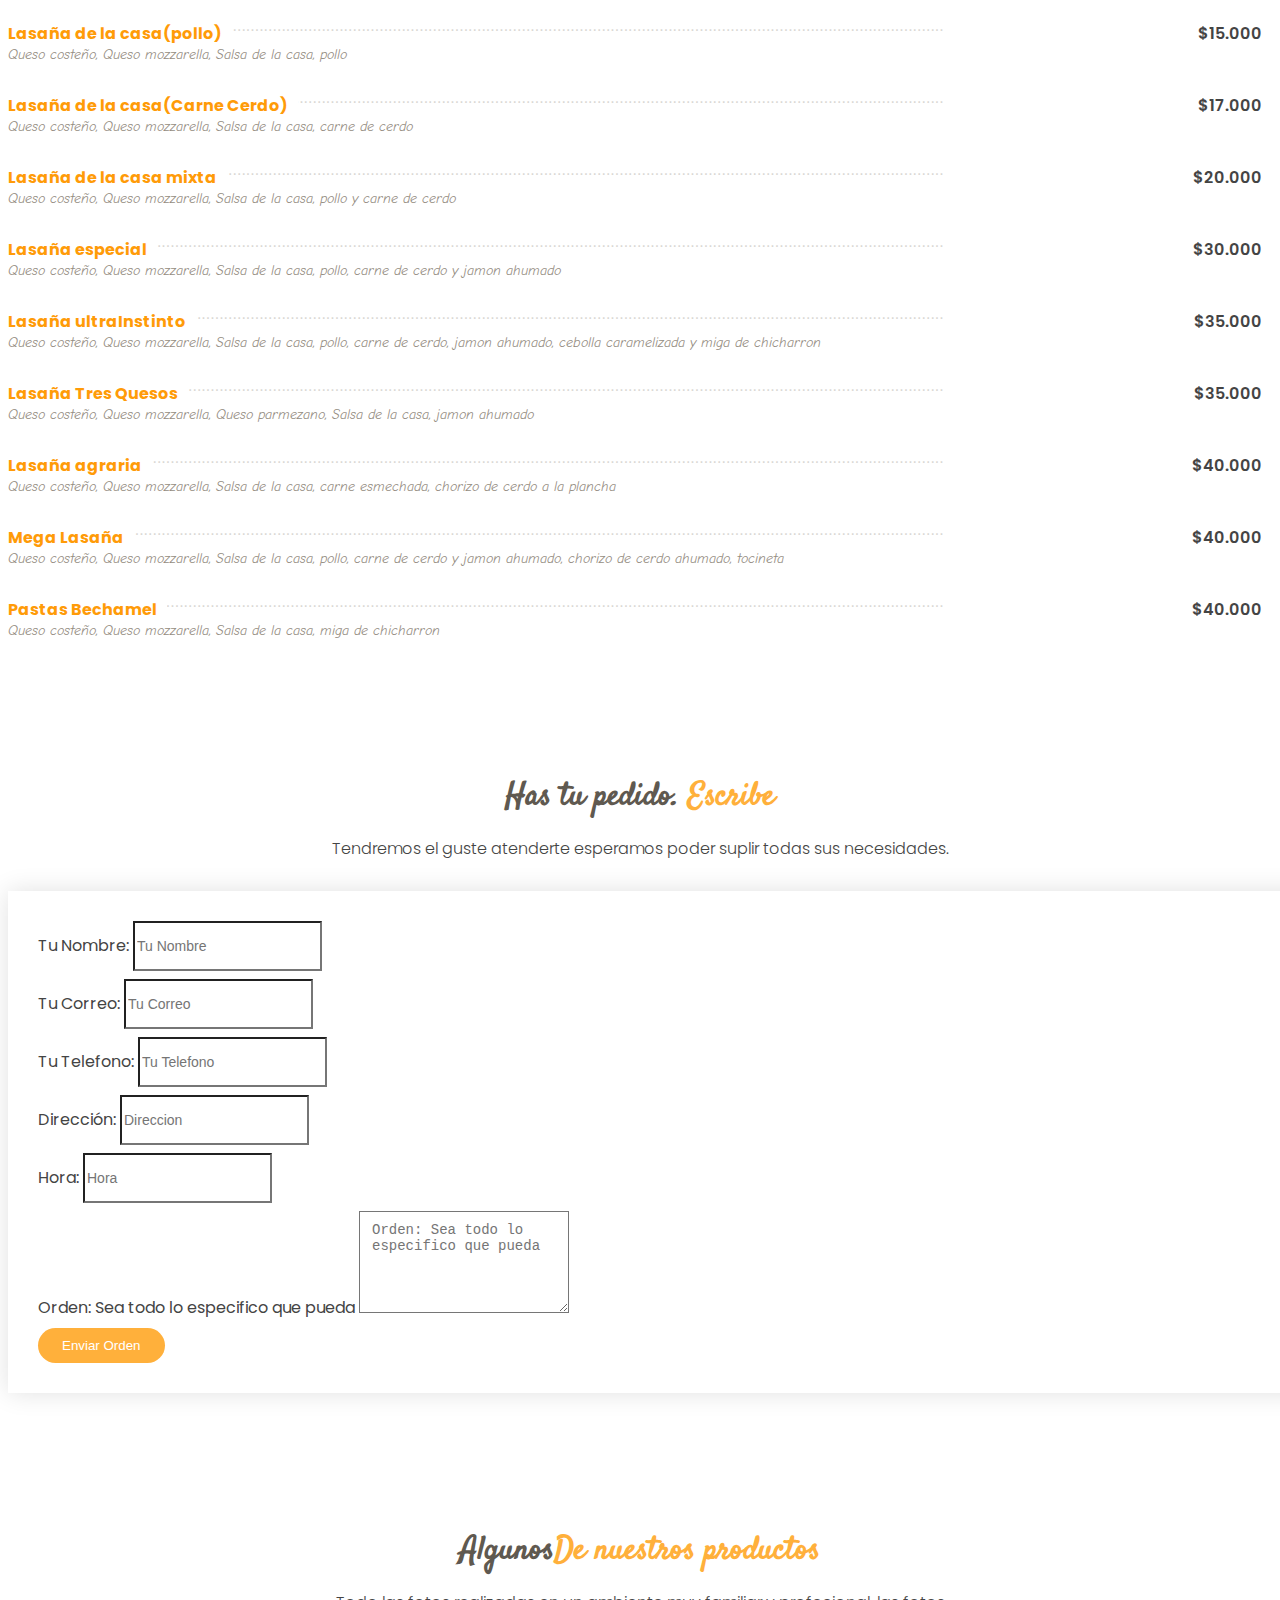
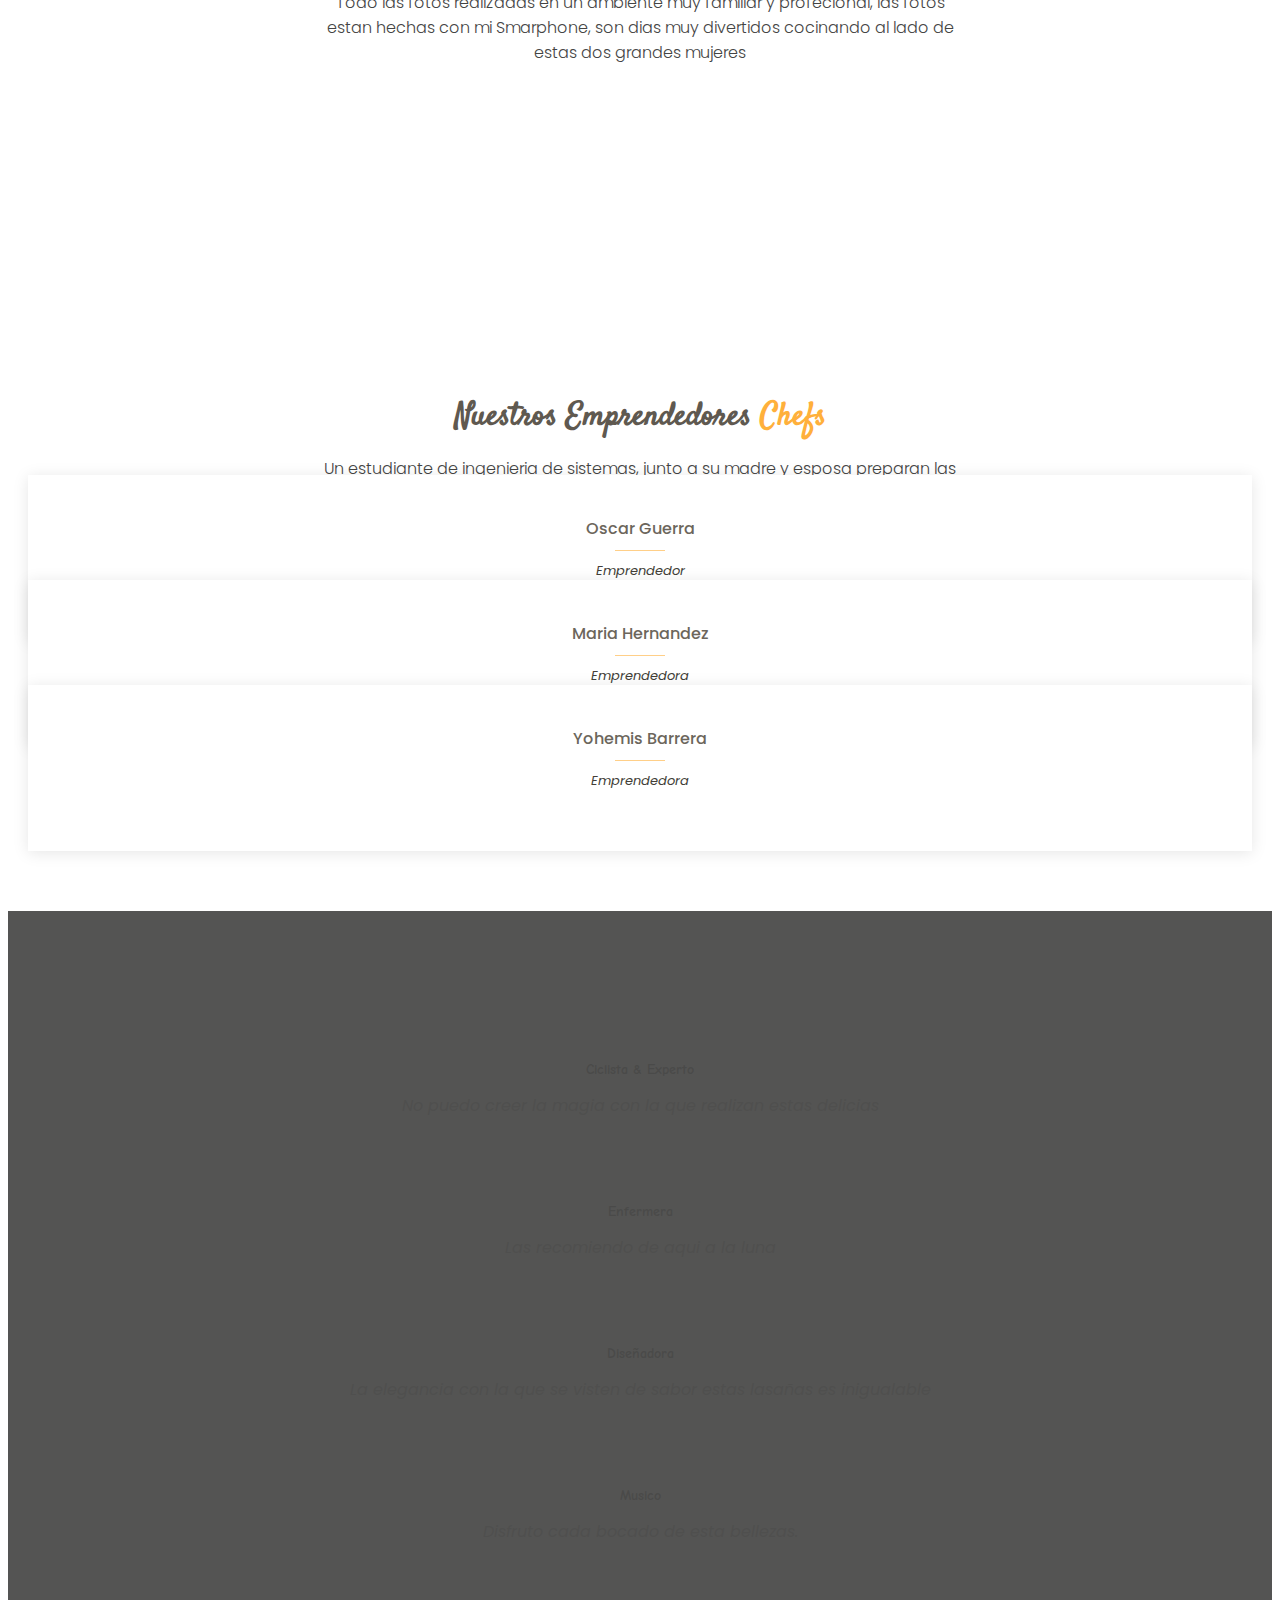
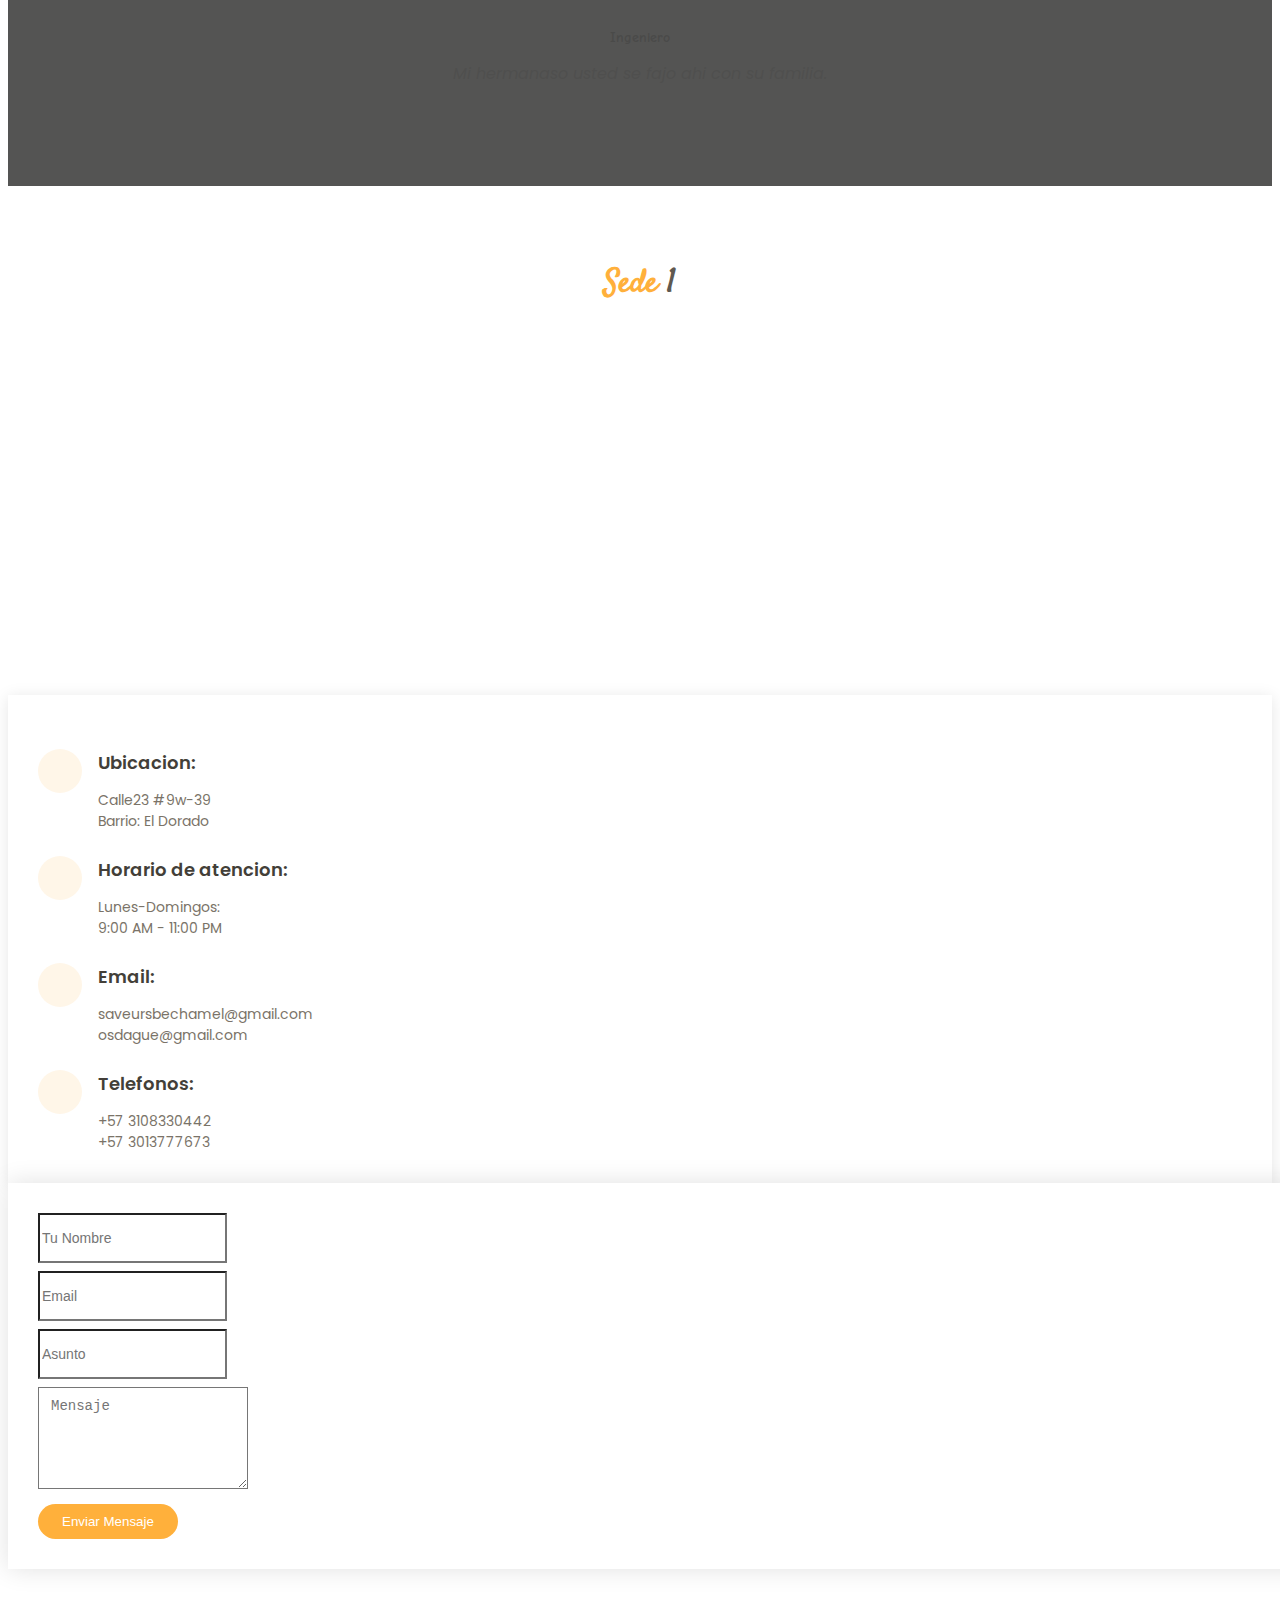
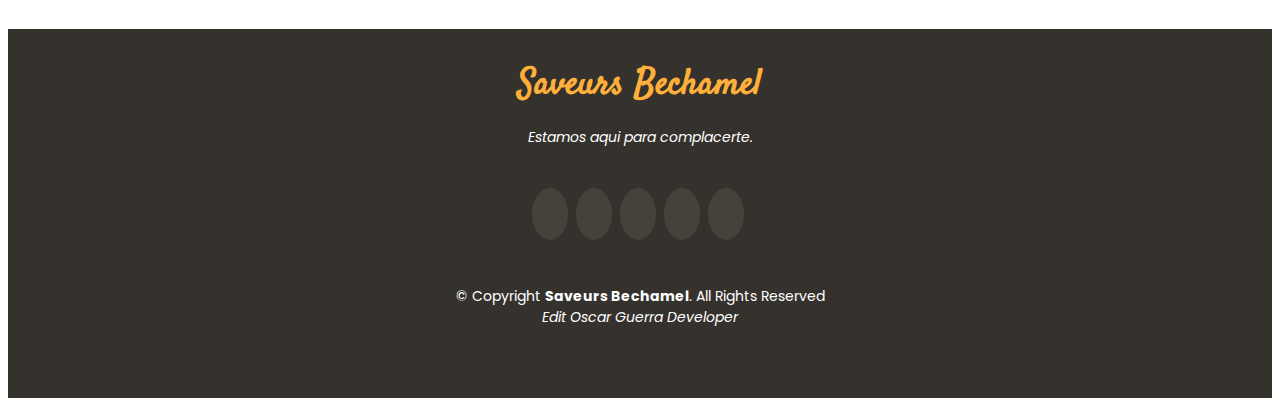
==== commit 326f55bc: "Update index.html" ====
--- a/index.html
+++ b/index.html
@@ -88,7 +88,7 @@
           <div class="carousel-item active" style="background-image: url(assets/img/slide/slide-1.png);">
             <div class="carousel-container">
               <div class="carousel-content">
-                <h2 class="animate__animated animate__fadeInDown"><span>Saveurs Bechamel</span> Restaurant</h2>
+                <h2 class="animate__animated animate__fadeInDown"><span>Saveurs Bechamel</span> Cocina Oculta</h2>
                 <p class="animate__animated animate__fadeInUp">La bechamel en nuestras lasañas y pastas es la esencia de la cremosidad perfecta. Utilizamos ingredientes de la más alta calidad para crear esta salsa suave y sedosa que abraza cada pasta con un sabor inconfundible. En Saveurs De Bechamel, nos esforzamos por ofrecer un estándar excepcional de calidad en cada creación que lleva nuestra firma..</p>
                 <div>
                   <a href="#menu" class="btn-menu animate__animated animate__fadeInUp scrollto">Menu</a>
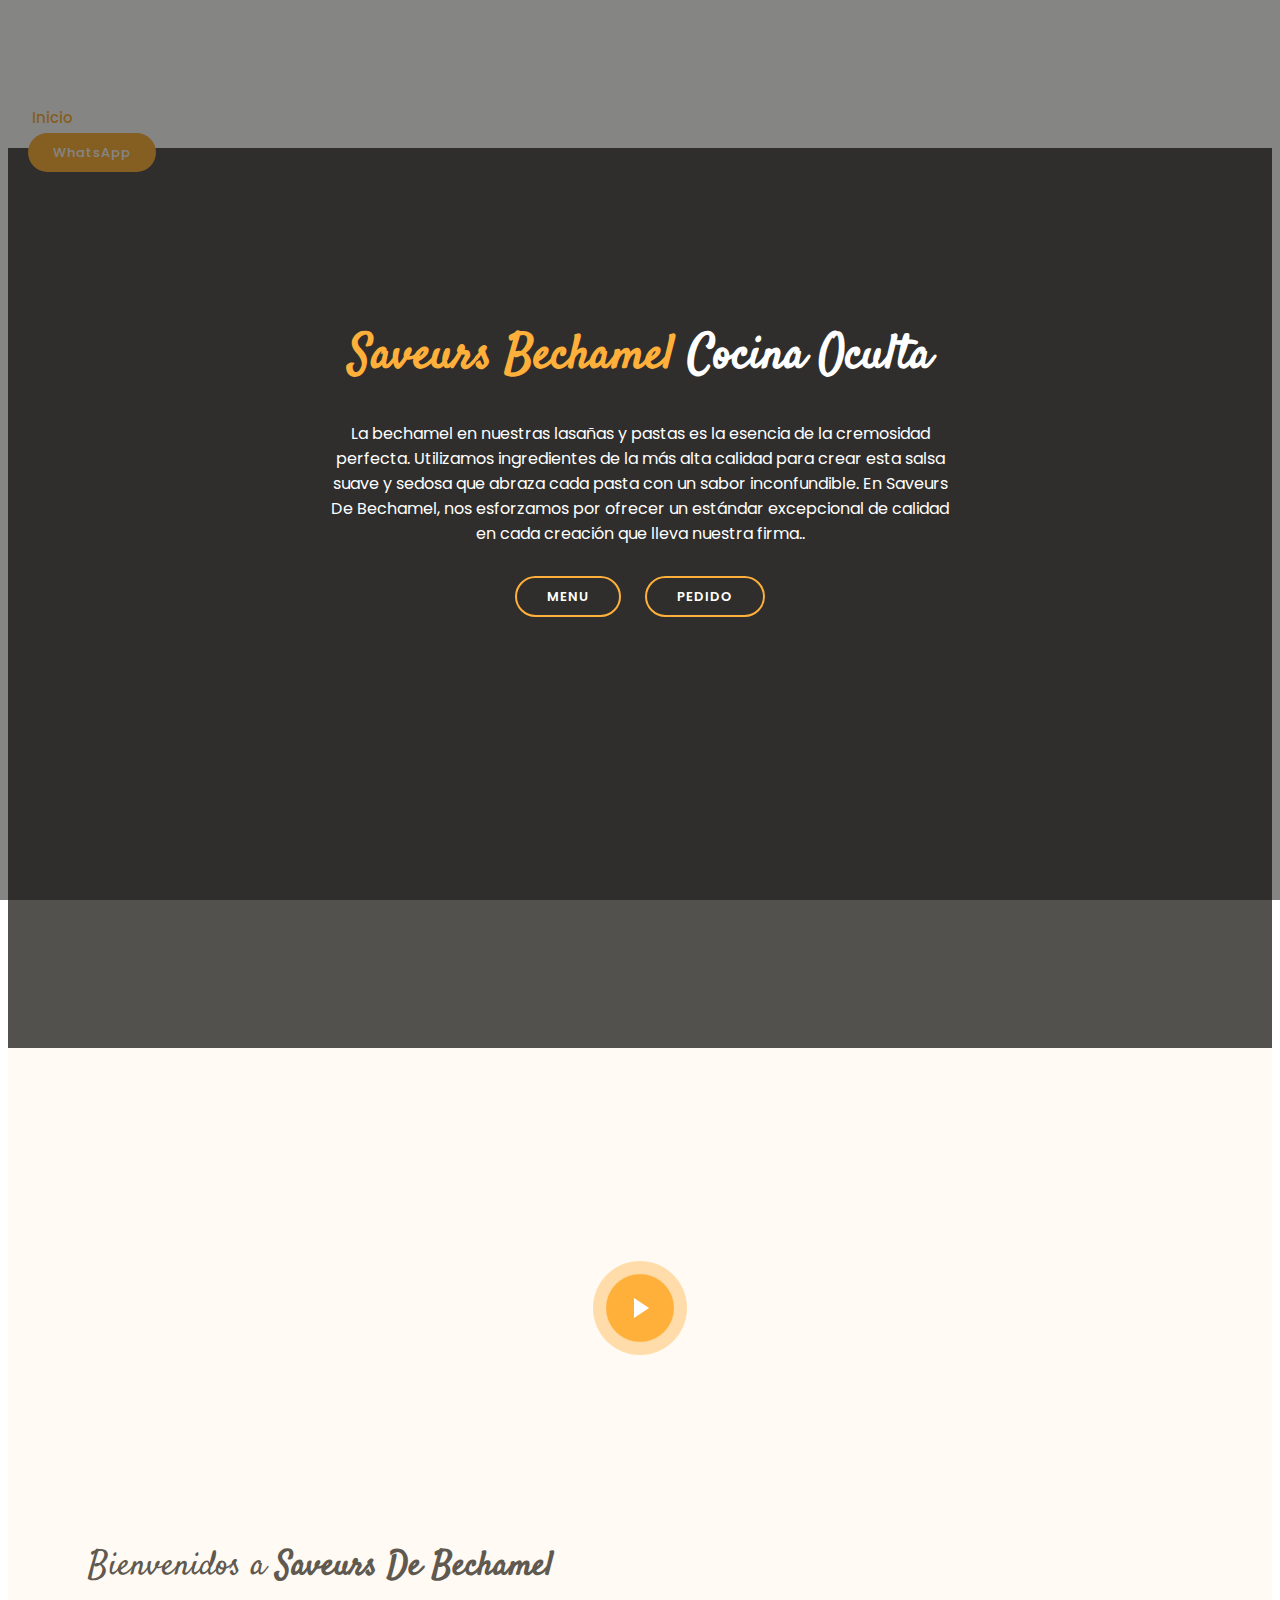
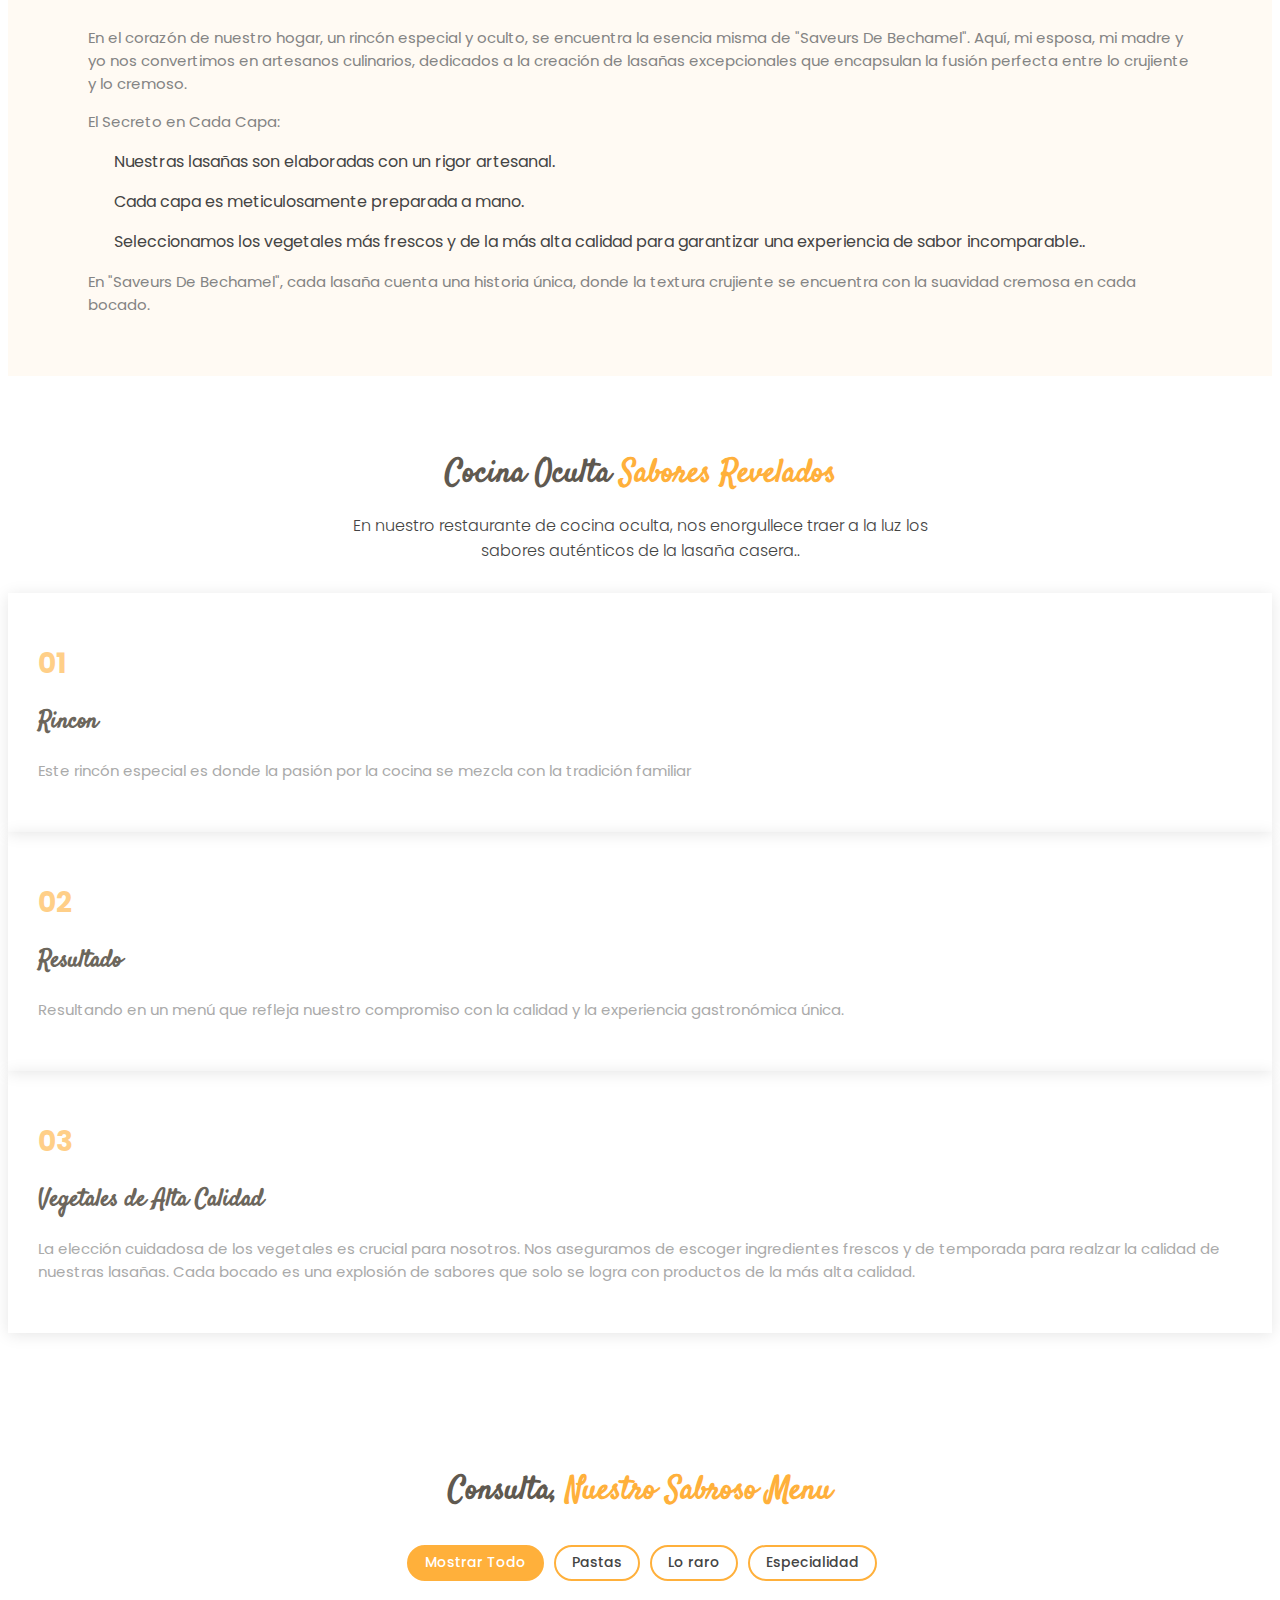
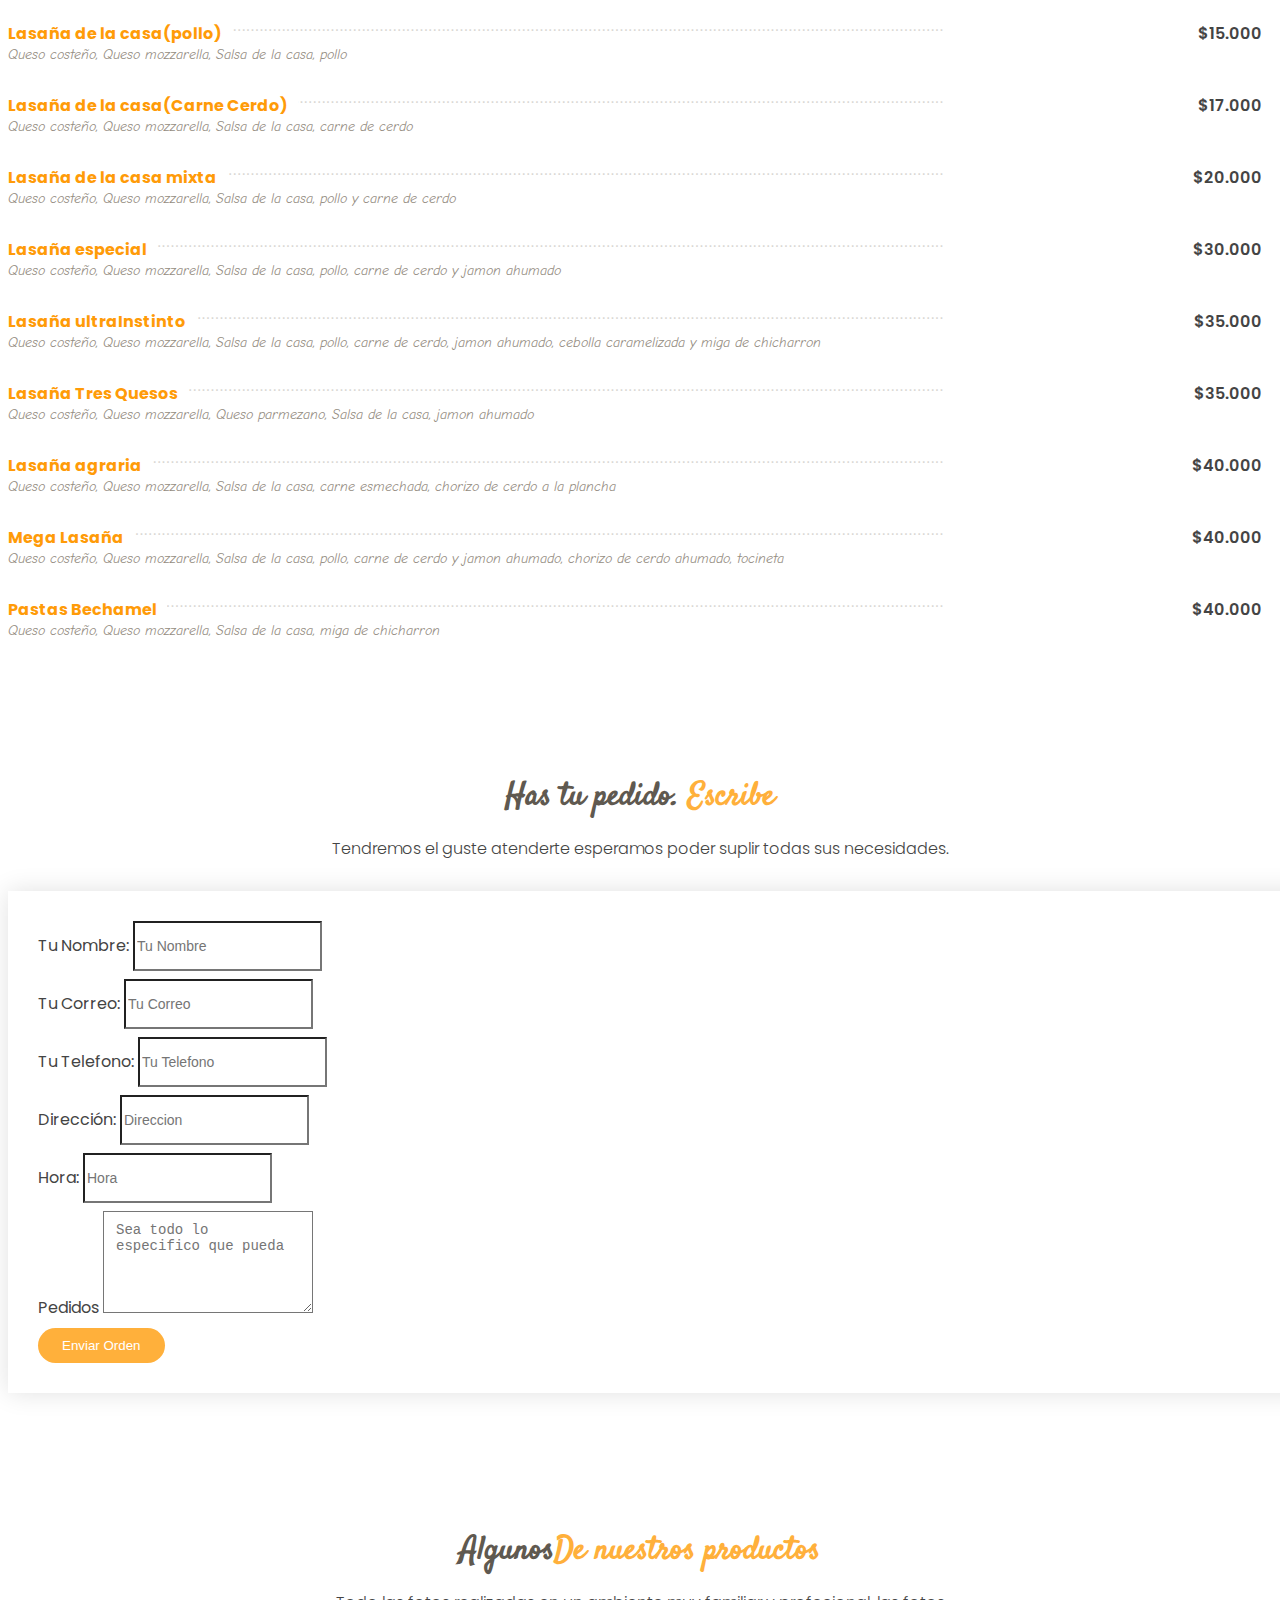
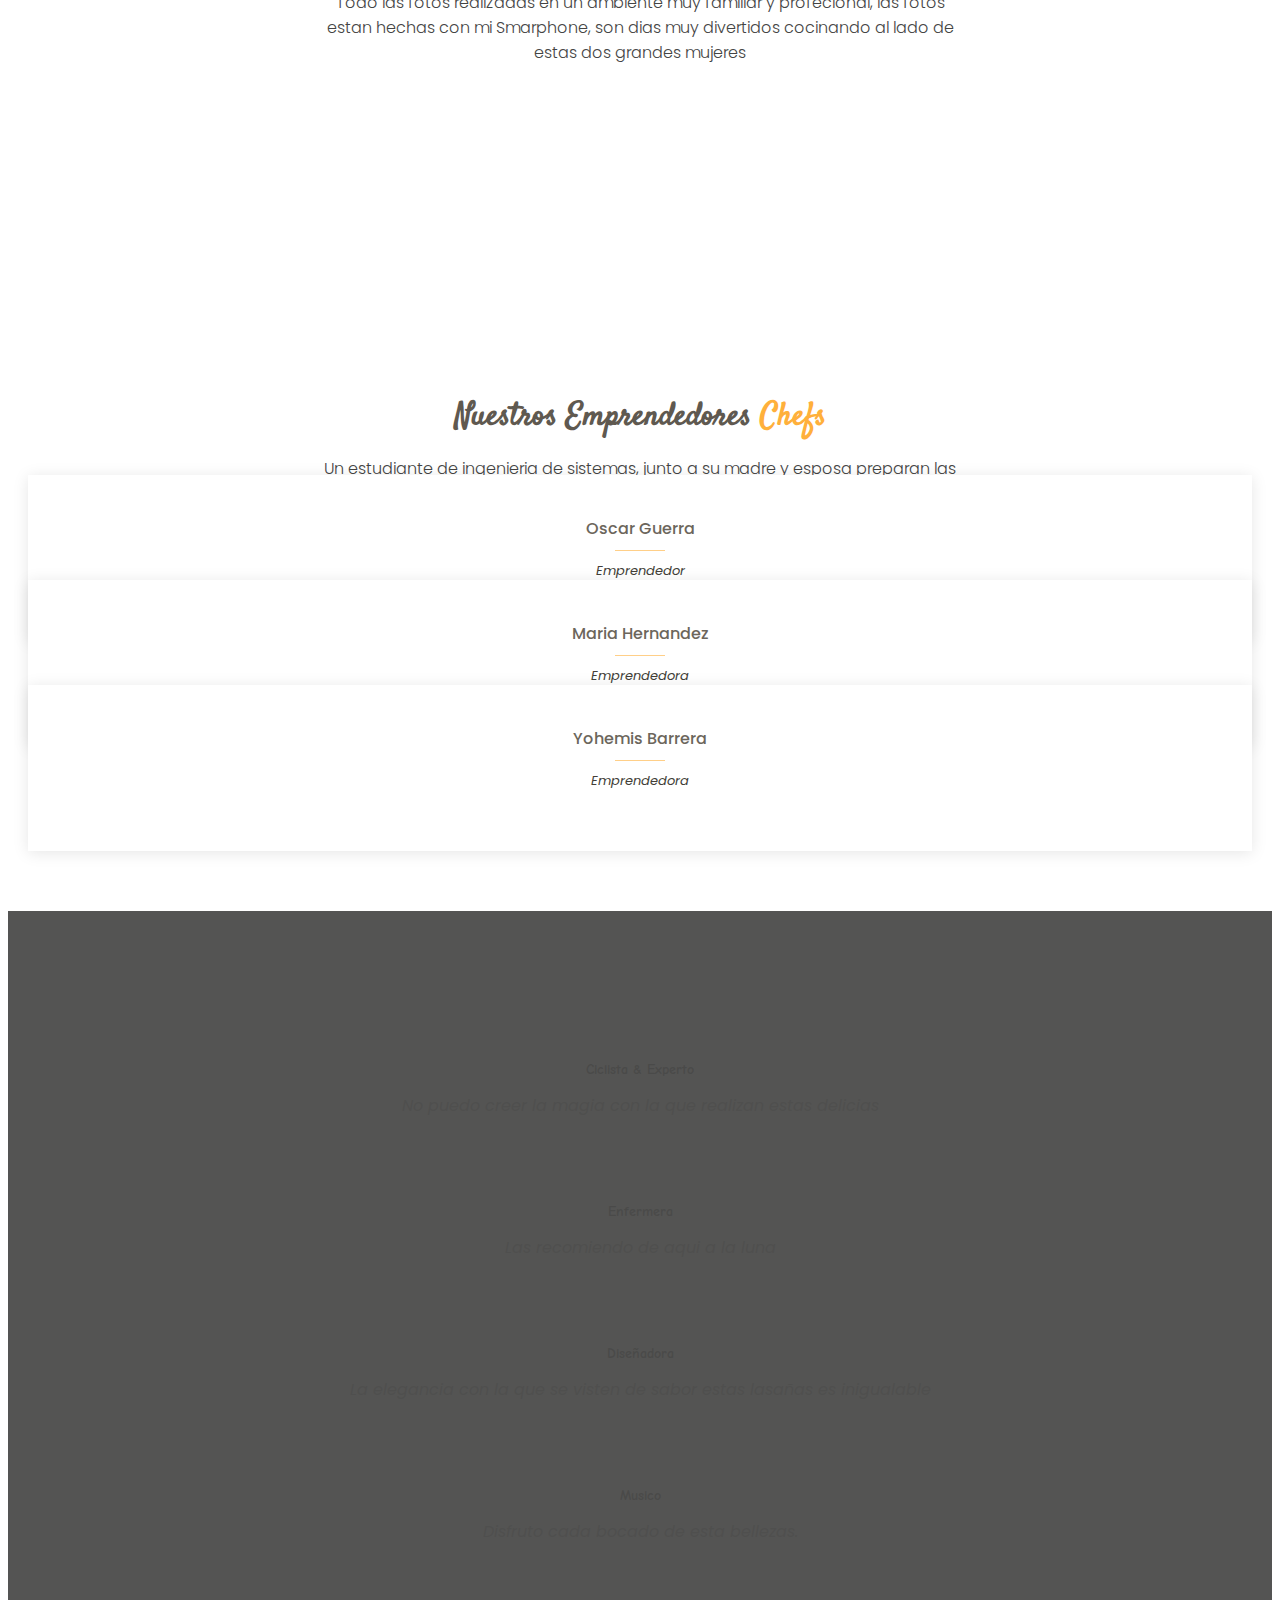
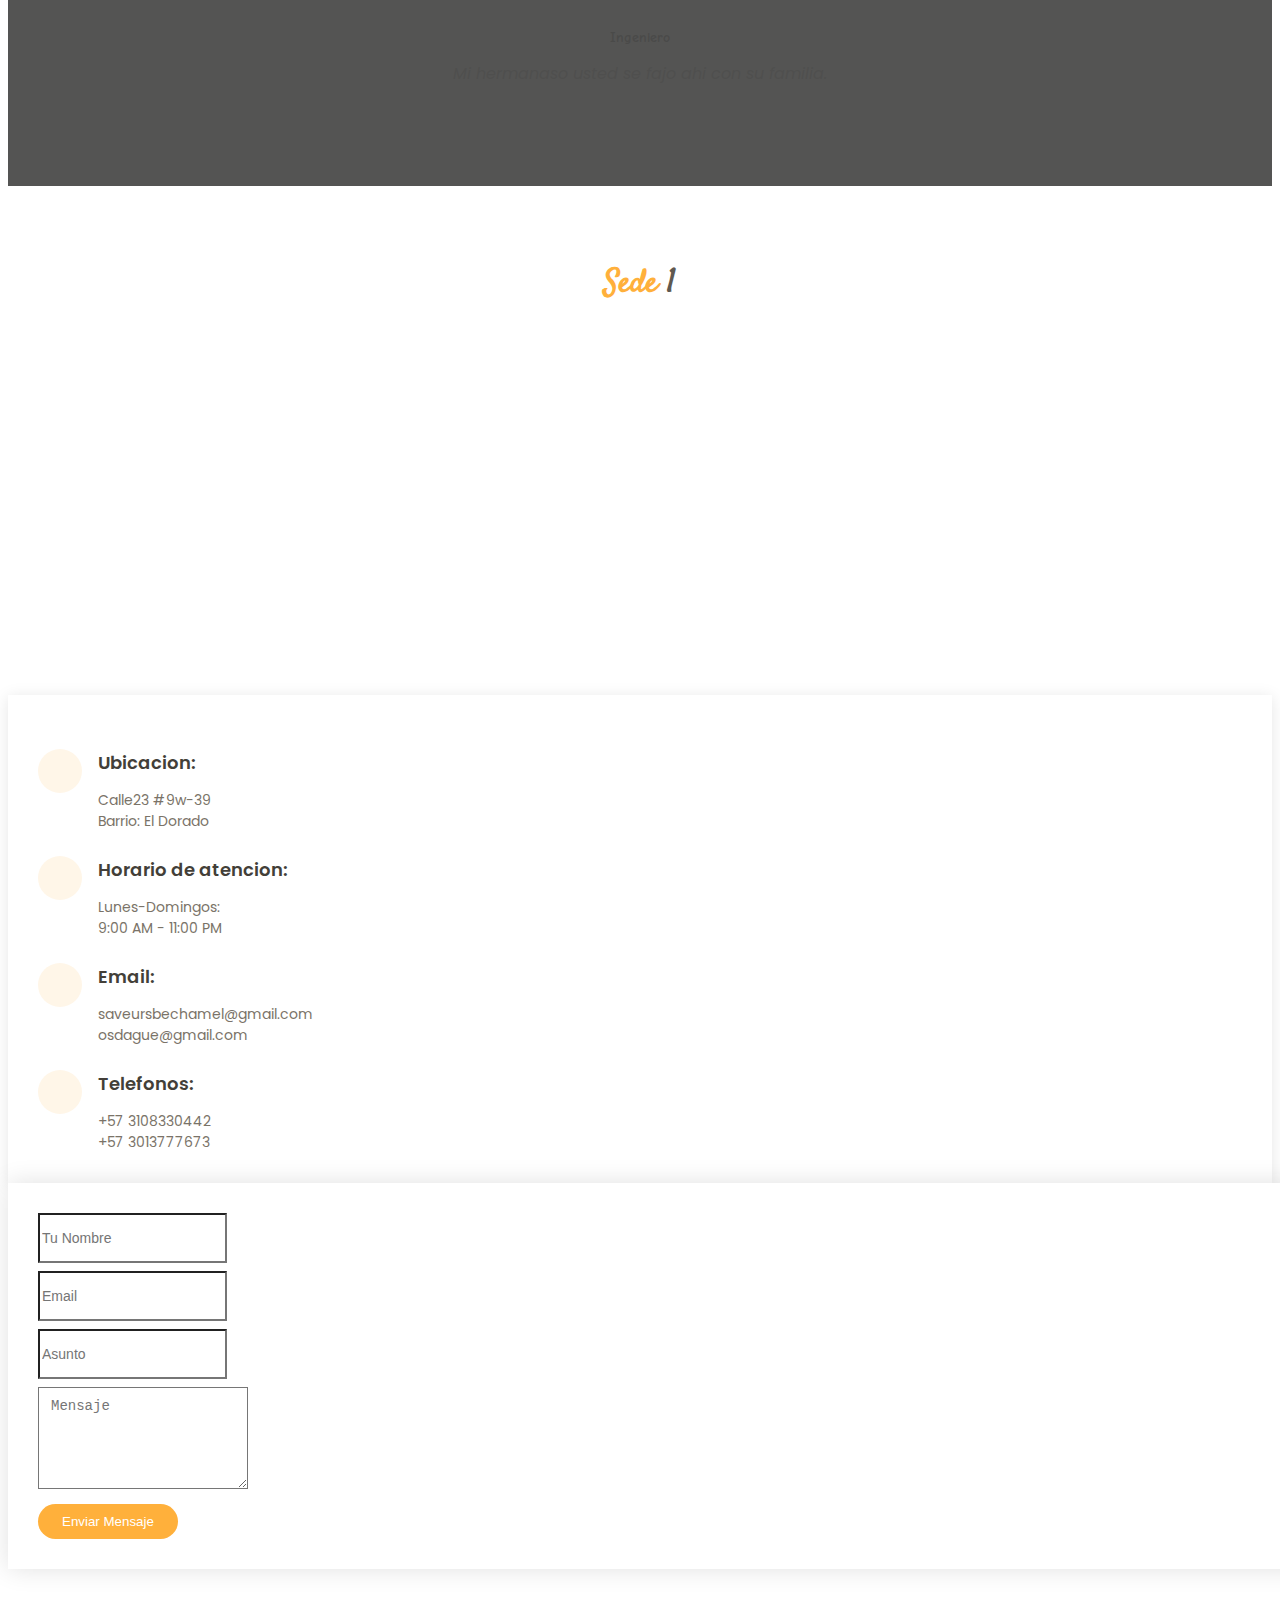
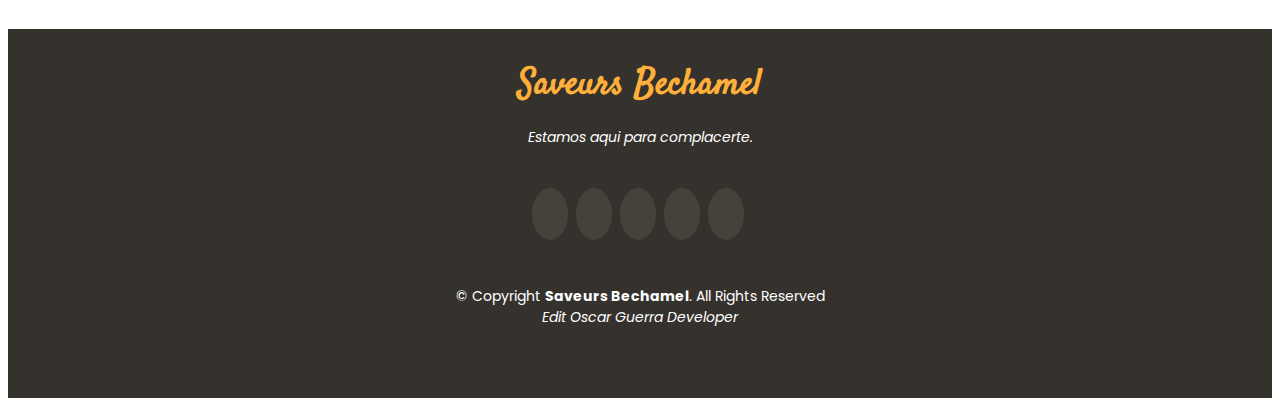
==== commit a7d4a56b: "form" ====
--- a/index.html
+++ b/index.html
@@ -330,52 +330,51 @@
 <!--Esposible que mas adelante borre esta section-->
        <!-- ======= Tabla pedidos Section ======= -->
     <section id="book-a-table" class="book-a-table">
-      <div class="container">
-
-        <div class="section-title">
-          <h2>Has tu pedido. <span>Escribe</span></h2>
-          <p>Tendremos el guste atenderte esperamos poder suplir todas sus necesidades.</p>
-        </div>
-        <form action="https://formspree.io/f/mbjndyen" method="POST" role="form" class="php-email-form">
-          <div class="row">
-            <div class="col-lg-4 col-md-6 form-group">
-              <label for="name">Tu Nombre:</label>
-              <input type="text" name="name" class="form-control" id="name" placeholder="Tu Nombre" data-rule="minlen:4" data-msg="Please enter at least 4 chars">
-              <div class="validate"></div>
-            </div>
-            <div class="col-lg-4 col-md-6 form-group mt-3 mt-md-0">
-              <label for="email">Tu Correo:</label>
-              <input type="email" class="form-control" name="email" id="email" placeholder="Tu Correo" data-rule="email" data-msg="Please enter a valid email">
-              <div class="validate"></div>
-            </div>
-            <div class="col-lg-4 col-md-6 form-group mt-3 mt-md-0">
-              <label for="phone">Tu Telefono:</label>
-              <input type="text" class="form-control" name="phone" id="phone" placeholder="Tu Telefono" data-rule="minlen:4" data-msg="Please enter at least 4 chars">
-              <div class="validate"></div>
-            </div>
-            <div class="col-lg-4 col-md-6 form-group mt-3">
-              <label for="date">Dirección:</label>
-              <input type="text" name="date" class="form-control" id="date" placeholder="Direccion" data-rule="minlen:4" data-msg="Please enter at least 4 chars">
-              <div class="validate"></div>
-            </div>
-            <div class="col-lg-4 col-md-6 form-group mt-3">
-              <label for="time">Hora:</label>
-              <input type="text" class="form-control" name="time" id="time" placeholder="Hora" data-rule="minlen:4" data-msg="Please enter at least 4 chars">
-              <div class="validate"></div>
-            </div>
-          </div>
-          <div class="form-group mt-3">
-            <label for="message">Orden: Sea todo lo especifico que pueda</label>
-            <textarea class="form-control" name="message" id="message" rows="5" placeholder="Orden: Sea todo lo especifico que pueda"></textarea>
-            <div class="validate"></div>
-          </div>
-          <div class="mb-3">
-            <div class="loading">Loading</div>
-            <div class="error-message"></div>
-            <div class="sent-message">Tu solicitud de pedido fue enviada. Nos pondremos en contacto o enviaremos un correo electrónico para confirmar tu reserva. ¡Gracias!</div>
-          </div>
-          <div class="text-center"><button type="submit">Enviar Orden</button></div>
-        </form>
+  <div class="container">
+    <div class="section-title">
+      <h2>Has tu pedido. <span>Escribe</span></h2>
+      <p>Tendremos el guste atenderte esperamos poder suplir todas sus necesidades.</p>
+    </div>
+    <form action="https://formspree.io/f/mbjndyen" method="POST" class="php-email-form">
+      <div class="row">
+        <div class="col-lg-4 col-md-6 form-group">
+          <label for="name">Tu Nombre:</label>
+          <input type="text" name="name" class="form-control" id="name" placeholder="Tu Nombre" data-rule="minlen:4" data-msg="Please enter at least 4 chars">
+          <div class="validate"></div>
+        </div>
+        <div class="col-lg-4 col-md-6 form-group mt-3 mt-md-0">
+          <label for="email">Tu Correo:</label>
+          <input type="email" class="form-control" name="email" id="email" placeholder="Tu Correo" data-rule="email" data-msg="Please enter a valid email">
+          <div class="validate"></div>
+        </div>
+        <div class="col-lg-4 col-md-6 form-group mt-3 mt-md-0">
+          <label for="phone">Tu Telefono:</label>
+          <input type="text" class="form-control" name="phone" id="phone" placeholder="Tu Telefono" data-rule="minlen:4" data-msg="Please enter at least 4 chars">
+          <div class="validate"></div>
+        </div>
+        <div class="col-lg-4 col-md-6 form-group mt-3">
+          <label for="date">Dirección:</label>
+          <input type="text" name="date" class="form-control" id="date" placeholder="Direccion" data-rule="minlen:4" data-msg="Please enter at least 4 chars">
+          <div class="validate"></div>
+        </div>
+        <div class="col-lg-4 col-md-6 form-group mt-3">
+          <label for="time">Hora:</label>
+          <input type="text" class="form-control" name="time" id="time" placeholder="Hora" data-rule="minlen:4" data-msg="Please enter at least 4 chars">
+          <div class="validate"></div>
+        </div>
+      </div>
+      <div class="form-group mt-3">
+        <label for="message">Pedidos</label>
+        <textarea class="form-control" name="message" id="message" rows="5" placeholder="Sea todo lo especifico que pueda"></textarea>
+        <div class="validate"></div>
+      </div>
+      <div class="mb-3">
+        <div class="loading">Loading</div>
+        <div class="error-message"></div>
+        <div class="sent-message">Tu solicitud de pedido fue enviada. Nos pondremos en contacto o enviaremos un correo electrónico para confirmar tu reserva. ¡Gracias!</div>
+      </div>
+      <div class="text-center"><button type="submit">Enviar Orden</button></div>
+    </form>
         
 
       </div>
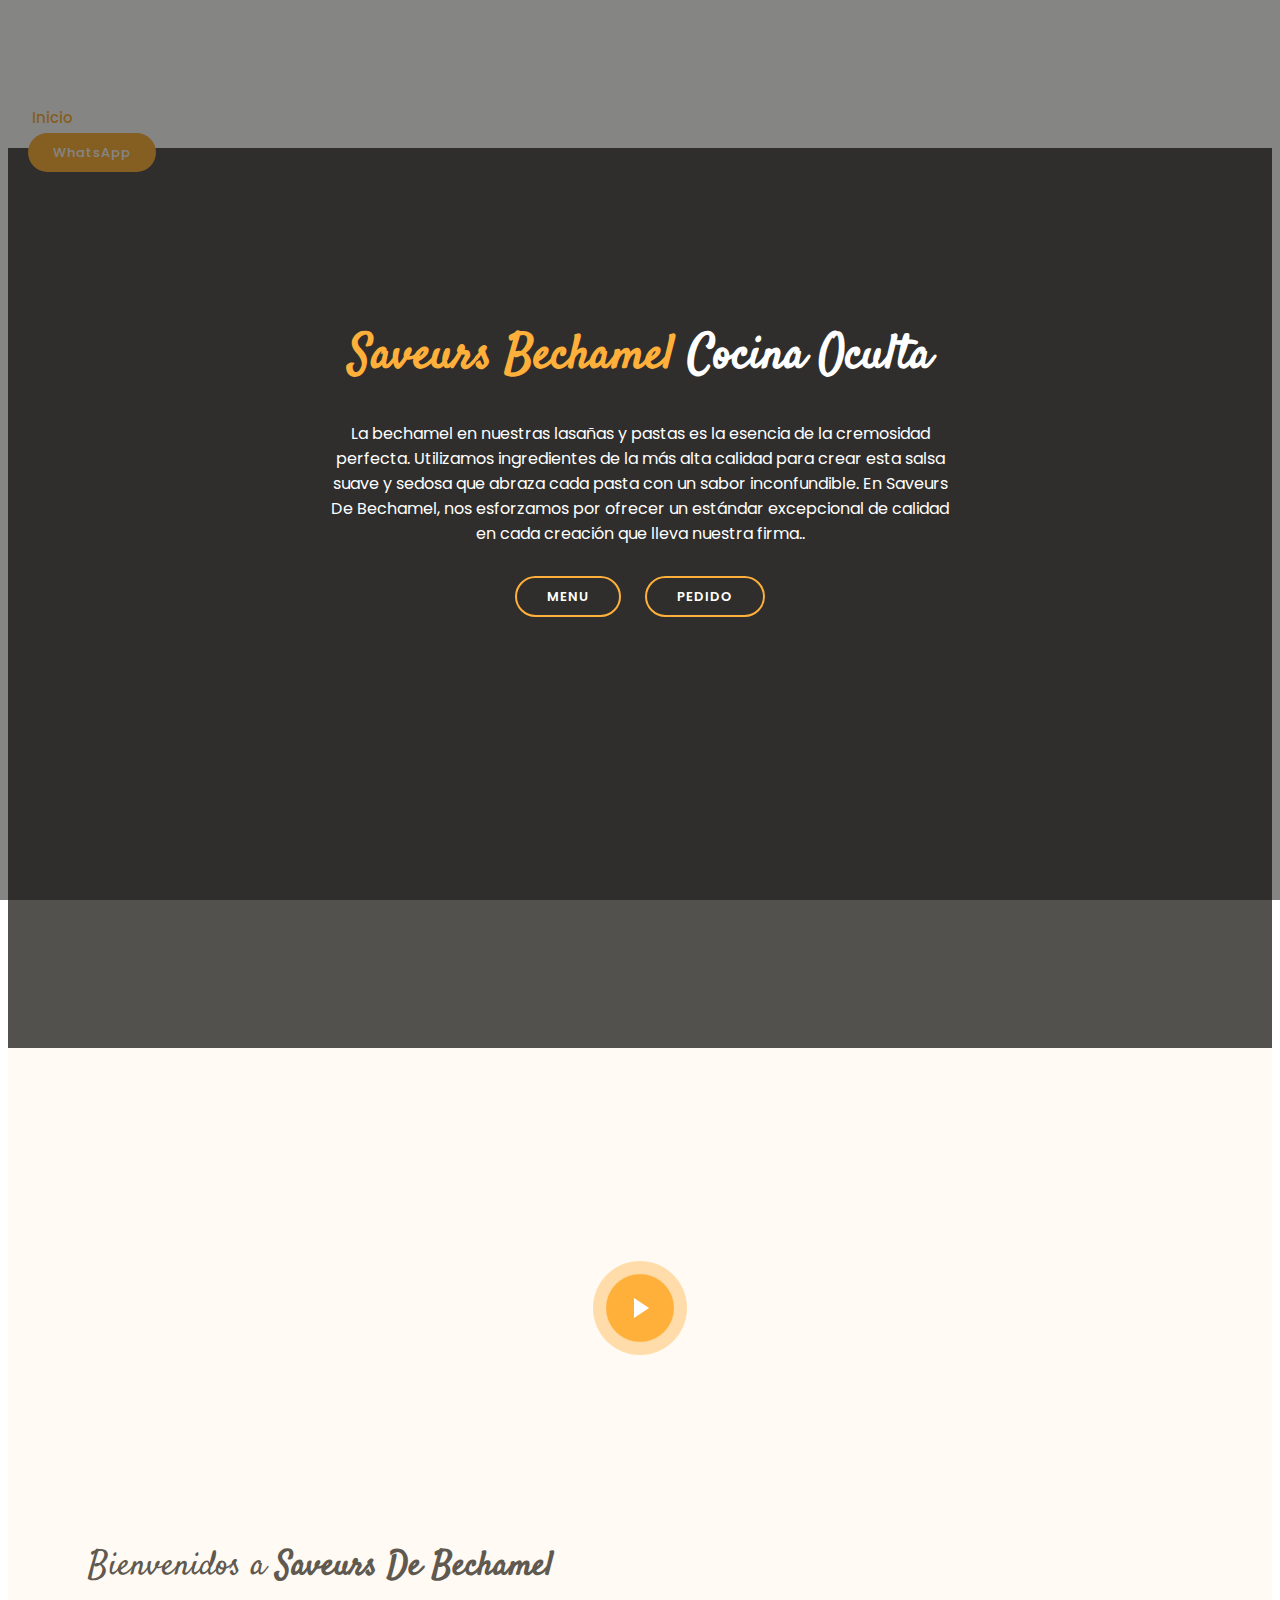
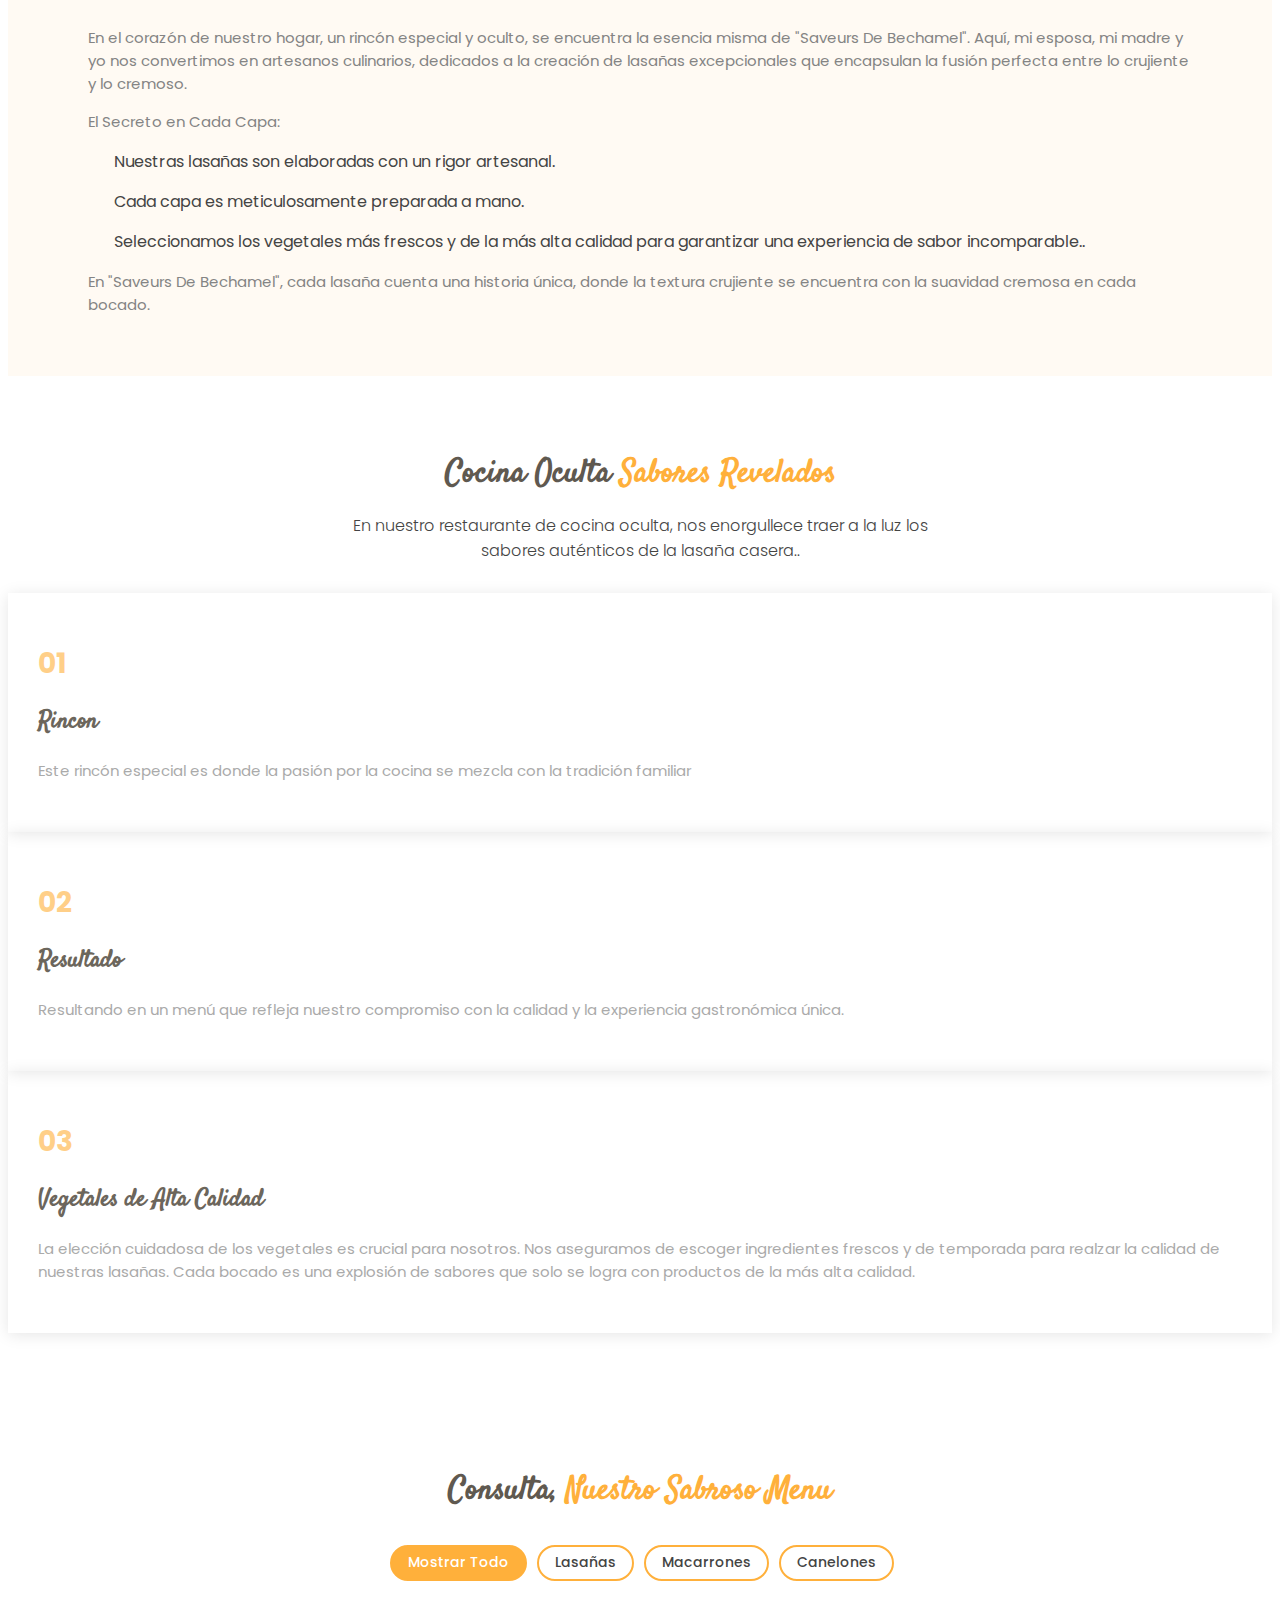
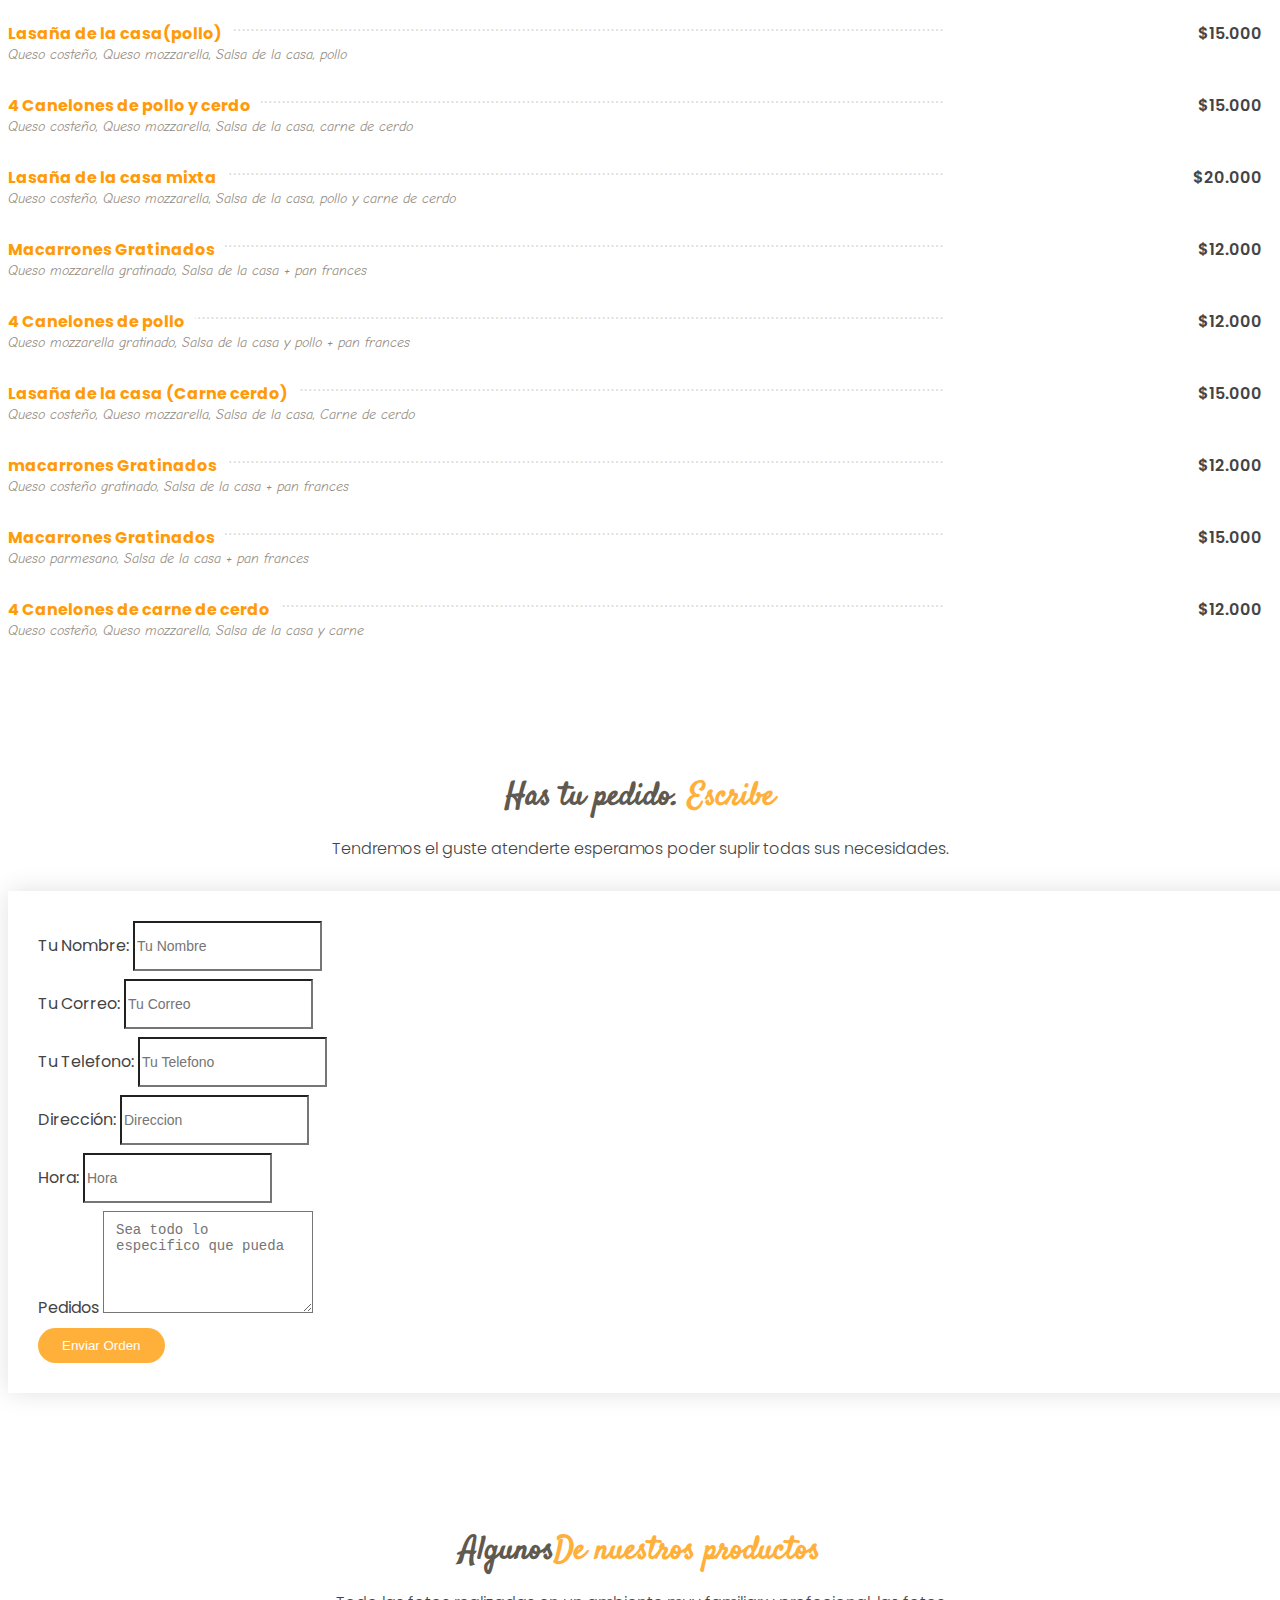
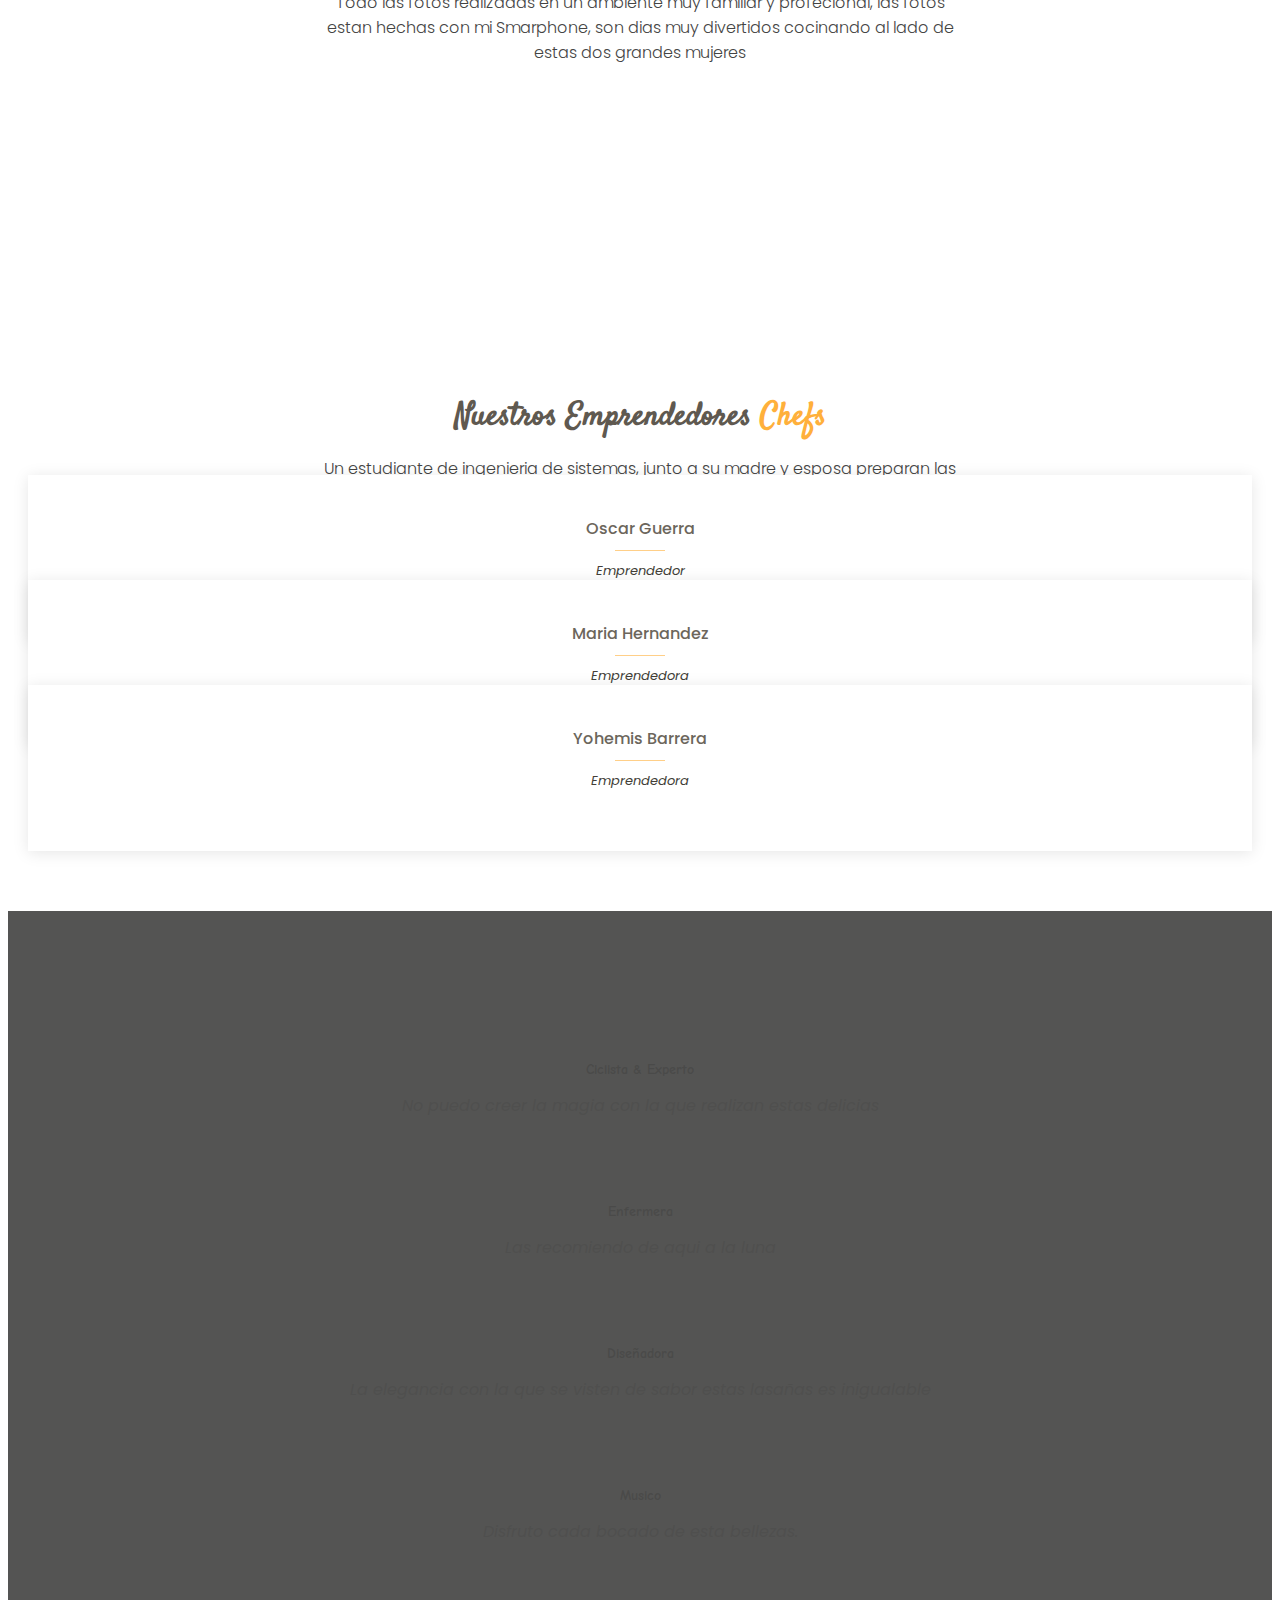
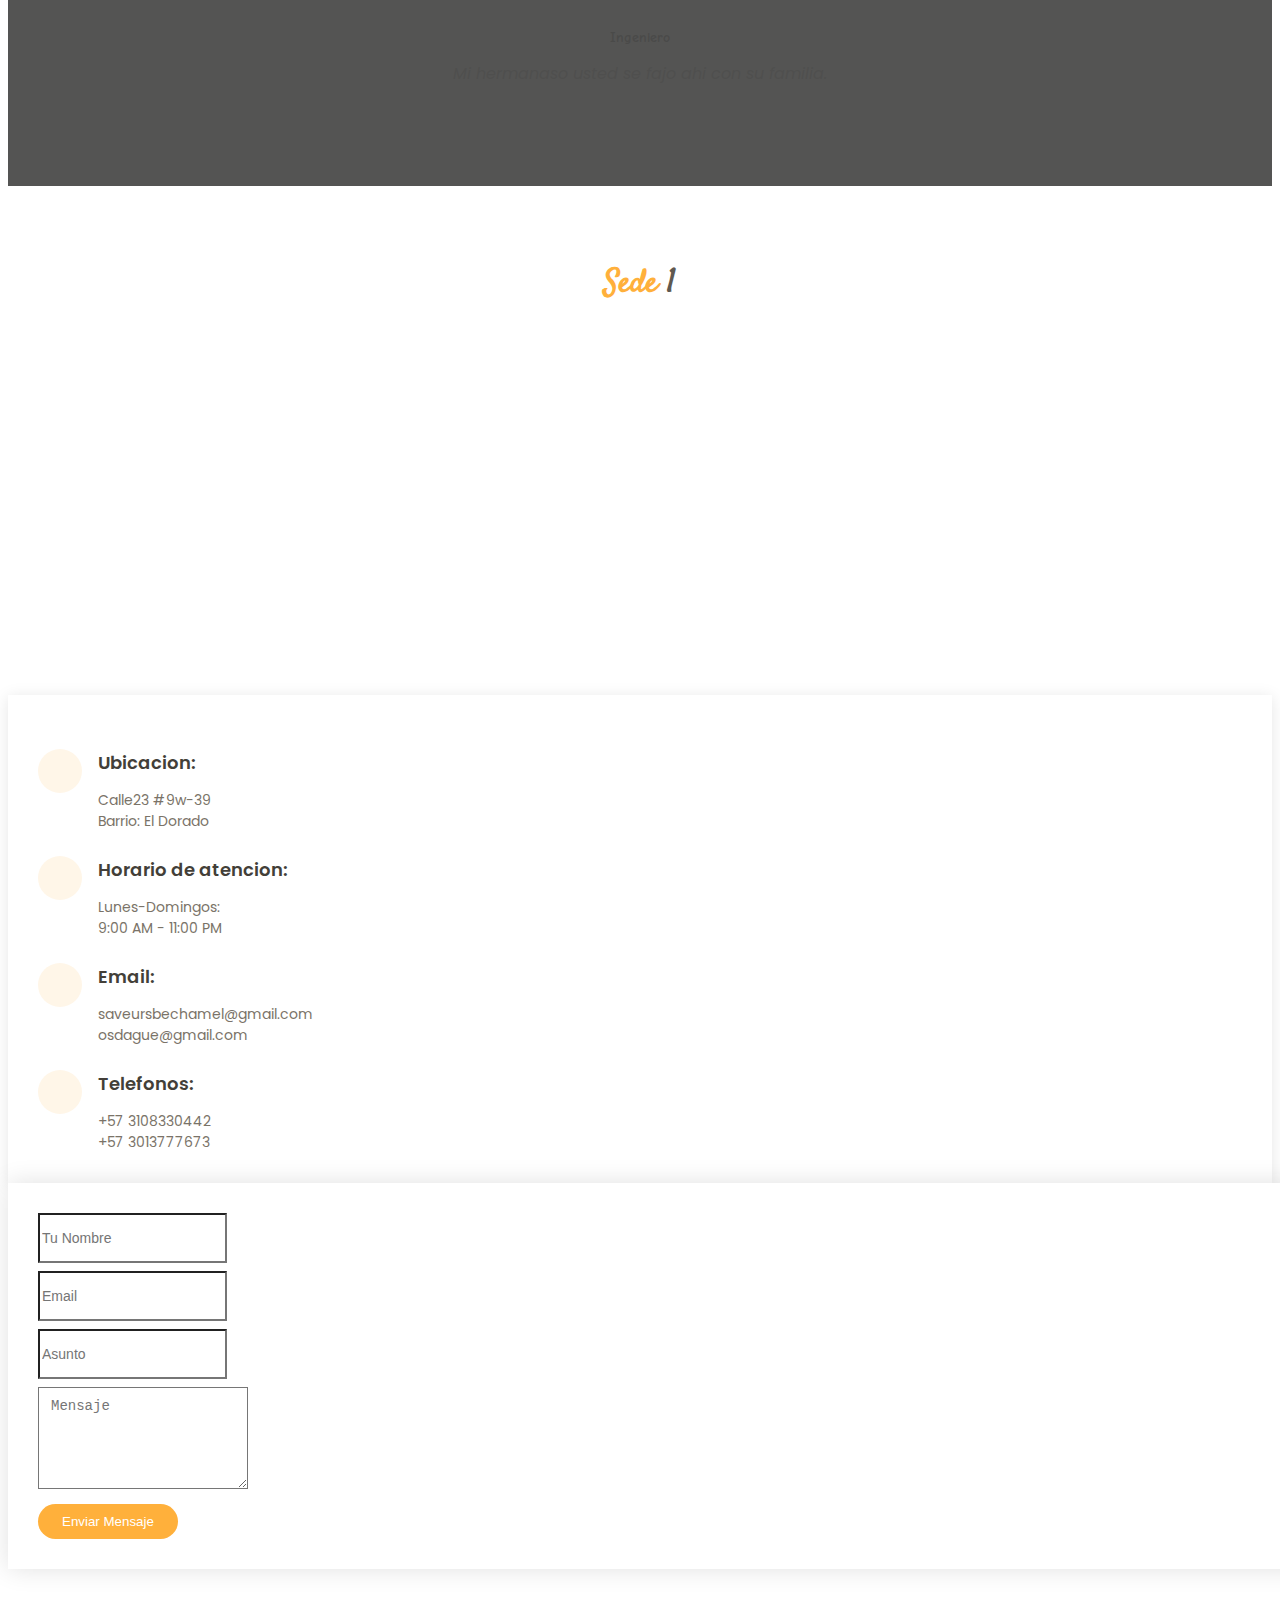
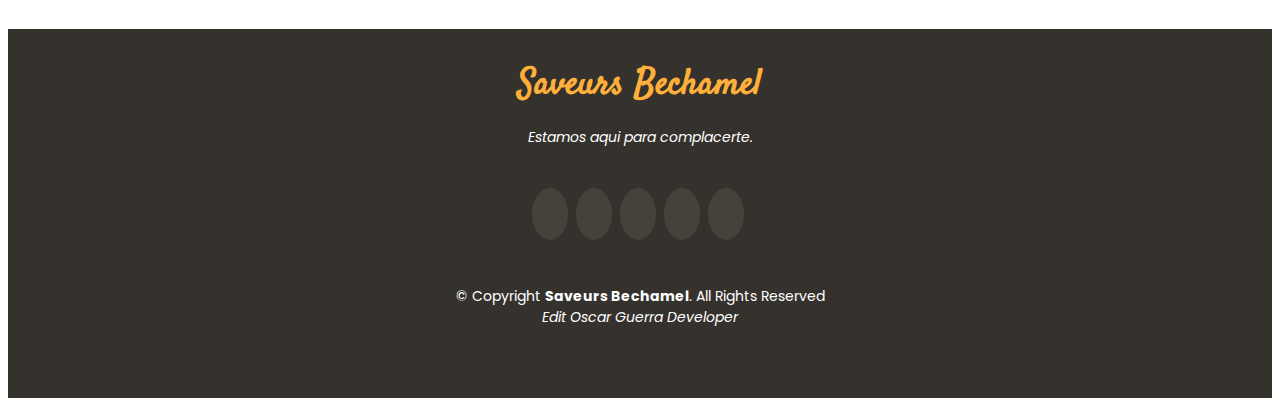
==== commit f0a5ab4c: "." ====
--- a/index.html
+++ b/index.html
@@ -51,7 +51,7 @@
     <div class="container-fluid container-xl d-flex align-items-center justify-content-between">
 
       <div class="logo me-auto">
-        <h1><a href="index.html">Saveurs Bechamel</a></h1>
+        <h1><a href="index.html">Saveurs De Bechamel</a></h1>
         <!-- Uncomment below if you prefer to use an image logo -->
         <!-- <a href="index.html"><img src="assets/img/logo.png" alt="" class="img-fluid"></a>-->
       </div>
@@ -231,9 +231,11 @@
           <div class="col-lg-12 d-flex justify-content-center">
             <ul id="menu-flters">
               <li data-filter="*" class="filter-active">Mostrar Todo</li>
-              <li data-filter=".filter-starters">Pastas</li>
-              <li data-filter=".filter-salads">Lo raro</li>
-              <li data-filter=".filter-specialty">Especialidad</li>
+              <li data-filter=".filter-starters">Lasañas</li>
+              <li data-filter=".filter-salads">Macarrones</li>
+              <li data-filter=".filter-specialty">Canelones
+
+              </li>
             </ul>
           </div>
         </div>
@@ -251,7 +253,7 @@
 
           <div class="col-lg-6 menu-item filter-specialty">
             <div class="menu-content">
-              <a href="#">Lasaña de la casa(Carne Cerdo)</a><span>$17.000</span>
+              <a href="#">4 Canelones de pollo y cerdo</a><span>$15.000</span>
             </div>
             <div class="menu-ingredients">
               Queso costeño, Queso mozzarella, Salsa de la casa, carne de cerdo
@@ -269,55 +271,55 @@
 
           <div class="col-lg-6 menu-item filter-salads">
             <div class="menu-content">
-              <a href="#">Lasaña especial</a><span>$30.000</span>
-            </div>
-            <div class="menu-ingredients">
-              Queso costeño, Queso mozzarella, Salsa de la casa, pollo, carne de cerdo y jamon ahumado
-            </div>
+              <a href="#">Macarrones Gratinados</a><span>$12.000</span>
+            </div>
+            <div class="menu-ingredients">
+            Queso mozzarella gratinado, Salsa de la casa + pan frances
+          </div>
           </div>
 
           <div class="col-lg-6 menu-item filter-specialty">
             <div class="menu-content">
-              <a href="#">Lasaña ultraInstinto</a><span>$35.000</span>
-            </div>
-            <div class="menu-ingredients">
-              Queso costeño, Queso mozzarella, Salsa de la casa, pollo, carne de cerdo, jamon ahumado, cebolla caramelizada y miga de chicharron
-            </div>
+              <a href="#">4 Canelones de pollo</a><span>$12.000</span>
+            </div>
+            <div class="menu-ingredients">
+            Queso mozzarella gratinado, Salsa de la casa y pollo + pan frances
+          </div>
           </div>
 
           <div class="col-lg-6 menu-item filter-starters">
             <div class="menu-content">
-              <a href="#">Lasaña Tres Quesos</a><span>$35.000</span>
-            </div>
-            <div class="menu-ingredients">
-              Queso costeño, Queso mozzarella, Queso parmezano, Salsa de la casa, jamon ahumado
+              <a href="#">Lasaña de la casa (Carne cerdo)</a><span>$15.000</span>
+            </div>
+            <div class="menu-ingredients">
+              Queso costeño, Queso mozzarella, Salsa de la casa, Carne de cerdo
             </div>
           </div>
 
           <div class="col-lg-6 menu-item filter-salads">
             <div class="menu-content">
-              <a href="#">Lasaña agraria</a><span>$40.000</span>
-            </div>
-            <div class="menu-ingredients">
-              Queso costeño, Queso mozzarella, Salsa de la casa, carne esmechada, chorizo de cerdo a la plancha 
+              <a href="#">macarrones Gratinados</a><span>$12.000</span>
+            </div>
+            <div class="menu-ingredients">
+              Queso costeño gratinado, Salsa de la casa + pan frances 
             </div>
           </div>
 
           <div class="col-lg-6 menu-item filter-salads">
             <div class="menu-content">
-              <a href="#">Mega Lasaña</a><span>$40.000</span>
-            </div>
-            <div class="menu-ingredients">
-              Queso costeño, Queso mozzarella, Salsa de la casa, pollo, carne de cerdo y jamon ahumado, chorizo de cerdo ahumado, tocineta
+              <a href="#">Macarrones Gratinados</a><span>$15.000</span>
+            </div>
+            <div class="menu-ingredients">
+            Queso parmesano, Salsa de la casa + pan frances
             </div>
           </div>
 
           <div class="col-lg-6 menu-item filter-specialty">
             <div class="menu-content">
-              <a href="#">Pastas Bechamel</a><span>$40.000</span>
-            </div>
-            <div class="menu-ingredients">
-              Queso costeño, Queso mozzarella, Salsa de la casa, miga de chicharron
+              <a href="#">4 Canelones de carne de cerdo</a><span>$12.000</span>
+            </div>
+            <div class="menu-ingredients">
+              Queso costeño, Queso mozzarella, Salsa de la casa y carne 
             </div>
           </div>
 
@@ -327,7 +329,6 @@
     </section><!-- End Menu Section -->
 
    
-<!--Esposible que mas adelante borre esta section-->
        <!-- ======= Tabla pedidos Section ======= -->
     <section id="book-a-table" class="book-a-table">
   <div class="container">
@@ -388,9 +389,7 @@
           <h2>Algunos<span>De nuestros productos</span></h2>
           <p>Todo las fotos realizadas en un ambiente muy familiar y profecional, las fotos estan hechas con mi Smarphone, son dias muy divertidos cocinando al lado de estas dos grandes mujeres</p>
         </div>
-
         <div class="row g-0">
-
           <div class="col-lg-3 col-md-4">
             <div class="gallery-item">
               <a href="assets/img/gallery/gallery1.jpg" class="gallery-lightbox">
@@ -438,7 +437,6 @@
               </a>
             </div>
           </div>
-
           <div class="col-lg-3 col-md-4">
             <div class="gallery-item">
               <a href="assets/img/gallery/gallery7.jpg" class="gallery-lightbox">
@@ -446,7 +444,6 @@
               </a>
             </div>
           </div>
-
           <div class="col-lg-3 col-md-4">
             <div class="gallery-item">
               <a href="assets/img/gallery/gallery8.jpg" class="gallery-lightbox">
